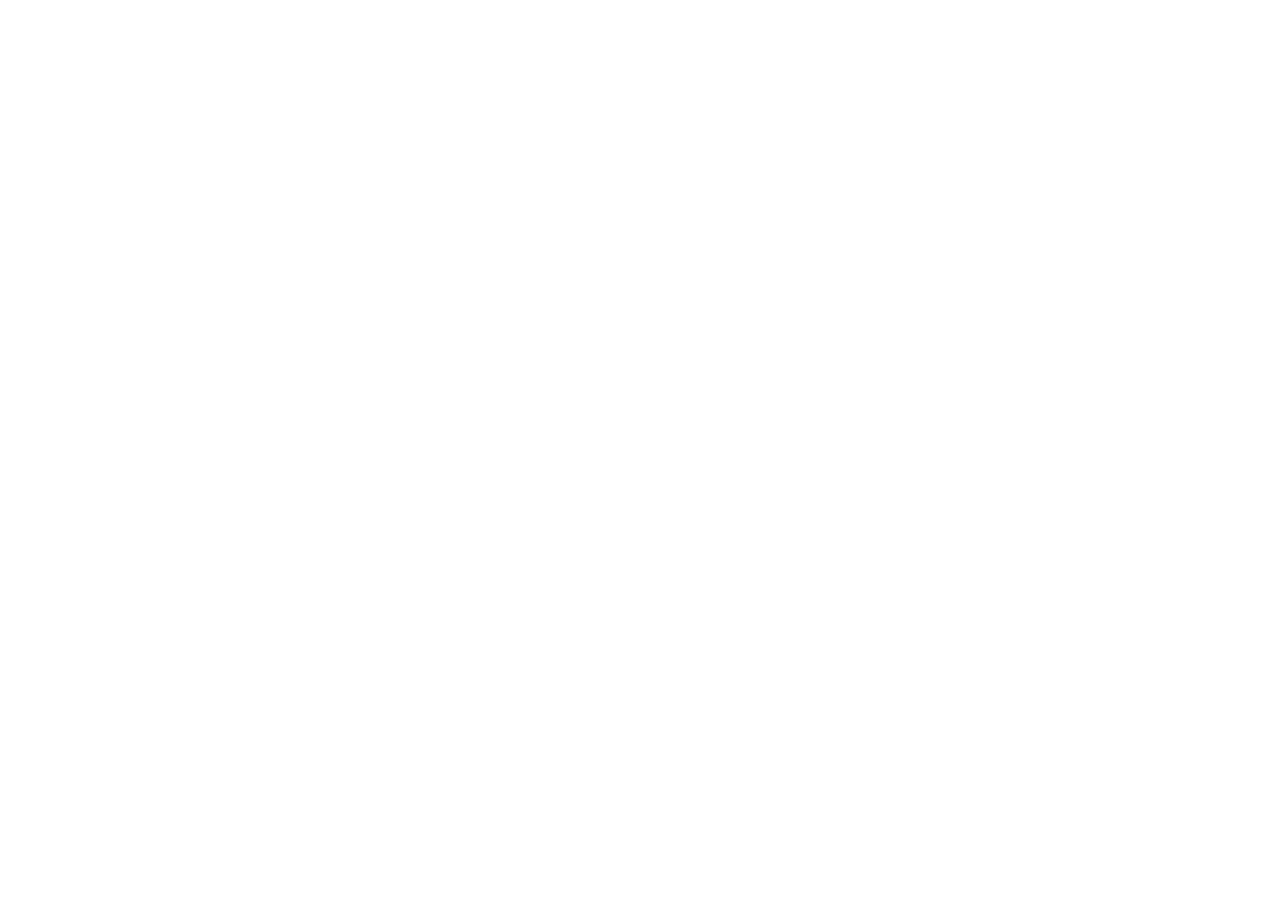
==== about.html @ 04da1d73 "first" ====
<!DOCTYPE html>
<html class="no-js">
  <head>
    <meta charset="utf-8">
    <title>Kannada Christian Songs</title>
    <meta name="description" content="">
    <meta name="HandheldFriendly" content="True">
    <meta name="MobileOptimized" content="320">
    <meta name="viewport" content="width=device-width, initial-scale=1, minimal-ui">

    <!-- Stylesheets --> 

	<link rel="stylesheet" href="css/googlefontroboto.css" type="text/css"> 
    <link rel="stylesheet" href="css/MaterialIcons.css" type="text/css">
    <link rel="stylesheet" href="css/animsition.css">
    <link rel="stylesheet" type="text/css" href="css/sweetalert.css">
    <link rel="stylesheet" href="css/material.blue-light_blue.min.css">  
    <link rel="stylesheet" href="css/swipebox.min.css">
    <link rel="stylesheet" href="css/style2.css">
  </head>

  <body>
    <div class="animsition">
     
      <!-- Header -->
      <div class="mdl-layout mdl-js-layout mdl-layout--overlay-drawer-button">
        <header class="mdl-layout__header mdl-shadow--1dp bg-white">
          <div class="mdl-layout__header-row">
            <!-- Title -->
            <span class="mdl-layout-title">Kannada Christian Songs</span>
            <!-- Spacer -->
            <div class="mdl-layout-spacer"></div>
            <!-- Right Menu -->
            <div class="mdl-textfield mdl-js-textfield mdl-textfield--expandable mdl-textfield--floating-label mdl-textfield--align-right"> 
			<!-- search
              <label class="mdl-button mdl-js-button mdl-button--icon"
                     for="fixed-header-drawer-exp">
                <i class="material-icons">search</i>
              </label>
              <div class="mdl-textfield__expandable-holder">
                <input class="mdl-textfield__input" type="text" name="sample"
                       id="fixed-header-drawer-exp" />
              </div><!-- end of search -->  </div>
            
          </div>
        </header>
        <!-- Sidebar -->
        <div class="mdl-layout__drawer">

          <!-- Top -->
          <div class="drawer-header">
            <img src="img/user.jpg" alt="">
          </div>
          
          <!-- Main Navigation -->
          <nav class="mdl-navigation">
            <div class="mdl-collapse first">
                <a class="mdl-navigation__link mdl-collapse__button">
                    <i class="material-icons mdl-collapse__icon mdl-animation--default">arrow_drop_down</i>
                    <span>Law of Christ Ministries</span>
                </a>
                <div class="mdl-collapse__content-wrapper">
                  <div class="mdl-collapse__content mdl-animation--default" style="margin-top: -156px;">
                    
                    <a class="mdl-navigation__link" href="#!">Help100churches@gmail.com</a>
                    
                  </div>
                </div>
            </div>
			
			<a class="mdl-navigation__link animsition-link" href="index.html"><i class="material-icons">&#xE88A;</i><div class="spn">Home</div></a>
            <a class="mdl-navigation__link animsition-link" href="about.html"><i class="material-icons">&#xE88E;</i><div class="spn">About us</div></a>
			<a class="mdl-navigation__link animsition-link" href="kannada-offline-home.html"><i class="material-icons">&#xE03D;</i><div class="spn">Lyrics with Chords</div></a>
			<a class="mdl-navigation__link animsition-link" href="kannada-offline-home-sbook.html"><i class="material-icons">&#xE865;</i><div class="spn">Songs Book</div></a>
			<a class="mdl-navigation__link animsition-link" href="online-home.html"><i class="material-icons">&#xE405;</i><div class="spn">Audio with Lyrics</div></a> <a class="mdl-navigation__link animsition-link" href="settings.html"><i class="material-icons">&#xE8B8;</i><div class="spn">Settings</div></a>
			
			<a class="mdl-navigation__link animsition-link" href="https://play.google.com/store/apps/dev?id=6155052346703643835"><i class="material-icons">&#xE5C3;</i><div class="spn">Our Android Apps</div></a>
			<a class="mdl-navigation__link animsition-link" href="http://freechurchwebsite.org/realisations/"><i class="material-icons">&#xE051;</i><div class="spn">Our Websites</div></a>
			<a class="mdl-navigation__link animsition-link" href="http://kannadachristiansongs.in/donations/"><i class="material-icons">&#xE8F6;</i><div class="spn">Donate</div></a>
            
            
            
          </nav>
        </div>
        
        <!-- Page Content -->
        <main class="mdl-layout__content">
 <div class="profile-image">
            <img src="img/user-bg.jpg" alt=""> <a href="index.html"> 
            <button  class="mdl-button mdl-js-button mdl-button--fab mdl-js-ripple-effect mdl-button--colored">
            <i class="material-icons white">home</i> 
            </button></a>
          </div>

          <div class="page-header bg-white">
            
            <h2 class="page-title">Law of Christ Ministries</h2>
			<div class="breadcrumb">
              <a href="#!">Founded by Bro Raju and Sharon Shetty</a>
            </div>
          </div>

          <div class="container padding-top-0 padding-bottom-32">
            <p style="font-size:15px; margin:0px;" >We are a team of spiritually elevated believers who got burden from the Lord to help His drudge through our God given talents and software skills.</p> 
			<h3> Our Vision </h3>
            <div class="highlight">
              <p>"Carry each other’s burdens, and in this way you will fulfill the LAW OF CHRIST "</p>
              <span class="little-text light-text">- Galatians <em>6:2</em></span>
            </div>
			
			<h3> Our Mission </h3>
            <div class="highlight">
              <p>Our mission is to inflate this cyber world with Word of God and win souls for his kingdom by sharing the gospel online.</p>
             
            </div>
           
			<h3> Get in touch</h3>
          <p>
		  
			 <a href="https://www.facebook.com/Rajushettyministries"><img src="img/facebook.svg" style="width:50px;height:50px;" /> </a>
			 <a href="https://twitter.com/KChristiansongs"><img src="img/twitter.svg" style="width:50px;height:50px;" /> </a>
			 <a href="https://plus.google.com/102744941827420821803"><img src="img/google-plus.svg" style="width:50px;height:50px;" /> </a>
			 <a href="https://www.youtube.com/channel/UCcGr9NouWVz1svP22--P7gw"><img src="img/youtube.svg" style="width:50px;height:50px;" /> </a>
			
		  
		  
		  </p>


           

          </div>

          <footer class="mdl-mini-footer bg-light-blue">
            <div class="mdl-mini-footer__left-section">
              <div class="mdl-logo">© Law of Christ Ministries</div>
              <ul class="mdl-mini-footer__link-list white">
                <li><a href="http://freechurchwebsite.org/">Webiste</a></li>
                <li><a href="mailto:help100churches@gmail.com?Subject=Kannada Bibles">Email</a></li>
				
				
              </ul>
            </div>
          </footer>

        </main>
      </div>
    </div>


    <script src="js/jquery-2.1.4.min.js"></script> 
	<script type="text/javascript" src="js/admob.js"></script>
    <script src="js/jquery.animsition.js"></script>
    <script src="js/sweetalert.min.js"></script> 
    <script src="js/material.js"></script>
    <script src="js/jquery.swipebox.min.js"></script>
    <script src="js/function.js"></script>
	 <script type="text/javascript" src="cordova.js"></script>
    <script type="text/javascript" src="js/index.js"></script>
    <script type="text/javascript">
        app.initialize();
    </script>
  </body>
</html>
---- css/googlefontroboto.css ----
/* cyrillic-ext */
@font-face {
  font-family: 'Roboto';
  font-style: normal;
  font-weight: 100;
  src: local('Roboto Thin'), local('Roboto-Thin'), url(http://fonts.gstatic.com/s/roboto/v15/ty9dfvLAziwdqQ2dHoyjphTbgVql8nDJpwnrE27mub0.woff2) format('woff2');
  unicode-range: U+0460-052F, U+20B4, U+2DE0-2DFF, U+A640-A69F;
}
/* cyrillic */
@font-face {
  font-family: 'Roboto';
  font-style: normal;
  font-weight: 100;
  src: local('Roboto Thin'), local('Roboto-Thin'), url(http://fonts.gstatic.com/s/roboto/v15/frNV30OaYdlFRtH2VnZZdhTbgVql8nDJpwnrE27mub0.woff2) format('woff2');
  unicode-range: U+0400-045F, U+0490-0491, U+04B0-04B1, U+2116;
}
/* greek-ext */
@font-face {
  font-family: 'Roboto';
  font-style: normal;
  font-weight: 100;
  src: local('Roboto Thin'), local('Roboto-Thin'), url(http://fonts.gstatic.com/s/roboto/v15/gwVJDERN2Amz39wrSoZ7FxTbgVql8nDJpwnrE27mub0.woff2) format('woff2');
  unicode-range: U+1F00-1FFF;
}
/* greek */
@font-face {
  font-family: 'Roboto';
  font-style: normal;
  font-weight: 100;
  src: local('Roboto Thin'), local('Roboto-Thin'), url(http://fonts.gstatic.com/s/roboto/v15/aZMswpodYeVhtRvuABJWvBTbgVql8nDJpwnrE27mub0.woff2) format('woff2');
  unicode-range: U+0370-03FF;
}
/* vietnamese */
@font-face {
  font-family: 'Roboto';
  font-style: normal;
  font-weight: 100;
  src: local('Roboto Thin'), local('Roboto-Thin'), url(http://fonts.gstatic.com/s/roboto/v15/VvXUGKZXbHtX_S_VCTLpGhTbgVql8nDJpwnrE27mub0.woff2) format('woff2');
  unicode-range: U+0102-0103, U+1EA0-1EF9, U+20AB;
}
/* latin-ext */
@font-face {
  font-family: 'Roboto';
  font-style: normal;
  font-weight: 100;
  src: local('Roboto Thin'), local('Roboto-Thin'), url(http://fonts.gstatic.com/s/roboto/v15/e7MeVAyvogMqFwwl61PKhBTbgVql8nDJpwnrE27mub0.woff2) format('woff2');
  unicode-range: U+0100-024F, U+1E00-1EFF, U+20A0-20AB, U+20AD-20CF, U+2C60-2C7F, U+A720-A7FF;
}
/* latin */
@font-face {
  font-family: 'Roboto';
  font-style: normal;
  font-weight: 100;
  src: local('Roboto Thin'), local('Roboto-Thin'), url(http://fonts.gstatic.com/s/roboto/v15/2tsd397wLxj96qwHyNIkxPesZW2xOQ-xsNqO47m55DA.woff2) format('woff2');
  unicode-range: U+0000-00FF, U+0131, U+0152-0153, U+02C6, U+02DA, U+02DC, U+2000-206F, U+2074, U+20AC, U+2212, U+2215, U+E0FF, U+EFFD, U+F000;
}
/* cyrillic-ext */
@font-face {
  font-family: 'Roboto';
  font-style: normal;
  font-weight: 300;
  src: local('Roboto Light'), local('Roboto-Light'), url(http://fonts.gstatic.com/s/roboto/v15/0eC6fl06luXEYWpBSJvXCBJtnKITppOI_IvcXXDNrsc.woff2) format('woff2');
  unicode-range: U+0460-052F, U+20B4, U+2DE0-2DFF, U+A640-A69F;
}
/* cyrillic */
@font-face {
  font-family: 'Roboto';
  font-style: normal;
  font-weight: 300;
  src: local('Roboto Light'), local('Roboto-Light'), url(http://fonts.gstatic.com/s/roboto/v15/Fl4y0QdOxyyTHEGMXX8kcRJtnKITppOI_IvcXXDNrsc.woff2) format('woff2');
  unicode-range: U+0400-045F, U+0490-0491, U+04B0-04B1, U+2116;
}
/* greek-ext */
@font-face {
  font-family: 'Roboto';
  font-style: normal;
  font-weight: 300;
  src: local('Roboto Light'), local('Roboto-Light'), url(http://fonts.gstatic.com/s/roboto/v15/-L14Jk06m6pUHB-5mXQQnRJtnKITppOI_IvcXXDNrsc.woff2) format('woff2');
  unicode-range: U+1F00-1FFF;
}
/* greek */
@font-face {
  font-family: 'Roboto';
  font-style: normal;
  font-weight: 300;
  src: local('Roboto Light'), local('Roboto-Light'), url(http://fonts.gstatic.com/s/roboto/v15/I3S1wsgSg9YCurV6PUkTORJtnKITppOI_IvcXXDNrsc.woff2) format('woff2');
  unicode-range: U+0370-03FF;
}
/* vietnamese */
@font-face {
  font-family: 'Roboto';
  font-style: normal;
  font-weight: 300;
  src: local('Roboto Light'), local('Roboto-Light'), url(http://fonts.gstatic.com/s/roboto/v15/NYDWBdD4gIq26G5XYbHsFBJtnKITppOI_IvcXXDNrsc.woff2) format('woff2');
  unicode-range: U+0102-0103, U+1EA0-1EF9, U+20AB;
}
/* latin-ext */
@font-face {
  font-family: 'Roboto';
  font-style: normal;
  font-weight: 300;
  src: local('Roboto Light'), local('Roboto-Light'), url(http://fonts.gstatic.com/s/roboto/v15/Pru33qjShpZSmG3z6VYwnRJtnKITppOI_IvcXXDNrsc.woff2) format('woff2');
  unicode-range: U+0100-024F, U+1E00-1EFF, U+20A0-20AB, U+20AD-20CF, U+2C60-2C7F, U+A720-A7FF;
}
/* latin */
@font-face {
  font-family: 'Roboto';
  font-style: normal;
  font-weight: 300;
  src: local('Roboto Light'), local('Roboto-Light'), url(http://fonts.gstatic.com/s/roboto/v15/Hgo13k-tfSpn0qi1SFdUfVtXRa8TVwTICgirnJhmVJw.woff2) format('woff2');
  unicode-range: U+0000-00FF, U+0131, U+0152-0153, U+02C6, U+02DA, U+02DC, U+2000-206F, U+2074, U+20AC, U+2212, U+2215, U+E0FF, U+EFFD, U+F000;
}
/* cyrillic-ext */
@font-face {
  font-family: 'Roboto';
  font-style: normal;
  font-weight: 400;
  src: local('Roboto'), local('Roboto-Regular'), url(http://fonts.gstatic.com/s/roboto/v15/ek4gzZ-GeXAPcSbHtCeQI_esZW2xOQ-xsNqO47m55DA.woff2) format('woff2');
  unicode-range: U+0460-052F, U+20B4, U+2DE0-2DFF, U+A640-A69F;
}
/* cyrillic */
@font-face {
  font-family: 'Roboto';
  font-style: normal;
  font-weight: 400;
  src: local('Roboto'), local('Roboto-Regular'), url(http://fonts.gstatic.com/s/roboto/v15/mErvLBYg_cXG3rLvUsKT_fesZW2xOQ-xsNqO47m55DA.woff2) format('woff2');
  unicode-range: U+0400-045F, U+0490-0491, U+04B0-04B1, U+2116;
}
/* greek-ext */
@font-face {
  font-family: 'Roboto';
  font-style: normal;
  font-weight: 400;
  src: local('Roboto'), local('Roboto-Regular'), url(http://fonts.gstatic.com/s/roboto/v15/-2n2p-_Y08sg57CNWQfKNvesZW2xOQ-xsNqO47m55DA.woff2) format('woff2');
  unicode-range: U+1F00-1FFF;
}
/* greek */
@font-face {
  font-family: 'Roboto';
  font-style: normal;
  font-weight: 400;
  src: local('Roboto'), local('Roboto-Regular'), url(http://fonts.gstatic.com/s/roboto/v15/u0TOpm082MNkS5K0Q4rhqvesZW2xOQ-xsNqO47m55DA.woff2) format('woff2');
  unicode-range: U+0370-03FF;
}
/* vietnamese */
@font-face {
  font-family: 'Roboto';
  font-style: normal;
  font-weight: 400;
  src: local('Roboto'), local('Roboto-Regular'), url(http://fonts.gstatic.com/s/roboto/v15/NdF9MtnOpLzo-noMoG0miPesZW2xOQ-xsNqO47m55DA.woff2) format('woff2');
  unicode-range: U+0102-0103, U+1EA0-1EF9, U+20AB;
}
/* latin-ext */
@font-face {
  font-family: 'Roboto';
  font-style: normal;
  font-weight: 400;
  src: local('Roboto'), local('Roboto-Regular'), url(http://fonts.gstatic.com/s/roboto/v15/Fcx7Wwv8OzT71A3E1XOAjvesZW2xOQ-xsNqO47m55DA.woff2) format('woff2');
  unicode-range: U+0100-024F, U+1E00-1EFF, U+20A0-20AB, U+20AD-20CF, U+2C60-2C7F, U+A720-A7FF;
}
/* latin */
@font-face {
  font-family: 'Roboto';
  font-style: normal;
  font-weight: 400;
  src: local('Roboto'), local('Roboto-Regular'), url(http://fonts.gstatic.com/s/roboto/v15/CWB0XYA8bzo0kSThX0UTuA.woff2) format('woff2');
  unicode-range: U+0000-00FF, U+0131, U+0152-0153, U+02C6, U+02DA, U+02DC, U+2000-206F, U+2074, U+20AC, U+2212, U+2215, U+E0FF, U+EFFD, U+F000;
}
/* cyrillic-ext */
@font-face {
  font-family: 'Roboto';
  font-style: normal;
  font-weight: 500;
  src: local('Roboto Medium'), local('Roboto-Medium'), url(http://fonts.gstatic.com/s/roboto/v15/ZLqKeelYbATG60EpZBSDyxJtnKITppOI_IvcXXDNrsc.woff2) format('woff2');
  unicode-range: U+0460-052F, U+20B4, U+2DE0-2DFF, U+A640-A69F;
}
/* cyrillic */
@font-face {
  font-family: 'Roboto';
  font-style: normal;
  font-weight: 500;
  src: local('Roboto Medium'), local('Roboto-Medium'), url(http://fonts.gstatic.com/s/roboto/v15/oHi30kwQWvpCWqAhzHcCSBJtnKITppOI_IvcXXDNrsc.woff2) format('woff2');
  unicode-range: U+0400-045F, U+0490-0491, U+04B0-04B1, U+2116;
}
/* greek-ext */
@font-face {
  font-family: 'Roboto';
  font-style: normal;
  font-weight: 500;
  src: local('Roboto Medium'), local('Roboto-Medium'), url(http://fonts.gstatic.com/s/roboto/v15/rGvHdJnr2l75qb0YND9NyBJtnKITppOI_IvcXXDNrsc.woff2) format('woff2');
  unicode-range: U+1F00-1FFF;
}
/* greek */
@font-face {
  font-family: 'Roboto';
  font-style: normal;
  font-weight: 500;
  src: local('Roboto Medium'), local('Roboto-Medium'), url(http://fonts.gstatic.com/s/roboto/v15/mx9Uck6uB63VIKFYnEMXrRJtnKITppOI_IvcXXDNrsc.woff2) format('woff2');
  unicode-range: U+0370-03FF;
}
/* vietnamese */
@font-face {
  font-family: 'Roboto';
  font-style: normal;
  font-weight: 500;
  src: local('Roboto Medium'), local('Roboto-Medium'), url(http://fonts.gstatic.com/s/roboto/v15/mbmhprMH69Zi6eEPBYVFhRJtnKITppOI_IvcXXDNrsc.woff2) format('woff2');
  unicode-range: U+0102-0103, U+1EA0-1EF9, U+20AB;
}
/* latin-ext */
@font-face {
  font-family: 'Roboto';
  font-style: normal;
  font-weight: 500;
  src: local('Roboto Medium'), local('Roboto-Medium'), url(http://fonts.gstatic.com/s/roboto/v15/oOeFwZNlrTefzLYmlVV1UBJtnKITppOI_IvcXXDNrsc.woff2) format('woff2');
  unicode-range: U+0100-024F, U+1E00-1EFF, U+20A0-20AB, U+20AD-20CF, U+2C60-2C7F, U+A720-A7FF;
}
/* latin */
@font-face {
  font-family: 'Roboto';
  font-style: normal;
  font-weight: 500;
  src: local('Roboto Medium'), local('Roboto-Medium'), url(http://fonts.gstatic.com/s/roboto/v15/RxZJdnzeo3R5zSexge8UUVtXRa8TVwTICgirnJhmVJw.woff2) format('woff2');
  unicode-range: U+0000-00FF, U+0131, U+0152-0153, U+02C6, U+02DA, U+02DC, U+2000-206F, U+2074, U+20AC, U+2212, U+2215, U+E0FF, U+EFFD, U+F000;
}
---- css/MaterialIcons.css ----
/* fallback */
@font-face {
  font-family: 'Material Icons';
  font-style: normal;
  font-weight: 400;
  src: url(/MaterialIcons-Regular.eot); /* For IE6-8 */
  src: local('Material Icons'),
       local('MaterialIcons-Regular'),
       url(./MaterialIcons-Regular.woff2) format('woff2'),
       url(./MaterialIcons-Regular.woff) format('woff'),
       url(./MaterialIcons-Regular.ttf) format('truetype');
}

.material-icons {
  font-family: 'Material Icons';
  font-weight: normal;
  font-style: normal;
  font-size: 25px;  /* Preferred icon size */
  display: inline-block;
  line-height: 1;
  text-transform: none;
  letter-spacing: normal;
  word-wrap: normal;
  white-space: nowrap;
  direction: ltr;

  /* Support for all WebKit browsers. */
  -webkit-font-smoothing: antialiased;
  /* Support for Safari and Chrome. */
  text-rendering: optimizeLegibility;

  /* Support for Firefox. */
  -moz-osx-font-smoothing: grayscale;

  /* Support for IE. */
  font-feature-settings: 'liga';
}
---- css/sweetalert.css ----
body.stop-scrolling {
  height: 100%;
  overflow: hidden; }

.sweet-overlay {
  background-color: black;
  /* IE8 */
  -ms-filter: "progid:DXImageTransform.Microsoft.Alpha(Opacity=40)";
  /* IE8 */
  background-color: rgba(0, 0, 0, 0.4);
  position: fixed;
  left: 0;
  right: 0;
  top: 0;
  bottom: 0;
  display: none;
  z-index: 10000; }

.sweet-alert {
  background-color: white;
  font-family: 'Open Sans', 'Helvetica Neue', Helvetica, Arial, sans-serif;
  width: 478px;
  padding: 17px;
  border-radius: 5px;
  text-align: center;
  position: fixed;
  left: 50%;
  top: 50%;
  margin-left: -256px;
  margin-top: -200px;
  overflow: hidden;
  display: none;
  z-index: 99999; }
  @media all and (max-width: 540px) {
    .sweet-alert {
      width: auto;
      margin-left: 0;
      margin-right: 0;
      left: 15px;
      right: 15px; } }
  .sweet-alert h2 {
    color: #575757;
    font-size: 30px;
    text-align: center;
    font-weight: 600;
    text-transform: none;
    position: relative;
    margin: 25px 0;
    padding: 0;
    line-height: 40px;
    display: block; }
  .sweet-alert p {
    color: #797979;
    font-size: 16px;
    text-align: center;
    font-weight: 300;
    position: relative;
    text-align: inherit;
    float: none;
    margin: 0;
    padding: 0;
    line-height: normal; }
  .sweet-alert fieldset {
    border: none;
    position: relative; }
  .sweet-alert .sa-error-container {
    background-color: #f1f1f1;
    margin-left: -17px;
    margin-right: -17px;
    overflow: hidden;
    padding: 0 10px;
    max-height: 0;
    webkit-transition: padding 0.15s, max-height 0.15s;
    transition: padding 0.15s, max-height 0.15s; }
    .sweet-alert .sa-error-container.show {
      padding: 10px 0;
      max-height: 100px;
      webkit-transition: padding 0.2s, max-height 0.2s;
      transition: padding 0.25s, max-height 0.25s; }
    .sweet-alert .sa-error-container .icon {
      display: inline-block;
      width: 24px;
      height: 24px;
      border-radius: 50%;
      background-color: #ea7d7d;
      color: white;
      line-height: 24px;
      text-align: center;
      margin-right: 3px; }
    .sweet-alert .sa-error-container p {
      display: inline-block; }
  .sweet-alert .sa-input-error {
    position: absolute;
    top: 29px;
    right: 26px;
    width: 20px;
    height: 20px;
    opacity: 0;
    -webkit-transform: scale(0.5);
    transform: scale(0.5);
    -webkit-transform-origin: 50% 50%;
    transform-origin: 50% 50%;
    -webkit-transition: all 0.1s;
    transition: all 0.1s; }
    .sweet-alert .sa-input-error::before, .sweet-alert .sa-input-error::after {
      content: "";
      width: 20px;
      height: 6px;
      background-color: #f06e57;
      border-radius: 3px;
      position: absolute;
      top: 50%;
      margin-top: -4px;
      left: 50%;
      margin-left: -9px; }
    .sweet-alert .sa-input-error::before {
      -webkit-transform: rotate(-45deg);
      transform: rotate(-45deg); }
    .sweet-alert .sa-input-error::after {
      -webkit-transform: rotate(45deg);
      transform: rotate(45deg); }
    .sweet-alert .sa-input-error.show {
      opacity: 1;
      -webkit-transform: scale(1);
      transform: scale(1); }
  .sweet-alert input {
    width: 100%;
    box-sizing: border-box;
    border-radius: 3px;
    border: 1px solid #d7d7d7;
    height: 43px;
    margin-top: 10px;
    margin-bottom: 17px;
    font-size: 18px;
    box-shadow: inset 0px 1px 1px rgba(0, 0, 0, 0.06);
    padding: 0 12px;
    display: none;
    -webkit-transition: all 0.3s;
    transition: all 0.3s; }
    .sweet-alert input:focus {
      outline: none;
      box-shadow: 0px 0px 3px #c4e6f5;
      border: 1px solid #b4dbed; }
      .sweet-alert input:focus::-moz-placeholder {
        transition: opacity 0.3s 0.03s ease;
        opacity: 0.5; }
      .sweet-alert input:focus:-ms-input-placeholder {
        transition: opacity 0.3s 0.03s ease;
        opacity: 0.5; }
      .sweet-alert input:focus::-webkit-input-placeholder {
        transition: opacity 0.3s 0.03s ease;
        opacity: 0.5; }
    .sweet-alert input::-moz-placeholder {
      color: #bdbdbd; }
    .sweet-alert input:-ms-input-placeholder {
      color: #bdbdbd; }
    .sweet-alert input::-webkit-input-placeholder {
      color: #bdbdbd; }
  .sweet-alert.show-input input {
    display: block; }
  .sweet-alert .sa-confirm-button-container {
    display: inline-block;
    position: relative; }
  .sweet-alert .la-ball-fall {
    position: absolute;
    left: 50%;
    top: 50%;
    margin-left: -27px;
    margin-top: 4px;
    opacity: 0;
    visibility: hidden; }
  .sweet-alert button {
    background-color: #8CD4F5;
    color: white;
    border: none;
    box-shadow: none;
    font-size: 17px;
    font-weight: 500;
    -webkit-border-radius: 4px;
    border-radius: 5px;
    padding: 10px 32px;
    margin: 26px 5px 0 5px;
    cursor: pointer; }
    .sweet-alert button:focus {
      outline: none;
      box-shadow: 0 0 2px rgba(128, 179, 235, 0.5), inset 0 0 0 1px rgba(0, 0, 0, 0.05); }
    .sweet-alert button:hover {
      background-color: #7ecff4; }
    .sweet-alert button:active {
      background-color: #5dc2f1; }
    .sweet-alert button.cancel {
      background-color: #C1C1C1; }
      .sweet-alert button.cancel:hover {
        background-color: #b9b9b9; }
      .sweet-alert button.cancel:active {
        background-color: #a8a8a8; }
      .sweet-alert button.cancel:focus {
        box-shadow: rgba(197, 205, 211, 0.8) 0px 0px 2px, rgba(0, 0, 0, 0.0470588) 0px 0px 0px 1px inset !important; }
    .sweet-alert button[disabled] {
      opacity: .6;
      cursor: default; }
    .sweet-alert button.confirm[disabled] {
      color: transparent; }
      .sweet-alert button.confirm[disabled] ~ .la-ball-fall {
        opacity: 1;
        visibility: visible;
        transition-delay: 0s; }
    .sweet-alert button::-moz-focus-inner {
      border: 0; }
  .sweet-alert[data-has-cancel-button=false] button {
    box-shadow: none !important; }
  .sweet-alert[data-has-confirm-button=false][data-has-cancel-button=false] {
    padding-bottom: 40px; }
  .sweet-alert .sa-icon {
    width: 80px;
    height: 80px;
    border: 4px solid gray;
    -webkit-border-radius: 40px;
    border-radius: 40px;
    border-radius: 50%;
    margin: 20px auto;
    padding: 0;
    position: relative;
    box-sizing: content-box; }
    .sweet-alert .sa-icon.sa-error {
      border-color: #F27474; }
      .sweet-alert .sa-icon.sa-error .sa-x-mark {
        position: relative;
        display: block; }
      .sweet-alert .sa-icon.sa-error .sa-line {
        position: absolute;
        height: 5px;
        width: 47px;
        background-color: #F27474;
        display: block;
        top: 37px;
        border-radius: 2px; }
        .sweet-alert .sa-icon.sa-error .sa-line.sa-left {
          -webkit-transform: rotate(45deg);
          transform: rotate(45deg);
          left: 17px; }
        .sweet-alert .sa-icon.sa-error .sa-line.sa-right {
          -webkit-transform: rotate(-45deg);
          transform: rotate(-45deg);
          right: 16px; }
    .sweet-alert .sa-icon.sa-warning {
      border-color: #F8BB86; }
      .sweet-alert .sa-icon.sa-warning .sa-body {
        position: absolute;
        width: 5px;
        height: 47px;
        left: 50%;
        top: 10px;
        -webkit-border-radius: 2px;
        border-radius: 2px;
        margin-left: -2px;
        background-color: #F8BB86; }
      .sweet-alert .sa-icon.sa-warning .sa-dot {
        position: absolute;
        width: 7px;
        height: 7px;
        -webkit-border-radius: 50%;
        border-radius: 50%;
        margin-left: -3px;
        left: 50%;
        bottom: 10px;
        background-color: #F8BB86; }
    .sweet-alert .sa-icon.sa-info {
      border-color: #C9DAE1; }
      .sweet-alert .sa-icon.sa-info::before {
        content: "";
        position: absolute;
        width: 5px;
        height: 29px;
        left: 50%;
        bottom: 17px;
        border-radius: 2px;
        margin-left: -2px;
        background-color: #C9DAE1; }
      .sweet-alert .sa-icon.sa-info::after {
        content: "";
        position: absolute;
        width: 7px;
        height: 7px;
        border-radius: 50%;
        margin-left: -3px;
        top: 19px;
        background-color: #C9DAE1; }
    .sweet-alert .sa-icon.sa-success {
      border-color: #A5DC86; }
      .sweet-alert .sa-icon.sa-success::before, .sweet-alert .sa-icon.sa-success::after {
        content: '';
        -webkit-border-radius: 40px;
        border-radius: 40px;
        border-radius: 50%;
        position: absolute;
        width: 60px;
        height: 120px;
        background: white;
        -webkit-transform: rotate(45deg);
        transform: rotate(45deg); }
      .sweet-alert .sa-icon.sa-success::before {
        -webkit-border-radius: 120px 0 0 120px;
        border-radius: 120px 0 0 120px;
        top: -7px;
        left: -33px;
        -webkit-transform: rotate(-45deg);
        transform: rotate(-45deg);
        -webkit-transform-origin: 60px 60px;
        transform-origin: 60px 60px; }
      .sweet-alert .sa-icon.sa-success::after {
        -webkit-border-radius: 0 120px 120px 0;
        border-radius: 0 120px 120px 0;
        top: -11px;
        left: 30px;
        -webkit-transform: rotate(-45deg);
        transform: rotate(-45deg);
        -webkit-transform-origin: 0px 60px;
        transform-origin: 0px 60px; }
      .sweet-alert .sa-icon.sa-success .sa-placeholder {
        width: 80px;
        height: 80px;
        border: 4px solid rgba(165, 220, 134, 0.2);
        -webkit-border-radius: 40px;
        border-radius: 40px;
        border-radius: 50%;
        box-sizing: content-box;
        position: absolute;
        left: -4px;
        top: -4px;
        z-index: 2; }
      .sweet-alert .sa-icon.sa-success .sa-fix {
        width: 5px;
        height: 90px;
        background-color: white;
        position: absolute;
        left: 28px;
        top: 8px;
        z-index: 1;
        -webkit-transform: rotate(-45deg);
        transform: rotate(-45deg); }
      .sweet-alert .sa-icon.sa-success .sa-line {
        height: 5px;
        background-color: #A5DC86;
        display: block;
        border-radius: 2px;
        position: absolute;
        z-index: 2; }
        .sweet-alert .sa-icon.sa-success .sa-line.sa-tip {
          width: 25px;
          left: 14px;
          top: 46px;
          -webkit-transform: rotate(45deg);
          transform: rotate(45deg); }
        .sweet-alert .sa-icon.sa-success .sa-line.sa-long {
          width: 47px;
          right: 8px;
          top: 38px;
          -webkit-transform: rotate(-45deg);
          transform: rotate(-45deg); }
    .sweet-alert .sa-icon.sa-custom {
      background-size: contain;
      border-radius: 0;
      border: none;
      background-position: center center;
      background-repeat: no-repeat; }

/*
 * Animations
 */
@-webkit-keyframes showSweetAlert {
  0% {
    transform: scale(0.7);
    -webkit-transform: scale(0.7); }
  45% {
    transform: scale(1.05);
    -webkit-transform: scale(1.05); }
  80% {
    transform: scale(0.95);
    -webkit-transform: scale(0.95); }
  100% {
    transform: scale(1);
    -webkit-transform: scale(1); } }

@keyframes showSweetAlert {
  0% {
    transform: scale(0.7);
    -webkit-transform: scale(0.7); }
  45% {
    transform: scale(1.05);
    -webkit-transform: scale(1.05); }
  80% {
    transform: scale(0.95);
    -webkit-transform: scale(0.95); }
  100% {
    transform: scale(1);
    -webkit-transform: scale(1); } }

@-webkit-keyframes hideSweetAlert {
  0% {
    transform: scale(1);
    -webkit-transform: scale(1); }
  100% {
    transform: scale(0.5);
    -webkit-transform: scale(0.5); } }

@keyframes hideSweetAlert {
  0% {
    transform: scale(1);
    -webkit-transform: scale(1); }
  100% {
    transform: scale(0.5);
    -webkit-transform: scale(0.5); } }

@-webkit-keyframes slideFromTop {
  0% {
    top: 0%; }
  100% {
    top: 50%; } }

@keyframes slideFromTop {
  0% {
    top: 0%; }
  100% {
    top: 50%; } }

@-webkit-keyframes slideToTop {
  0% {
    top: 50%; }
  100% {
    top: 0%; } }

@keyframes slideToTop {
  0% {
    top: 50%; }
  100% {
    top: 0%; } }

@-webkit-keyframes slideFromBottom {
  0% {
    top: 70%; }
  100% {
    top: 50%; } }

@keyframes slideFromBottom {
  0% {
    top: 70%; }
  100% {
    top: 50%; } }

@-webkit-keyframes slideToBottom {
  0% {
    top: 50%; }
  100% {
    top: 70%; } }

@keyframes slideToBottom {
  0% {
    top: 50%; }
  100% {
    top: 70%; } }

.showSweetAlert[data-animation=pop] {
  -webkit-animation: showSweetAlert 0.3s;
  animation: showSweetAlert 0.3s; }

.showSweetAlert[data-animation=none] {
  -webkit-animation: none;
  animation: none; }

.showSweetAlert[data-animation=slide-from-top] {
  -webkit-animation: slideFromTop 0.3s;
  animation: slideFromTop 0.3s; }

.showSweetAlert[data-animation=slide-from-bottom] {
  -webkit-animation: slideFromBottom 0.3s;
  animation: slideFromBottom 0.3s; }

.hideSweetAlert[data-animation=pop] {
  -webkit-animation: hideSweetAlert 0.2s;
  animation: hideSweetAlert 0.2s; }

.hideSweetAlert[data-animation=none] {
  -webkit-animation: none;
  animation: none; }

.hideSweetAlert[data-animation=slide-from-top] {
  -webkit-animation: slideToTop 0.4s;
  animation: slideToTop 0.4s; }

.hideSweetAlert[data-animation=slide-from-bottom] {
  -webkit-animation: slideToBottom 0.3s;
  animation: slideToBottom 0.3s; }

@-webkit-keyframes animateSuccessTip {
  0% {
    width: 0;
    left: 1px;
    top: 19px; }
  54% {
    width: 0;
    left: 1px;
    top: 19px; }
  70% {
    width: 50px;
    left: -8px;
    top: 37px; }
  84% {
    width: 17px;
    left: 21px;
    top: 48px; }
  100% {
    width: 25px;
    left: 14px;
    top: 45px; } }

@keyframes animateSuccessTip {
  0% {
    width: 0;
    left: 1px;
    top: 19px; }
  54% {
    width: 0;
    left: 1px;
    top: 19px; }
  70% {
    width: 50px;
    left: -8px;
    top: 37px; }
  84% {
    width: 17px;
    left: 21px;
    top: 48px; }
  100% {
    width: 25px;
    left: 14px;
    top: 45px; } }

@-webkit-keyframes animateSuccessLong {
  0% {
    width: 0;
    right: 46px;
    top: 54px; }
  65% {
    width: 0;
    right: 46px;
    top: 54px; }
  84% {
    width: 55px;
    right: 0px;
    top: 35px; }
  100% {
    width: 47px;
    right: 8px;
    top: 38px; } }

@keyframes animateSuccessLong {
  0% {
    width: 0;
    right: 46px;
    top: 54px; }
  65% {
    width: 0;
    right: 46px;
    top: 54px; }
  84% {
    width: 55px;
    right: 0px;
    top: 35px; }
  100% {
    width: 47px;
    right: 8px;
    top: 38px; } }

@-webkit-keyframes rotatePlaceholder {
  0% {
    transform: rotate(-45deg);
    -webkit-transform: rotate(-45deg); }
  5% {
    transform: rotate(-45deg);
    -webkit-transform: rotate(-45deg); }
  12% {
    transform: rotate(-405deg);
    -webkit-transform: rotate(-405deg); }
  100% {
    transform: rotate(-405deg);
    -webkit-transform: rotate(-405deg); } }

@keyframes rotatePlaceholder {
  0% {
    transform: rotate(-45deg);
    -webkit-transform: rotate(-45deg); }
  5% {
    transform: rotate(-45deg);
    -webkit-transform: rotate(-45deg); }
  12% {
    transform: rotate(-405deg);
    -webkit-transform: rotate(-405deg); }
  100% {
    transform: rotate(-405deg);
    -webkit-transform: rotate(-405deg); } }

.animateSuccessTip {
  -webkit-animation: animateSuccessTip 0.75s;
  animation: animateSuccessTip 0.75s; }

.animateSuccessLong {
  -webkit-animation: animateSuccessLong 0.75s;
  animation: animateSuccessLong 0.75s; }

.sa-icon.sa-success.animate::after {
  -webkit-animation: rotatePlaceholder 4.25s ease-in;
  animation: rotatePlaceholder 4.25s ease-in; }

@-webkit-keyframes animateErrorIcon {
  0% {
    transform: rotateX(100deg);
    -webkit-transform: rotateX(100deg);
    opacity: 0; }
  100% {
    transform: rotateX(0deg);
    -webkit-transform: rotateX(0deg);
    opacity: 1; } }

@keyframes animateErrorIcon {
  0% {
    transform: rotateX(100deg);
    -webkit-transform: rotateX(100deg);
    opacity: 0; }
  100% {
    transform: rotateX(0deg);
    -webkit-transform: rotateX(0deg);
    opacity: 1; } }

.animateErrorIcon {
  -webkit-animation: animateErrorIcon 0.5s;
  animation: animateErrorIcon 0.5s; }

@-webkit-keyframes animateXMark {
  0% {
    transform: scale(0.4);
    -webkit-transform: scale(0.4);
    margin-top: 26px;
    opacity: 0; }
  50% {
    transform: scale(0.4);
    -webkit-transform: scale(0.4);
    margin-top: 26px;
    opacity: 0; }
  80% {
    transform: scale(1.15);
    -webkit-transform: scale(1.15);
    margin-top: -6px; }
  100% {
    transform: scale(1);
    -webkit-transform: scale(1);
    margin-top: 0;
    opacity: 1; } }

@keyframes animateXMark {
  0% {
    transform: scale(0.4);
    -webkit-transform: scale(0.4);
    margin-top: 26px;
    opacity: 0; }
  50% {
    transform: scale(0.4);
    -webkit-transform: scale(0.4);
    margin-top: 26px;
    opacity: 0; }
  80% {
    transform: scale(1.15);
    -webkit-transform: scale(1.15);
    margin-top: -6px; }
  100% {
    transform: scale(1);
    -webkit-transform: scale(1);
    margin-top: 0;
    opacity: 1; } }

.animateXMark {
  -webkit-animation: animateXMark 0.5s;
  animation: animateXMark 0.5s; }

@-webkit-keyframes pulseWarning {
  0% {
    border-color: #F8D486; }
  100% {
    border-color: #F8BB86; } }

@keyframes pulseWarning {
  0% {
    border-color: #F8D486; }
  100% {
    border-color: #F8BB86; } }

.pulseWarning {
  -webkit-animation: pulseWarning 0.75s infinite alternate;
  animation: pulseWarning 0.75s infinite alternate; }

@-webkit-keyframes pulseWarningIns {
  0% {
    background-color: #F8D486; }
  100% {
    background-color: #F8BB86; } }

@keyframes pulseWarningIns {
  0% {
    background-color: #F8D486; }
  100% {
    background-color: #F8BB86; } }

.pulseWarningIns {
  -webkit-animation: pulseWarningIns 0.75s infinite alternate;
  animation: pulseWarningIns 0.75s infinite alternate; }

@-webkit-keyframes rotate-loading {
  0% {
    transform: rotate(0deg); }
  100% {
    transform: rotate(360deg); } }

@keyframes rotate-loading {
  0% {
    transform: rotate(0deg); }
  100% {
    transform: rotate(360deg); } }

/* Internet Explorer 9 has some special quirks that are fixed here */
/* The icons are not animated. */
/* This file is automatically merged into sweet-alert.min.js through Gulp */
/* Error icon */
.sweet-alert .sa-icon.sa-error .sa-line.sa-left {
  -ms-transform: rotate(45deg) \9; }

.sweet-alert .sa-icon.sa-error .sa-line.sa-right {
  -ms-transform: rotate(-45deg) \9; }

/* Success icon */
.sweet-alert .sa-icon.sa-success {
  border-color: transparent\9; }

.sweet-alert .sa-icon.sa-success .sa-line.sa-tip {
  -ms-transform: rotate(45deg) \9; }

.sweet-alert .sa-icon.sa-success .sa-line.sa-long {
  -ms-transform: rotate(-45deg) \9; }

/*!
 * Load Awesome v1.1.0 (http://github.danielcardoso.net/load-awesome/)
 * Copyright 2015 Daniel Cardoso <@DanielCardoso>
 * Licensed under MIT
 */
.la-ball-fall,
.la-ball-fall > div {
  position: relative;
  -webkit-box-sizing: border-box;
  -moz-box-sizing: border-box;
  box-sizing: border-box; }

.la-ball-fall {
  display: block;
  font-size: 0;
  color: #fff; }

.la-ball-fall.la-dark {
  color: #333; }

.la-ball-fall > div {
  display: inline-block;
  float: none;
  background-color: currentColor;
  border: 0 solid currentColor; }

.la-ball-fall {
  width: 54px;
  height: 18px; }

.la-ball-fall > div {
  width: 10px;
  height: 10px;
  margin: 4px;
  border-radius: 100%;
  opacity: 0;
  -webkit-animation: ball-fall 1s ease-in-out infinite;
  -moz-animation: ball-fall 1s ease-in-out infinite;
  -o-animation: ball-fall 1s ease-in-out infinite;
  animation: ball-fall 1s ease-in-out infinite; }

.la-ball-fall > div:nth-child(1) {
  -webkit-animation-delay: -200ms;
  -moz-animation-delay: -200ms;
  -o-animation-delay: -200ms;
  animation-delay: -200ms; }

.la-ball-fall > div:nth-child(2) {
  -webkit-animation-delay: -100ms;
  -moz-animation-delay: -100ms;
  -o-animation-delay: -100ms;
  animation-delay: -100ms; }

.la-ball-fall > div:nth-child(3) {
  -webkit-animation-delay: 0ms;
  -moz-animation-delay: 0ms;
  -o-animation-delay: 0ms;
  animation-delay: 0ms; }

.la-ball-fall.la-sm {
  width: 26px;
  height: 8px; }

.la-ball-fall.la-sm > div {
  width: 4px;
  height: 4px;
  margin: 2px; }

.la-ball-fall.la-2x {
  width: 108px;
  height: 36px; }

.la-ball-fall.la-2x > div {
  width: 20px;
  height: 20px;
  margin: 8px; }

.la-ball-fall.la-3x {
  width: 162px;
  height: 54px; }

.la-ball-fall.la-3x > div {
  width: 30px;
  height: 30px;
  margin: 12px; }

/*
 * Animation
 */
@-webkit-keyframes ball-fall {
  0% {
    opacity: 0;
    -webkit-transform: translateY(-145%);
    transform: translateY(-145%); }
  10% {
    opacity: .5; }
  20% {
    opacity: 1;
    -webkit-transform: translateY(0);
    transform: translateY(0); }
  80% {
    opacity: 1;
    -webkit-transform: translateY(0);
    transform: translateY(0); }
  90% {
    opacity: .5; }
  100% {
    opacity: 0;
    -webkit-transform: translateY(145%);
    transform: translateY(145%); } }

@-moz-keyframes ball-fall {
  0% {
    opacity: 0;
    -moz-transform: translateY(-145%);
    transform: translateY(-145%); }
  10% {
    opacity: .5; }
  20% {
    opacity: 1;
    -moz-transform: translateY(0);
    transform: translateY(0); }
  80% {
    opacity: 1;
    -moz-transform: translateY(0);
    transform: translateY(0); }
  90% {
    opacity: .5; }
  100% {
    opacity: 0;
    -moz-transform: translateY(145%);
    transform: translateY(145%); } }

@-o-keyframes ball-fall {
  0% {
    opacity: 0;
    -o-transform: translateY(-145%);
    transform: translateY(-145%); }
  10% {
    opacity: .5; }
  20% {
    opacity: 1;
    -o-transform: translateY(0);
    transform: translateY(0); }
  80% {
    opacity: 1;
    -o-transform: translateY(0);
    transform: translateY(0); }
  90% {
    opacity: .5; }
  100% {
    opacity: 0;
    -o-transform: translateY(145%);
    transform: translateY(145%); } }

@keyframes ball-fall {
  0% {
    opacity: 0;
    -webkit-transform: translateY(-145%);
    -moz-transform: translateY(-145%);
    -o-transform: translateY(-145%);
    transform: translateY(-145%); }
  10% {
    opacity: .5; }
  20% {
    opacity: 1;
    -webkit-transform: translateY(0);
    -moz-transform: translateY(0);
    -o-transform: translateY(0);
    transform: translateY(0); }
  80% {
    opacity: 1;
    -webkit-transform: translateY(0);
    -moz-transform: translateY(0);
    -o-transform: translateY(0);
    transform: translateY(0); }
  90% {
    opacity: .5; }
  100% {
    opacity: 0;
    -webkit-transform: translateY(145%);
    -moz-transform: translateY(145%);
    -o-transform: translateY(145%);
    transform: translateY(145%); } }
---- css/material.blue-light_blue.min.css ----
/**
 * material-design-lite - Material Design Components in CSS, JS and HTML
 * @version v1.0.2
 * @license Apache-2.0
 * @copyright 2015 Google, Inc.
 * @link https://github.com/google/material-design-lite
 */
@charset "UTF-8";html{color:rgba(0,0,0,.87)}::-moz-selection{background:#b3d4fc;text-shadow:none}::selection{background:#b3d4fc;text-shadow:none}hr{display:block;height:1px;border:0;border-top:1px solid #ccc;margin:1em 0;padding:0}audio,canvas,img,svg,video{vertical-align:middle}fieldset{border:0;margin:0;padding:0}textarea{resize:vertical}.browsehappy{margin:.2em 0;background:#ccc;color:#000;padding:.2em 0}.hidden{display:none!important;visibility:hidden}.visuallyhidden{border:0;clip:rect(0 0 0 0);height:1px;margin:-1px;overflow:hidden;padding:0;position:absolute;width:1px}.visuallyhidden.focusable:active,.visuallyhidden.focusable:focus{clip:auto;height:auto;margin:0;overflow:visible;position:static;width:auto}.invisible{visibility:hidden}.clearfix:before,.clearfix:after{content:" ";display:table}.clearfix:after{clear:both}@media print{*,*:before,*:after{background:transparent!important;color:#000!important;box-shadow:none!important;text-shadow:none!important}a,a:visited{text-decoration:underline}a[href]:after{content:" (" attr(href)")"}abbr[title]:after{content:" (" attr(title)")"}a[href^="#"]:after,a[href^="javascript:"]:after{content:""}pre,blockquote{border:1px solid #999;page-break-inside:avoid}thead{display:table-header-group}tr,img{page-break-inside:avoid}img{max-width:100%!important}p,h2,h3{orphans:3;widows:3}h2,h3{page-break-after:avoid}}a,.mdl-accordion,.mdl-button,.mdl-card,.mdl-checkbox,.mdl-dropdown-menu,.mdl-icon-toggle,.mdl-item,.mdl-radio,.mdl-slider,.mdl-switch,.mdl-tabs__tab{-webkit-tap-highlight-color:transparent;-webkit-tap-highlight-color:rgba(255,255,255,0)}html{width:100%;height:100%;-ms-touch-action:manipulation;touch-action:manipulation}body{width:100%;min-height:100%}main{display:block}*[hidden]{display:none!important}html,body{font-family:"Helvetica","Arial",sans-serif;font-size:14px;font-weight:400;line-height:20px}h1,h2,h3,h4,h5,h6,p{padding:0}h1 small,h2 small,h3 small,h4 small,h5 small,h6 small{font-family:"Roboto","Helvetica","Arial",sans-serif;font-weight:400;line-height:1.35;letter-spacing:-.02em;opacity:.54;font-size:.6em}h1{font-size:56px;line-height:1.35;letter-spacing:-.02em;margin:24px 0}h1,h2{font-family:"Roboto","Helvetica","Arial",sans-serif;font-weight:400}h2{font-size:45px;line-height:48px}h2,h3{margin:24px 0}h3{font-size:34px;line-height:40px}h3,h4{font-family:"Roboto","Helvetica","Arial",sans-serif;font-weight:400}h4{font-size:24px;line-height:32px;-moz-osx-font-smoothing:grayscale;margin:24px 0 16px}h5{font-size:20px;font-weight:500;line-height:1;letter-spacing:.02em}h5,h6{font-family:"Roboto","Helvetica","Arial",sans-serif;margin:24px 0 16px}h6{font-size:16px;letter-spacing:.04em}h6,p{font-weight:400;line-height:24px}p{font-size:14px;letter-spacing:0;margin:0 0 16px}a{color:rgb(64,196,255);font-weight:500}blockquote{font-family:"Roboto","Helvetica","Arial",sans-serif;position:relative;font-size:24px;font-weight:300;font-style:italic;line-height:1.35;letter-spacing:.08em}blockquote:before{position:absolute;left:-.5em;content:'â€œ'}blockquote:after{content:'â€';margin-left:-.05em}mark{background-color:#f4ff81}dt{font-weight:700}address{font-size:12px;line-height:1;font-style:normal}address,ul,ol{font-weight:400;letter-spacing:0}ul,ol{font-size:14px;line-height:24px}.mdl-typography--display-4,.mdl-typography--display-4-color-contrast{font-family:"Roboto","Helvetica","Arial",sans-serif;font-size:112px;font-weight:300;line-height:1;letter-spacing:-.04em}.mdl-typography--display-4-color-contrast{opacity:.54}.mdl-typography--display-3,.mdl-typography--display-3-color-contrast{font-family:"Roboto","Helvetica","Arial",sans-serif;font-size:56px;font-weight:400;line-height:1.35;letter-spacing:-.02em}.mdl-typography--display-3-color-contrast{opacity:.54}.mdl-typography--display-2,.mdl-typography--display-2-color-contrast{font-family:"Roboto","Helvetica","Arial",sans-serif;font-size:45px;font-weight:400;line-height:48px}.mdl-typography--display-2-color-contrast{opacity:.54}.mdl-typography--display-1,.mdl-typography--display-1-color-contrast{font-family:"Roboto","Helvetica","Arial",sans-serif;font-size:34px;font-weight:400;line-height:40px}.mdl-typography--display-1-color-contrast{opacity:.54}.mdl-typography--headline,.mdl-typography--headline-color-contrast{font-family:"Roboto","Helvetica","Arial",sans-serif;font-size:24px;font-weight:400;line-height:32px;-moz-osx-font-smoothing:grayscale}.mdl-typography--headline-color-contrast{opacity:.87}.mdl-typography--title,.mdl-typography--title-color-contrast{font-family:"Roboto","Helvetica","Arial",sans-serif;font-size:20px;font-weight:500;line-height:1;letter-spacing:.02em}.mdl-typography--title-color-contrast{opacity:.87}.mdl-typography--subhead,.mdl-typography--subhead-color-contrast{font-family:"Roboto","Helvetica","Arial",sans-serif;font-size:16px;font-weight:400;line-height:24px;letter-spacing:.04em}.mdl-typography--subhead-color-contrast{opacity:.87}.mdl-typography--body-2,.mdl-typography--body-2-color-contrast{font-size:14px;font-weight:700;line-height:24px;letter-spacing:0}.mdl-typography--body-2-color-contrast{opacity:.87}.mdl-typography--body-1,.mdl-typography--body-1-color-contrast{font-size:14px;font-weight:400;line-height:24px;letter-spacing:0}.mdl-typography--body-1-color-contrast{opacity:.87}.mdl-typography--body-2-force-preferred-font,.mdl-typography--body-2-force-preferred-font-color-contrast{font-family:"Roboto","Helvetica","Arial",sans-serif;font-size:14px;font-weight:500;line-height:24px;letter-spacing:0}.mdl-typography--body-2-force-preferred-font-color-contrast{opacity:.87}.mdl-typography--body-1-force-preferred-font,.mdl-typography--body-1-force-preferred-font-color-contrast{font-family:"Roboto","Helvetica","Arial",sans-serif;font-size:14px;font-weight:400;line-height:24px;letter-spacing:0}.mdl-typography--body-1-force-preferred-font-color-contrast{opacity:.87}.mdl-typography--caption,.mdl-typography--caption-force-preferred-font{font-size:12px;font-weight:400;line-height:1;letter-spacing:0}.mdl-typography--caption-force-preferred-font{font-family:"Roboto","Helvetica","Arial",sans-serif}.mdl-typography--caption-color-contrast,.mdl-typography--caption-force-preferred-font-color-contrast{font-size:12px;font-weight:400;line-height:1;letter-spacing:0;opacity:.54}.mdl-typography--caption-force-preferred-font-color-contrast,.mdl-typography--menu{font-family:"Roboto","Helvetica","Arial",sans-serif}.mdl-typography--menu{font-size:14px;font-weight:500;line-height:1;letter-spacing:0}.mdl-typography--menu-color-contrast{opacity:.87}.mdl-typography--menu-color-contrast,.mdl-typography--button,.mdl-typography--button-color-contrast{font-family:"Roboto","Helvetica","Arial",sans-serif;font-size:14px;font-weight:500;line-height:1;letter-spacing:0}.mdl-typography--button,.mdl-typography--button-color-contrast{text-transform:uppercase}.mdl-typography--button-color-contrast{opacity:.87}.mdl-typography--text-left{text-align:left}.mdl-typography--text-right{text-align:right}.mdl-typography--text-center{text-align:center}.mdl-typography--text-justify{text-align:justify}.mdl-typography--text-nowrap{white-space:nowrap}.mdl-typography--text-lowercase{text-transform:lowercase}.mdl-typography--text-uppercase{text-transform:uppercase}.mdl-typography--text-capitalize{text-transform:capitalize}.mdl-typography--font-thin{font-weight:200!important}.mdl-typography--font-light{font-weight:300!important}.mdl-typography--font-regular{font-weight:400!important}.mdl-typography--font-medium{font-weight:500!important}.mdl-typography--font-bold{font-weight:700!important}.mdl-typography--font-black{font-weight:900!important}.mdl-color-text--red{color:#f44336 !important}.mdl-color--red{background-color:#f44336 !important}.mdl-color-text--red-50{color:#ffebee !important}.mdl-color--red-50{background-color:#ffebee !important}.mdl-color-text--red-100{color:#ffcdd2 !important}.mdl-color--red-100{background-color:#ffcdd2 !important}.mdl-color-text--red-200{color:#ef9a9a !important}.mdl-color--red-200{background-color:#ef9a9a !important}.mdl-color-text--red-300{color:#e57373 !important}.mdl-color--red-300{background-color:#e57373 !important}.mdl-color-text--red-400{color:#ef5350 !important}.mdl-color--red-400{background-color:#ef5350 !important}.mdl-color-text--red-500{color:#f44336 !important}.mdl-color--red-500{background-color:#f44336 !important}.mdl-color-text--red-600{color:#e53935 !important}.mdl-color--red-600{background-color:#e53935 !important}.mdl-color-text--red-700{color:#d32f2f !important}.mdl-color--red-700{background-color:#d32f2f !important}.mdl-color-text--red-800{color:#c62828 !important}.mdl-color--red-800{background-color:#c62828 !important}.mdl-color-text--red-900{color:#b71c1c !important}.mdl-color--red-900{background-color:#b71c1c !important}.mdl-color-text--red-A100{color:#ff8a80 !important}.mdl-color--red-A100{background-color:#ff8a80 !important}.mdl-color-text--red-A200{color:#ff5252 !important}.mdl-color--red-A200{background-color:#ff5252 !important}.mdl-color-text--red-A400{color:#ff1744 !important}.mdl-color--red-A400{background-color:#ff1744 !important}.mdl-color-text--red-A700{color:#d50000 !important}.mdl-color--red-A700{background-color:#d50000 !important}.mdl-color-text--pink{color:#e91e63 !important}.mdl-color--pink{background-color:#e91e63 !important}.mdl-color-text--pink-50{color:#fce4ec !important}.mdl-color--pink-50{background-color:#fce4ec !important}.mdl-color-text--pink-100{color:#f8bbd0 !important}.mdl-color--pink-100{background-color:#f8bbd0 !important}.mdl-color-text--pink-200{color:#f48fb1 !important}.mdl-color--pink-200{background-color:#f48fb1 !important}.mdl-color-text--pink-300{color:#f06292 !important}.mdl-color--pink-300{background-color:#f06292 !important}.mdl-color-text--pink-400{color:#ec407a !important}.mdl-color--pink-400{background-color:#ec407a !important}.mdl-color-text--pink-500{color:#e91e63 !important}.mdl-color--pink-500{background-color:#e91e63 !important}.mdl-color-text--pink-600{color:#d81b60 !important}.mdl-color--pink-600{background-color:#d81b60 !important}.mdl-color-text--pink-700{color:#c2185b !important}.mdl-color--pink-700{background-color:#c2185b !important}.mdl-color-text--pink-800{color:#ad1457 !important}.mdl-color--pink-800{background-color:#ad1457 !important}.mdl-color-text--pink-900{color:#880e4f !important}.mdl-color--pink-900{background-color:#880e4f !important}.mdl-color-text--pink-A100{color:#ff80ab !important}.mdl-color--pink-A100{background-color:#ff80ab !important}.mdl-color-text--pink-A200{color:#ff4081 !important}.mdl-color--pink-A200{background-color:#ff4081 !important}.mdl-color-text--pink-A400{color:#f50057 !important}.mdl-color--pink-A400{background-color:#f50057 !important}.mdl-color-text--pink-A700{color:#c51162 !important}.mdl-color--pink-A700{background-color:#c51162 !important}.mdl-color-text--purple{color:#9c27b0 !important}.mdl-color--purple{background-color:#9c27b0 !important}.mdl-color-text--purple-50{color:#f3e5f5 !important}.mdl-color--purple-50{background-color:#f3e5f5 !important}.mdl-color-text--purple-100{color:#e1bee7 !important}.mdl-color--purple-100{background-color:#e1bee7 !important}.mdl-color-text--purple-200{color:#ce93d8 !important}.mdl-color--purple-200{background-color:#ce93d8 !important}.mdl-color-text--purple-300{color:#ba68c8 !important}.mdl-color--purple-300{background-color:#ba68c8 !important}.mdl-color-text--purple-400{color:#ab47bc !important}.mdl-color--purple-400{background-color:#ab47bc !important}.mdl-color-text--purple-500{color:#9c27b0 !important}.mdl-color--purple-500{background-color:#9c27b0 !important}.mdl-color-text--purple-600{color:#8e24aa !important}.mdl-color--purple-600{background-color:#8e24aa !important}.mdl-color-text--purple-700{color:#7b1fa2 !important}.mdl-color--purple-700{background-color:#7b1fa2 !important}.mdl-color-text--purple-800{color:#6a1b9a !important}.mdl-color--purple-800{background-color:#6a1b9a !important}.mdl-color-text--purple-900{color:#4a148c !important}.mdl-color--purple-900{background-color:#4a148c !important}.mdl-color-text--purple-A100{color:#ea80fc !important}.mdl-color--purple-A100{background-color:#ea80fc !important}.mdl-color-text--purple-A200{color:#e040fb !important}.mdl-color--purple-A200{background-color:#e040fb !important}.mdl-color-text--purple-A400{color:#d500f9 !important}.mdl-color--purple-A400{background-color:#d500f9 !important}.mdl-color-text--purple-A700{color:#a0f !important}.mdl-color--purple-A700{background-color:#a0f !important}.mdl-color-text--deep-purple{color:#673ab7 !important}.mdl-color--deep-purple{background-color:#673ab7 !important}.mdl-color-text--deep-purple-50{color:#ede7f6 !important}.mdl-color--deep-purple-50{background-color:#ede7f6 !important}.mdl-color-text--deep-purple-100{color:#d1c4e9 !important}.mdl-color--deep-purple-100{background-color:#d1c4e9 !important}.mdl-color-text--deep-purple-200{color:#b39ddb !important}.mdl-color--deep-purple-200{background-color:#b39ddb !important}.mdl-color-text--deep-purple-300{color:#9575cd !important}.mdl-color--deep-purple-300{background-color:#9575cd !important}.mdl-color-text--deep-purple-400{color:#7e57c2 !important}.mdl-color--deep-purple-400{background-color:#7e57c2 !important}.mdl-color-text--deep-purple-500{color:#673ab7 !important}.mdl-color--deep-purple-500{background-color:#673ab7 !important}.mdl-color-text--deep-purple-600{color:#5e35b1 !important}.mdl-color--deep-purple-600{background-color:#5e35b1 !important}.mdl-color-text--deep-purple-700{color:#512da8 !important}.mdl-color--deep-purple-700{background-color:#512da8 !important}.mdl-color-text--deep-purple-800{color:#4527a0 !important}.mdl-color--deep-purple-800{background-color:#4527a0 !important}.mdl-color-text--deep-purple-900{color:#311b92 !important}.mdl-color--deep-purple-900{background-color:#311b92 !important}.mdl-color-text--deep-purple-A100{color:#b388ff !important}.mdl-color--deep-purple-A100{background-color:#b388ff !important}.mdl-color-text--deep-purple-A200{color:#7c4dff !important}.mdl-color--deep-purple-A200{background-color:#7c4dff !important}.mdl-color-text--deep-purple-A400{color:#651fff !important}.mdl-color--deep-purple-A400{background-color:#651fff !important}.mdl-color-text--deep-purple-A700{color:#6200ea !important}.mdl-color--deep-purple-A700{background-color:#6200ea !important}.mdl-color-text--indigo{color:#3f51b5 !important}.mdl-color--indigo{background-color:#3f51b5 !important}.mdl-color-text--indigo-50{color:#e8eaf6 !important}.mdl-color--indigo-50{background-color:#e8eaf6 !important}.mdl-color-text--indigo-100{color:#c5cae9 !important}.mdl-color--indigo-100{background-color:#c5cae9 !important}.mdl-color-text--indigo-200{color:#9fa8da !important}.mdl-color--indigo-200{background-color:#9fa8da !important}.mdl-color-text--indigo-300{color:#7986cb !important}.mdl-color--indigo-300{background-color:#7986cb !important}.mdl-color-text--indigo-400{color:#5c6bc0 !important}.mdl-color--indigo-400{background-color:#5c6bc0 !important}.mdl-color-text--indigo-500{color:#3f51b5 !important}.mdl-color--indigo-500{background-color:#3f51b5 !important}.mdl-color-text--indigo-600{color:#3949ab !important}.mdl-color--indigo-600{background-color:#3949ab !important}.mdl-color-text--indigo-700{color:#303f9f !important}.mdl-color--indigo-700{background-color:#303f9f !important}.mdl-color-text--indigo-800{color:#283593 !important}.mdl-color--indigo-800{background-color:#283593 !important}.mdl-color-text--indigo-900{color:#1a237e !important}.mdl-color--indigo-900{background-color:#1a237e !important}.mdl-color-text--indigo-A100{color:#8c9eff !important}.mdl-color--indigo-A100{background-color:#8c9eff !important}.mdl-color-text--indigo-A200{color:#536dfe !important}.mdl-color--indigo-A200{background-color:#536dfe !important}.mdl-color-text--indigo-A400{color:#3d5afe !important}.mdl-color--indigo-A400{background-color:#3d5afe !important}.mdl-color-text--indigo-A700{color:#304ffe !important}.mdl-color--indigo-A700{background-color:#304ffe !important}.mdl-color-text--blue{color:#2196f3 !important}.mdl-color--blue{background-color:#2196f3 !important}.mdl-color-text--blue-50{color:#e3f2fd !important}.mdl-color--blue-50{background-color:#e3f2fd !important}.mdl-color-text--blue-100{color:#bbdefb !important}.mdl-color--blue-100{background-color:#bbdefb !important}.mdl-color-text--blue-200{color:#90caf9 !important}.mdl-color--blue-200{background-color:#90caf9 !important}.mdl-color-text--blue-300{color:#64b5f6 !important}.mdl-color--blue-300{background-color:#64b5f6 !important}.mdl-color-text--blue-400{color:#42a5f5 !important}.mdl-color--blue-400{background-color:#42a5f5 !important}.mdl-color-text--blue-500{color:#2196f3 !important}.mdl-color--blue-500{background-color:#2196f3 !important}.mdl-color-text--blue-600{color:#1e88e5 !important}.mdl-color--blue-600{background-color:#1e88e5 !important}.mdl-color-text--blue-700{color:#1976d2 !important}.mdl-color--blue-700{background-color:#1976d2 !important}.mdl-color-text--blue-800{color:#1565c0 !important}.mdl-color--blue-800{background-color:#1565c0 !important}.mdl-color-text--blue-900{color:#0d47a1 !important}.mdl-color--blue-900{background-color:#0d47a1 !important}.mdl-color-text--blue-A100{color:#82b1ff !important}.mdl-color--blue-A100{background-color:#82b1ff !important}.mdl-color-text--blue-A200{color:#448aff !important}.mdl-color--blue-A200{background-color:#448aff !important}.mdl-color-text--blue-A400{color:#2979ff !important}.mdl-color--blue-A400{background-color:#2979ff !important}.mdl-color-text--blue-A700{color:#2962ff !important}.mdl-color--blue-A700{background-color:#2962ff !important}.mdl-color-text--light-blue{color:#03a9f4 !important}.mdl-color--light-blue{background-color:#03a9f4 !important}.mdl-color-text--light-blue-50{color:#e1f5fe !important}.mdl-color--light-blue-50{background-color:#e1f5fe !important}.mdl-color-text--light-blue-100{color:#b3e5fc !important}.mdl-color--light-blue-100{background-color:#b3e5fc !important}.mdl-color-text--light-blue-200{color:#81d4fa !important}.mdl-color--light-blue-200{background-color:#81d4fa !important}.mdl-color-text--light-blue-300{color:#4fc3f7 !important}.mdl-color--light-blue-300{background-color:#4fc3f7 !important}.mdl-color-text--light-blue-400{color:#29b6f6 !important}.mdl-color--light-blue-400{background-color:#29b6f6 !important}.mdl-color-text--light-blue-500{color:#03a9f4 !important}.mdl-color--light-blue-500{background-color:#03a9f4 !important}.mdl-color-text--light-blue-600{color:#039be5 !important}.mdl-color--light-blue-600{background-color:#039be5 !important}.mdl-color-text--light-blue-700{color:#0288d1 !important}.mdl-color--light-blue-700{background-color:#0288d1 !important}.mdl-color-text--light-blue-800{color:#0277bd !important}.mdl-color--light-blue-800{background-color:#0277bd !important}.mdl-color-text--light-blue-900{color:#01579b !important}.mdl-color--light-blue-900{background-color:#01579b !important}.mdl-color-text--light-blue-A100{color:#80d8ff !important}.mdl-color--light-blue-A100{background-color:#80d8ff !important}.mdl-color-text--light-blue-A200{color:#40c4ff !important}.mdl-color--light-blue-A200{background-color:#40c4ff !important}.mdl-color-text--light-blue-A400{color:#00b0ff !important}.mdl-color--light-blue-A400{background-color:#00b0ff !important}.mdl-color-text--light-blue-A700{color:#0091ea !important}.mdl-color--light-blue-A700{background-color:#0091ea !important}.mdl-color-text--cyan{color:#00bcd4 !important}.mdl-color--cyan{background-color:#00bcd4 !important}.mdl-color-text--cyan-50{color:#e0f7fa !important}.mdl-color--cyan-50{background-color:#e0f7fa !important}.mdl-color-text--cyan-100{color:#b2ebf2 !important}.mdl-color--cyan-100{background-color:#b2ebf2 !important}.mdl-color-text--cyan-200{color:#80deea !important}.mdl-color--cyan-200{background-color:#80deea !important}.mdl-color-text--cyan-300{color:#4dd0e1 !important}.mdl-color--cyan-300{background-color:#4dd0e1 !important}.mdl-color-text--cyan-400{color:#26c6da !important}.mdl-color--cyan-400{background-color:#26c6da !important}.mdl-color-text--cyan-500{color:#00bcd4 !important}.mdl-color--cyan-500{background-color:#00bcd4 !important}.mdl-color-text--cyan-600{color:#00acc1 !important}.mdl-color--cyan-600{background-color:#00acc1 !important}.mdl-color-text--cyan-700{color:#0097a7 !important}.mdl-color--cyan-700{background-color:#0097a7 !important}.mdl-color-text--cyan-800{color:#00838f !important}.mdl-color--cyan-800{background-color:#00838f !important}.mdl-color-text--cyan-900{color:#006064 !important}.mdl-color--cyan-900{background-color:#006064 !important}.mdl-color-text--cyan-A100{color:#84ffff !important}.mdl-color--cyan-A100{background-color:#84ffff !important}.mdl-color-text--cyan-A200{color:#18ffff !important}.mdl-color--cyan-A200{background-color:#18ffff !important}.mdl-color-text--cyan-A400{color:#00e5ff !important}.mdl-color--cyan-A400{background-color:#00e5ff !important}.mdl-color-text--cyan-A700{color:#00b8d4 !important}.mdl-color--cyan-A700{background-color:#00b8d4 !important}.mdl-color-text--teal{color:#009688 !important}.mdl-color--teal{background-color:#009688 !important}.mdl-color-text--teal-50{color:#e0f2f1 !important}.mdl-color--teal-50{background-color:#e0f2f1 !important}.mdl-color-text--teal-100{color:#b2dfdb !important}.mdl-color--teal-100{background-color:#b2dfdb !important}.mdl-color-text--teal-200{color:#80cbc4 !important}.mdl-color--teal-200{background-color:#80cbc4 !important}.mdl-color-text--teal-300{color:#4db6ac !important}.mdl-color--teal-300{background-color:#4db6ac !important}.mdl-color-text--teal-400{color:#26a69a !important}.mdl-color--teal-400{background-color:#26a69a !important}.mdl-color-text--teal-500{color:#009688 !important}.mdl-color--teal-500{background-color:#009688 !important}.mdl-color-text--teal-600{color:#00897b !important}.mdl-color--teal-600{background-color:#00897b !important}.mdl-color-text--teal-700{color:#00796b !important}.mdl-color--teal-700{background-color:#00796b !important}.mdl-color-text--teal-800{color:#00695c !important}.mdl-color--teal-800{background-color:#00695c !important}.mdl-color-text--teal-900{color:#004d40 !important}.mdl-color--teal-900{background-color:#004d40 !important}.mdl-color-text--teal-A100{color:#a7ffeb !important}.mdl-color--teal-A100{background-color:#a7ffeb !important}.mdl-color-text--teal-A200{color:#64ffda !important}.mdl-color--teal-A200{background-color:#64ffda !important}.mdl-color-text--teal-A400{color:#1de9b6 !important}.mdl-color--teal-A400{background-color:#1de9b6 !important}.mdl-color-text--teal-A700{color:#00bfa5 !important}.mdl-color--teal-A700{background-color:#00bfa5 !important}.mdl-color-text--green{color:#4caf50 !important}.mdl-color--green{background-color:#4caf50 !important}.mdl-color-text--green-50{color:#e8f5e9 !important}.mdl-color--green-50{background-color:#e8f5e9 !important}.mdl-color-text--green-100{color:#c8e6c9 !important}.mdl-color--green-100{background-color:#c8e6c9 !important}.mdl-color-text--green-200{color:#a5d6a7 !important}.mdl-color--green-200{background-color:#a5d6a7 !important}.mdl-color-text--green-300{color:#81c784 !important}.mdl-color--green-300{background-color:#81c784 !important}.mdl-color-text--green-400{color:#66bb6a !important}.mdl-color--green-400{background-color:#66bb6a !important}.mdl-color-text--green-500{color:#4caf50 !important}.mdl-color--green-500{background-color:#4caf50 !important}.mdl-color-text--green-600{color:#43a047 !important}.mdl-color--green-600{background-color:#43a047 !important}.mdl-color-text--green-700{color:#388e3c !important}.mdl-color--green-700{background-color:#388e3c !important}.mdl-color-text--green-800{color:#2e7d32 !important}.mdl-color--green-800{background-color:#2e7d32 !important}.mdl-color-text--green-900{color:#1b5e20 !important}.mdl-color--green-900{background-color:#1b5e20 !important}.mdl-color-text--green-A100{color:#b9f6ca !important}.mdl-color--green-A100{background-color:#b9f6ca !important}.mdl-color-text--green-A200{color:#69f0ae !important}.mdl-color--green-A200{background-color:#69f0ae !important}.mdl-color-text--green-A400{color:#00e676 !important}.mdl-color--green-A400{background-color:#00e676 !important}.mdl-color-text--green-A700{color:#00c853 !important}.mdl-color--green-A700{background-color:#00c853 !important}.mdl-color-text--light-green{color:#8bc34a !important}.mdl-color--light-green{background-color:#8bc34a !important}.mdl-color-text--light-green-50{color:#f1f8e9 !important}.mdl-color--light-green-50{background-color:#f1f8e9 !important}.mdl-color-text--light-green-100{color:#dcedc8 !important}.mdl-color--light-green-100{background-color:#dcedc8 !important}.mdl-color-text--light-green-200{color:#c5e1a5 !important}.mdl-color--light-green-200{background-color:#c5e1a5 !important}.mdl-color-text--light-green-300{color:#aed581 !important}.mdl-color--light-green-300{background-color:#aed581 !important}.mdl-color-text--light-green-400{color:#9ccc65 !important}.mdl-color--light-green-400{background-color:#9ccc65 !important}.mdl-color-text--light-green-500{color:#8bc34a !important}.mdl-color--light-green-500{background-color:#8bc34a !important}.mdl-color-text--light-green-600{color:#7cb342 !important}.mdl-color--light-green-600{background-color:#7cb342 !important}.mdl-color-text--light-green-700{color:#689f38 !important}.mdl-color--light-green-700{background-color:#689f38 !important}.mdl-color-text--light-green-800{color:#558b2f !important}.mdl-color--light-green-800{background-color:#558b2f !important}.mdl-color-text--light-green-900{color:#33691e !important}.mdl-color--light-green-900{background-color:#33691e !important}.mdl-color-text--light-green-A100{color:#ccff90 !important}.mdl-color--light-green-A100{background-color:#ccff90 !important}.mdl-color-text--light-green-A200{color:#b2ff59 !important}.mdl-color--light-green-A200{background-color:#b2ff59 !important}.mdl-color-text--light-green-A400{color:#76ff03 !important}.mdl-color--light-green-A400{background-color:#76ff03 !important}.mdl-color-text--light-green-A700{color:#64dd17 !important}.mdl-color--light-green-A700{background-color:#64dd17 !important}.mdl-color-text--lime{color:#cddc39 !important}.mdl-color--lime{background-color:#cddc39 !important}.mdl-color-text--lime-50{color:#f9fbe7 !important}.mdl-color--lime-50{background-color:#f9fbe7 !important}.mdl-color-text--lime-100{color:#f0f4c3 !important}.mdl-color--lime-100{background-color:#f0f4c3 !important}.mdl-color-text--lime-200{color:#e6ee9c !important}.mdl-color--lime-200{background-color:#e6ee9c !important}.mdl-color-text--lime-300{color:#dce775 !important}.mdl-color--lime-300{background-color:#dce775 !important}.mdl-color-text--lime-400{color:#d4e157 !important}.mdl-color--lime-400{background-color:#d4e157 !important}.mdl-color-text--lime-500{color:#cddc39 !important}.mdl-color--lime-500{background-color:#cddc39 !important}.mdl-color-text--lime-600{color:#c0ca33 !important}.mdl-color--lime-600{background-color:#c0ca33 !important}.mdl-color-text--lime-700{color:#afb42b !important}.mdl-color--lime-700{background-color:#afb42b !important}.mdl-color-text--lime-800{color:#9e9d24 !important}.mdl-color--lime-800{background-color:#9e9d24 !important}.mdl-color-text--lime-900{color:#827717 !important}.mdl-color--lime-900{background-color:#827717 !important}.mdl-color-text--lime-A100{color:#f4ff81 !important}.mdl-color--lime-A100{background-color:#f4ff81 !important}.mdl-color-text--lime-A200{color:#eeff41 !important}.mdl-color--lime-A200{background-color:#eeff41 !important}.mdl-color-text--lime-A400{color:#c6ff00 !important}.mdl-color--lime-A400{background-color:#c6ff00 !important}.mdl-color-text--lime-A700{color:#aeea00 !important}.mdl-color--lime-A700{background-color:#aeea00 !important}.mdl-color-text--yellow{color:#ffeb3b !important}.mdl-color--yellow{background-color:#ffeb3b !important}.mdl-color-text--yellow-50{color:#fffde7 !important}.mdl-color--yellow-50{background-color:#fffde7 !important}.mdl-color-text--yellow-100{color:#fff9c4 !important}.mdl-color--yellow-100{background-color:#fff9c4 !important}.mdl-color-text--yellow-200{color:#fff59d !important}.mdl-color--yellow-200{background-color:#fff59d !important}.mdl-color-text--yellow-300{color:#fff176 !important}.mdl-color--yellow-300{background-color:#fff176 !important}.mdl-color-text--yellow-400{color:#ffee58 !important}.mdl-color--yellow-400{background-color:#ffee58 !important}.mdl-color-text--yellow-500{color:#ffeb3b !important}.mdl-color--yellow-500{background-color:#ffeb3b !important}.mdl-color-text--yellow-600{color:#fdd835 !important}.mdl-color--yellow-600{background-color:#fdd835 !important}.mdl-color-text--yellow-700{color:#fbc02d !important}.mdl-color--yellow-700{background-color:#fbc02d !important}.mdl-color-text--yellow-800{color:#f9a825 !important}.mdl-color--yellow-800{background-color:#f9a825 !important}.mdl-color-text--yellow-900{color:#f57f17 !important}.mdl-color--yellow-900{background-color:#f57f17 !important}.mdl-color-text--yellow-A100{color:#ffff8d !important}.mdl-color--yellow-A100{background-color:#ffff8d !important}.mdl-color-text--yellow-A200{color:#ff0 !important}.mdl-color--yellow-A200{background-color:#ff0 !important}.mdl-color-text--yellow-A400{color:#ffea00 !important}.mdl-color--yellow-A400{background-color:#ffea00 !important}.mdl-color-text--yellow-A700{color:#ffd600 !important}.mdl-color--yellow-A700{background-color:#ffd600 !important}.mdl-color-text--amber{color:#ffc107 !important}.mdl-color--amber{background-color:#ffc107 !important}.mdl-color-text--amber-50{color:#fff8e1 !important}.mdl-color--amber-50{background-color:#fff8e1 !important}.mdl-color-text--amber-100{color:#ffecb3 !important}.mdl-color--amber-100{background-color:#ffecb3 !important}.mdl-color-text--amber-200{color:#ffe082 !important}.mdl-color--amber-200{background-color:#ffe082 !important}.mdl-color-text--amber-300{color:#ffd54f !important}.mdl-color--amber-300{background-color:#ffd54f !important}.mdl-color-text--amber-400{color:#ffca28 !important}.mdl-color--amber-400{background-color:#ffca28 !important}.mdl-color-text--amber-500{color:#ffc107 !important}.mdl-color--amber-500{background-color:#ffc107 !important}.mdl-color-text--amber-600{color:#ffb300 !important}.mdl-color--amber-600{background-color:#ffb300 !important}.mdl-color-text--amber-700{color:#ffa000 !important}.mdl-color--amber-700{background-color:#ffa000 !important}.mdl-color-text--amber-800{color:#ff8f00 !important}.mdl-color--amber-800{background-color:#ff8f00 !important}.mdl-color-text--amber-900{color:#ff6f00 !important}.mdl-color--amber-900{background-color:#ff6f00 !important}.mdl-color-text--amber-A100{color:#ffe57f !important}.mdl-color--amber-A100{background-color:#ffe57f !important}.mdl-color-text--amber-A200{color:#ffd740 !important}.mdl-color--amber-A200{background-color:#ffd740 !important}.mdl-color-text--amber-A400{color:#ffc400 !important}.mdl-color--amber-A400{background-color:#ffc400 !important}.mdl-color-text--amber-A700{color:#ffab00 !important}.mdl-color--amber-A700{background-color:#ffab00 !important}.mdl-color-text--orange{color:#ff9800 !important}.mdl-color--orange{background-color:#ff9800 !important}.mdl-color-text--orange-50{color:#fff3e0 !important}.mdl-color--orange-50{background-color:#fff3e0 !important}.mdl-color-text--orange-100{color:#ffe0b2 !important}.mdl-color--orange-100{background-color:#ffe0b2 !important}.mdl-color-text--orange-200{color:#ffcc80 !important}.mdl-color--orange-200{background-color:#ffcc80 !important}.mdl-color-text--orange-300{color:#ffb74d !important}.mdl-color--orange-300{background-color:#ffb74d !important}.mdl-color-text--orange-400{color:#ffa726 !important}.mdl-color--orange-400{background-color:#ffa726 !important}.mdl-color-text--orange-500{color:#ff9800 !important}.mdl-color--orange-500{background-color:#ff9800 !important}.mdl-color-text--orange-600{color:#fb8c00 !important}.mdl-color--orange-600{background-color:#fb8c00 !important}.mdl-color-text--orange-700{color:#f57c00 !important}.mdl-color--orange-700{background-color:#f57c00 !important}.mdl-color-text--orange-800{color:#ef6c00 !important}.mdl-color--orange-800{background-color:#ef6c00 !important}.mdl-color-text--orange-900{color:#e65100 !important}.mdl-color--orange-900{background-color:#e65100 !important}.mdl-color-text--orange-A100{color:#ffd180 !important}.mdl-color--orange-A100{background-color:#ffd180 !important}.mdl-color-text--orange-A200{color:#ffab40 !important}.mdl-color--orange-A200{background-color:#ffab40 !important}.mdl-color-text--orange-A400{color:#ff9100 !important}.mdl-color--orange-A400{background-color:#ff9100 !important}.mdl-color-text--orange-A700{color:#ff6d00 !important}.mdl-color--orange-A700{background-color:#ff6d00 !important}.mdl-color-text--deep-orange{color:#ff5722 !important}.mdl-color--deep-orange{background-color:#ff5722 !important}.mdl-color-text--deep-orange-50{color:#fbe9e7 !important}.mdl-color--deep-orange-50{background-color:#fbe9e7 !important}.mdl-color-text--deep-orange-100{color:#ffccbc !important}.mdl-color--deep-orange-100{background-color:#ffccbc !important}.mdl-color-text--deep-orange-200{color:#ffab91 !important}.mdl-color--deep-orange-200{background-color:#ffab91 !important}.mdl-color-text--deep-orange-300{color:#ff8a65 !important}.mdl-color--deep-orange-300{background-color:#ff8a65 !important}.mdl-color-text--deep-orange-400{color:#ff7043 !important}.mdl-color--deep-orange-400{background-color:#ff7043 !important}.mdl-color-text--deep-orange-500{color:#ff5722 !important}.mdl-color--deep-orange-500{background-color:#ff5722 !important}.mdl-color-text--deep-orange-600{color:#f4511e !important}.mdl-color--deep-orange-600{background-color:#f4511e !important}.mdl-color-text--deep-orange-700{color:#e64a19 !important}.mdl-color--deep-orange-700{background-color:#e64a19 !important}.mdl-color-text--deep-orange-800{color:#d84315 !important}.mdl-color--deep-orange-800{background-color:#d84315 !important}.mdl-color-text--deep-orange-900{color:#bf360c !important}.mdl-color--deep-orange-900{background-color:#bf360c !important}.mdl-color-text--deep-orange-A100{color:#ff9e80 !important}.mdl-color--deep-orange-A100{background-color:#ff9e80 !important}.mdl-color-text--deep-orange-A200{color:#ff6e40 !important}.mdl-color--deep-orange-A200{background-color:#ff6e40 !important}.mdl-color-text--deep-orange-A400{color:#ff3d00 !important}.mdl-color--deep-orange-A400{background-color:#ff3d00 !important}.mdl-color-text--deep-orange-A700{color:#dd2c00 !important}.mdl-color--deep-orange-A700{background-color:#dd2c00 !important}.mdl-color-text--brown{color:#795548 !important}.mdl-color--brown{background-color:#795548 !important}.mdl-color-text--brown-50{color:#efebe9 !important}.mdl-color--brown-50{background-color:#efebe9 !important}.mdl-color-text--brown-100{color:#d7ccc8 !important}.mdl-color--brown-100{background-color:#d7ccc8 !important}.mdl-color-text--brown-200{color:#bcaaa4 !important}.mdl-color--brown-200{background-color:#bcaaa4 !important}.mdl-color-text--brown-300{color:#a1887f !important}.mdl-color--brown-300{background-color:#a1887f !important}.mdl-color-text--brown-400{color:#8d6e63 !important}.mdl-color--brown-400{background-color:#8d6e63 !important}.mdl-color-text--brown-500{color:#795548 !important}.mdl-color--brown-500{background-color:#795548 !important}.mdl-color-text--brown-600{color:#6d4c41 !important}.mdl-color--brown-600{background-color:#6d4c41 !important}.mdl-color-text--brown-700{color:#5d4037 !important}.mdl-color--brown-700{background-color:#5d4037 !important}.mdl-color-text--brown-800{color:#4e342e !important}.mdl-color--brown-800{background-color:#4e342e !important}.mdl-color-text--brown-900{color:#3e2723 !important}.mdl-color--brown-900{background-color:#3e2723 !important}.mdl-color-text--grey{color:#9e9e9e !important}.mdl-color--grey{background-color:#9e9e9e !important}.mdl-color-text--grey-50{color:#fafafa !important}.mdl-color--grey-50{background-color:#fafafa !important}.mdl-color-text--grey-100{color:#f5f5f5 !important}.mdl-color--grey-100{background-color:#f5f5f5 !important}.mdl-color-text--grey-200{color:#eee !important}.mdl-color--grey-200{background-color:#eee !important}.mdl-color-text--grey-300{color:#e0e0e0 !important}.mdl-color--grey-300{background-color:#e0e0e0 !important}.mdl-color-text--grey-400{color:#bdbdbd !important}.mdl-color--grey-400{background-color:#bdbdbd !important}.mdl-color-text--grey-500{color:#9e9e9e !important}.mdl-color--grey-500{background-color:#9e9e9e !important}.mdl-color-text--grey-600{color:#757575 !important}.mdl-color--grey-600{background-color:#757575 !important}.mdl-color-text--grey-700{color:#616161 !important}.mdl-color--grey-700{background-color:#616161 !important}.mdl-color-text--grey-800{color:#424242 !important}.mdl-color--grey-800{background-color:#424242 !important}.mdl-color-text--grey-900{color:#212121 !important}.mdl-color--grey-900{background-color:#212121 !important}.mdl-color-text--blue-grey{color:#607d8b !important}.mdl-color--blue-grey{background-color:#607d8b !important}.mdl-color-text--blue-grey-50{color:#eceff1 !important}.mdl-color--blue-grey-50{background-color:#eceff1 !important}.mdl-color-text--blue-grey-100{color:#cfd8dc !important}.mdl-color--blue-grey-100{background-color:#cfd8dc !important}.mdl-color-text--blue-grey-200{color:#b0bec5 !important}.mdl-color--blue-grey-200{background-color:#b0bec5 !important}.mdl-color-text--blue-grey-300{color:#90a4ae !important}.mdl-color--blue-grey-300{background-color:#90a4ae !important}.mdl-color-text--blue-grey-400{color:#78909c !important}.mdl-color--blue-grey-400{background-color:#78909c !important}.mdl-color-text--blue-grey-500{color:#607d8b !important}.mdl-color--blue-grey-500{background-color:#607d8b !important}.mdl-color-text--blue-grey-600{color:#546e7a !important}.mdl-color--blue-grey-600{background-color:#546e7a !important}.mdl-color-text--blue-grey-700{color:#455a64 !important}.mdl-color--blue-grey-700{background-color:#455a64 !important}.mdl-color-text--blue-grey-800{color:#37474f !important}.mdl-color--blue-grey-800{background-color:#37474f !important}.mdl-color-text--blue-grey-900{color:#263238 !important}.mdl-color--blue-grey-900{background-color:#263238 !important}.mdl-color--black{background-color:#000 !important}.mdl-color-text--black{color:#000 !important}.mdl-color--white{background-color:#fff !important}.mdl-color-text--white{color:#fff !important}.mdl-color--primary{background-color:rgb(33,150,243)!important}.mdl-color--primary-contrast{background-color:rgb(255,255,255)!important}.mdl-color--primary-dark{background-color:rgb(25,118,210)!important}.mdl-color--accent{background-color:rgb(64,196,255)!important}.mdl-color--accent-contrast{background-color:rgb(66,66,66)!important}.mdl-color-text--primary{color:rgb(33,150,243)!important}.mdl-color-text--primary-contrast{color:rgb(255,255,255)!important}.mdl-color-text--primary-dark{color:rgb(25,118,210)!important}.mdl-color-text--accent{color:rgb(64,196,255)!important}.mdl-color-text--accent-contrast{color:rgb(66,66,66)!important}.mdl-ripple{background:#000;border-radius:50%;height:50px;left:0;opacity:0;pointer-events:none;position:absolute;top:0;-webkit-transform:translate(-50%,-50%);-ms-transform:translate(-50%,-50%);transform:translate(-50%,-50%);width:50px;overflow:hidden}.mdl-ripple.is-animating{-webkit-transition:-webkit-transform .3s cubic-bezier(0,0,.2,1),width .3s cubic-bezier(0,0,.2,1),height .3s cubic-bezier(0,0,.2,1),opacity .6s cubic-bezier(0,0,.2,1);transition:transform .3s cubic-bezier(0,0,.2,1),width .3s cubic-bezier(0,0,.2,1),height .3s cubic-bezier(0,0,.2,1),opacity .6s cubic-bezier(0,0,.2,1)}.mdl-ripple.is-visible{opacity:.3}.mdl-animation--default,.mdl-animation--fast-out-slow-in{-webkit-transition-timing-function:cubic-bezier(.4,0,.2,1);transition-timing-function:cubic-bezier(.4,0,.2,1)}.mdl-animation--linear-out-slow-in{-webkit-transition-timing-function:cubic-bezier(0,0,.2,1);transition-timing-function:cubic-bezier(0,0,.2,1)}.mdl-animation--fast-out-linear-in{-webkit-transition-timing-function:cubic-bezier(.4,0,1,1);transition-timing-function:cubic-bezier(.4,0,1,1)}.mdl-badge{position:relative;white-space:nowrap;margin-right:24px}.mdl-badge:not([data-badge]){margin-right:auto}.mdl-badge[data-badge]:after{content:attr(data-badge);display:-webkit-box;display:-webkit-flex;display:-ms-flexbox;display:flex;-webkit-box-orient:horizontal;-webkit-box-direction:normal;-webkit-flex-direction:row;-ms-flex-direction:row;flex-direction:row;-webkit-flex-wrap:wrap;-ms-flex-wrap:wrap;flex-wrap:wrap;-webkit-box-pack:center;-webkit-justify-content:center;-ms-flex-pack:center;justify-content:center;-webkit-align-content:center;-ms-flex-line-pack:center;align-content:center;-webkit-box-align:center;-webkit-align-items:center;-ms-flex-align:center;align-items:center;position:absolute;top:-11px;right:-24px;font-family:"Roboto","Helvetica","Arial",sans-serif;font-weight:600;font-size:12px;width:22px;height:22px;border-radius:50%;background:rgb(64,196,255);color:#fff}.mdl-button .mdl-badge[data-badge]:after{top:-10px;right:-5px}.mdl-badge.mdl-badge--no-background[data-badge]:after{color:rgb(64,196,255);background:rgba(255,255,255,.2);box-shadow:0 0 1px gray}.mdl-button{background:0 0;border:none;border-radius:2px;color:#000;display:block;position:relative;height:36px;min-width:64px;padding:0 8px;display:inline-block;font-family:"Roboto","Helvetica","Arial",sans-serif;font-size:14px;font-weight:500;text-transform:uppercase;letter-spacing:0;overflow:hidden;will-change:box-shadow,transform;-webkit-transition:box-shadow .2s cubic-bezier(.4,0,1,1),background-color .2s cubic-bezier(.4,0,.2,1),color .2s cubic-bezier(.4,0,.2,1);transition:box-shadow .2s cubic-bezier(.4,0,1,1),background-color .2s cubic-bezier(.4,0,.2,1),color .2s cubic-bezier(.4,0,.2,1);outline:none;cursor:pointer;text-decoration:none;text-align:center;line-height:36px;vertical-align:middle}.mdl-button::-moz-focus-inner{border:0}.mdl-button:hover{background-color:rgba(158,158,158,.2)}.mdl-button:focus:not(:active){background-color:rgba(0,0,0,.12)}.mdl-button:active{background-color:rgba(158,158,158,.4)}.mdl-button.mdl-button--colored{color:rgb(33,150,243)}.mdl-button.mdl-button--colored:focus:not(:active){background-color:rgba(0,0,0,.12)}input.mdl-button[type="submit"]{-webkit-appearance:none}.mdl-button--raised{background:rgba(158,158,158,.2);box-shadow:0 2px 2px 0 rgba(0,0,0,.14),0 3px 1px -2px rgba(0,0,0,.2),0 1px 5px 0 rgba(0,0,0,.12)}.mdl-button--raised:active{box-shadow:0 4px 5px 0 rgba(0,0,0,.14),0 1px 10px 0 rgba(0,0,0,.12),0 2px 4px -1px rgba(0,0,0,.2);background-color:rgba(158,158,158,.4)}.mdl-button--raised:focus:not(:active){box-shadow:0 0 8px rgba(0,0,0,.18),0 8px 16px rgba(0,0,0,.36);background-color:rgba(158,158,158,.4)}.mdl-button--raised.mdl-button--colored{background:rgb(33,150,243);color:rgb(255,255,255)}.mdl-button--raised.mdl-button--colored:hover{background-color:rgb(33,150,243)}.mdl-button--raised.mdl-button--colored:active{background-color:rgb(33,150,243)}.mdl-button--raised.mdl-button--colored:focus:not(:active){background-color:rgb(33,150,243)}.mdl-button--raised.mdl-button--colored .mdl-ripple{background:rgb(255,255,255)}.mdl-button--fab{border-radius:50%;font-size:24px;height:56px;margin:auto;min-width:56px;width:56px;padding:0;overflow:hidden;background:rgba(158,158,158,.2);box-shadow:0 1px 1.5px 0 rgba(0,0,0,.12),0 1px 1px 0 rgba(0,0,0,.24);position:relative;line-height:normal}.mdl-button--fab .material-icons{position:absolute;top:50%;left:50%;-webkit-transform:translate(-12px,-12px);-ms-transform:translate(-12px,-12px);transform:translate(-12px,-12px);line-height:25px;width:24px}.mdl-button--fab.mdl-button--mini-fab{height:40px;min-width:40px;width:40px}.mdl-button--fab .mdl-button__ripple-container{border-radius:50%;-webkit-mask-image:-webkit-radial-gradient(circle,#fff,#000)}.mdl-button--fab:active{box-shadow:0 4px 5px 0 rgba(0,0,0,.14),0 1px 10px 0 rgba(0,0,0,.12),0 2px 4px -1px rgba(0,0,0,.2);background-color:rgba(158,158,158,.4)}.mdl-button--fab:focus:not(:active){box-shadow:0 0 8px rgba(0,0,0,.18),0 8px 16px rgba(0,0,0,.36);background-color:rgba(158,158,158,.4)}.mdl-button--fab.mdl-button--colored{background:rgb(64,196,255);color:rgb(66,66,66)}.mdl-button--fab.mdl-button--colored:hover{background-color:rgb(64,196,255)}.mdl-button--fab.mdl-button--colored:focus:not(:active){background-color:rgb(64,196,255)}.mdl-button--fab.mdl-button--colored:active{background-color:rgb(64,196,255)}.mdl-button--fab.mdl-button--colored .mdl-ripple{background:rgb(66,66,66)}.mdl-button--icon{border-radius:50%;font-size:24px;height:32px;margin-left:0;margin-right:0;min-width:32px;width:32px;padding:0;overflow:hidden;color:inherit;line-height:normal}.mdl-button--icon .material-icons{position:absolute;top:50%;left:50%;-webkit-transform:translate(-12px,-12px);-ms-transform:translate(-12px,-12px);transform:translate(-12px,-12px);line-height:24px;width:24px}.mdl-button--icon.mdl-button--mini-icon{height:24px;min-width:24px;width:24px}.mdl-button--icon.mdl-button--mini-icon .material-icons{top:0;left:0}.mdl-button--icon .mdl-button__ripple-container{border-radius:50%;-webkit-mask-image:-webkit-radial-gradient(circle,#fff,#000)}.mdl-button__ripple-container{display:block;height:100%;left:0;position:absolute;top:0;width:100%;z-index:0;overflow:hidden}.mdl-button[disabled] .mdl-button__ripple-container .mdl-ripple{background-color:transparent}.mdl-button--primary.mdl-button--primary{color:rgb(33,150,243)}.mdl-button--primary.mdl-button--primary .mdl-ripple{background:rgb(255,255,255)}.mdl-button--primary.mdl-button--primary.mdl-button--raised,.mdl-button--primary.mdl-button--primary.mdl-button--fab{color:rgb(255,255,255);background-color:rgb(33,150,243)}.mdl-button--accent.mdl-button--accent{color:rgb(64,196,255)}.mdl-button--accent.mdl-button--accent .mdl-ripple{background:rgb(66,66,66)}.mdl-button--accent.mdl-button--accent.mdl-button--raised,.mdl-button--accent.mdl-button--accent.mdl-button--fab{color:rgb(66,66,66);background-color:rgb(64,196,255)}.mdl-button[disabled][disabled]{color:rgba(0,0,0,.26);cursor:auto;background-color:transparent}.mdl-button--fab[disabled][disabled],.mdl-button--raised[disabled][disabled],.mdl-button--colored[disabled][disabled]{background-color:rgba(0,0,0,.12);color:rgba(0,0,0,.26);box-shadow:0 2px 2px 0 rgba(0,0,0,.14),0 3px 1px -2px rgba(0,0,0,.2),0 1px 5px 0 rgba(0,0,0,.12)}.mdl-card{display:-webkit-box;display:-webkit-flex;display:-ms-flexbox;display:flex;-webkit-box-orient:vertical;-webkit-box-direction:normal;-webkit-flex-direction:column;-ms-flex-direction:column;flex-direction:column;font-size:16px;font-weight:400;min-height:200px;overflow:hidden;width:330px;z-index:1;position:relative;background:#fff;border-radius:2px;box-sizing:border-box}.mdl-card__media{background-color:rgb(64,196,255);background-repeat:repeat;background-position:50% 50%;background-size:cover;background-origin:padding-box;background-attachment:scroll;box-sizing:border-box}.mdl-card__title{-webkit-box-align:center;-webkit-align-items:center;-ms-flex-align:center;align-items:center;color:#000;display:block;display:-webkit-box;display:-webkit-flex;display:-ms-flexbox;display:flex;-webkit-box-pack:stretch;-webkit-justify-content:stretch;-ms-flex-pack:stretch;justify-content:stretch;line-height:normal;padding:16px;-webkit-perspective-origin:165px 56px;perspective-origin:165px 56px;-webkit-transform-origin:165px 56px;-ms-transform-origin:165px 56px;transform-origin:165px 56px;box-sizing:border-box}.mdl-card__title.mdl-card--border{border-bottom:1px solid rgba(0,0,0,.1)}.mdl-card__title-text{-webkit-align-self:flex-end;-ms-flex-item-align:end;align-self:flex-end;color:inherit;display:block;display:-webkit-box;display:-webkit-flex;display:-ms-flexbox;display:flex;font-size:24px;font-weight:300;line-height:normal;overflow:hidden;-webkit-transform-origin:149px 48px;-ms-transform-origin:149px 48px;transform-origin:149px 48px;margin:0}.mdl-card__subtitle-text{font-size:14px;color:grey;margin:0}.mdl-card__supporting-text{color:rgba(0,0,0,.54);font-size:13px;line-height:18px;overflow:hidden;padding:16px;width:90%}.mdl-card__actions{font-size:16px;line-height:normal;width:100%;background-color:transparent;padding:8px;box-sizing:border-box}.mdl-card__actions.mdl-card--border{border-top:1px solid rgba(0,0,0,.1)}.mdl-card--expand{-webkit-box-flex:1;-webkit-flex-grow:1;-ms-flex-positive:1;flex-grow:1}.mdl-card__menu{position:absolute;right:16px;top:16px}.mdl-checkbox{position:relative;z-index:1;vertical-align:middle;display:inline-block;box-sizing:border-box;width:100%;height:24px;margin:0;padding:0}.mdl-checkbox.is-upgraded{padding-left:24px}.mdl-checkbox__input{line-height:24px}.mdl-checkbox.is-upgraded .mdl-checkbox__input{position:absolute;width:0;height:0;margin:0;padding:0;opacity:0;-ms-appearance:none;-moz-appearance:none;-webkit-appearance:none;appearance:none;border:none}.mdl-checkbox__box-outline{position:absolute;top:3px;left:0;display:inline-block;box-sizing:border-box;width:16px;height:16px;margin:0;cursor:pointer;overflow:hidden;border:2px solid rgba(0,0,0,.54);border-radius:2px;z-index:2}.mdl-checkbox.is-checked .mdl-checkbox__box-outline{border:2px solid rgb(33,150,243)}.mdl-checkbox.is-disabled .mdl-checkbox__box-outline{border:2px solid rgba(0,0,0,.26);cursor:auto}.mdl-checkbox__focus-helper{position:absolute;top:3px;left:0;display:inline-block;box-sizing:border-box;width:16px;height:16px;border-radius:50%;background-color:transparent}.mdl-checkbox.is-focused .mdl-checkbox__focus-helper{box-shadow:0 0 0 8px rgba(0,0,0,.1);background-color:rgba(0,0,0,.1)}.mdl-checkbox.is-focused.is-checked .mdl-checkbox__focus-helper{box-shadow:0 0 0 8px rgba(33,150,243,.26);background-color:rgba(33,150,243,.26)}.mdl-checkbox__tick-outline{position:absolute;top:0;left:0;height:100%;width:100%;-webkit-mask:url("[data-uri]");mask:url("[data-uri]");background:0 0;-webkit-transition-duration:.28s;transition-duration:.28s;-webkit-transition-timing-function:cubic-bezier(.4,0,.2,1);transition-timing-function:cubic-bezier(.4,0,.2,1);-webkit-transition-property:background;transition-property:background}.mdl-checkbox.is-checked .mdl-checkbox__tick-outline{background:rgb(33,150,243)url("[data-uri]")}.mdl-checkbox.is-checked.is-disabled .mdl-checkbox__tick-outline{background:rgba(0,0,0,.26)url("[data-uri]")}.mdl-checkbox__label{position:relative;cursor:pointer;font-size:16px;line-height:24px;margin:0}.mdl-checkbox.is-disabled .mdl-checkbox__label{color:rgba(0,0,0,.26);cursor:auto}.mdl-checkbox__ripple-container{position:absolute;z-index:2;top:-6px;left:-10px;box-sizing:border-box;width:36px;height:36px;border-radius:50%;cursor:pointer;overflow:hidden;-webkit-mask-image:-webkit-radial-gradient(circle,#fff,#000)}.mdl-checkbox__ripple-container .mdl-ripple{background:rgb(33,150,243)}.mdl-checkbox.is-disabled .mdl-checkbox__ripple-container{cursor:auto}.mdl-checkbox.is-disabled .mdl-checkbox__ripple-container .mdl-ripple{background:0 0}.mdl-data-table{position:relative;border:1px solid rgba(0,0,0,.12);border-collapse:collapse;white-space:nowrap;font-size:13px;background-color:#fff}.mdl-data-table thead{padding-bottom:3px}.mdl-data-table thead .mdl-data-table__select{margin-top:0}.mdl-data-table tbody tr{position:relative;height:48px;-webkit-transition-duration:.28s;transition-duration:.28s;-webkit-transition-timing-function:cubic-bezier(.4,0,.2,1);transition-timing-function:cubic-bezier(.4,0,.2,1);-webkit-transition-property:background-color;transition-property:background-color}.mdl-data-table tbody tr.is-selected{background-color:#e0e0e0}.mdl-data-table tbody tr:hover{background-color:#eee}.mdl-data-table td{text-align:right}.mdl-data-table th{padding:0 18px 0 18px;text-align:right}.mdl-data-table td:first-of-type,.mdl-data-table th:first-of-type{padding-left:24px}.mdl-data-table td:last-of-type,.mdl-data-table th:last-of-type{padding-right:24px}.mdl-data-table td{position:relative;vertical-align:top;height:48px;border-top:1px solid rgba(0,0,0,.12);border-bottom:1px solid rgba(0,0,0,.12);padding:12px 18px 0;box-sizing:border-box}.mdl-data-table td .mdl-data-table__select{vertical-align:top;position:absolute;left:24px}.mdl-data-table th{position:relative;vertical-align:bottom;text-overflow:ellipsis;font-weight:700;line-height:24px;letter-spacing:0;height:48px;font-size:12px;color:rgba(0,0,0,.54);padding-bottom:8px;box-sizing:border-box}.mdl-data-table th .mdl-data-table__select{position:relative}.mdl-data-table__select{width:16px}.mdl-data-table__cell--non-numeric.mdl-data-table__cell--non-numeric{text-align:left}.mdl-mega-footer{padding:16px 40px;color:#9e9e9e;background-color:#424242}.mdl-mega-footer--top-section:after,.mdl-mega-footer--middle-section:after,.mdl-mega-footer--bottom-section:after,.mdl-mega-footer__top-section:after,.mdl-mega-footer__middle-section:after,.mdl-mega-footer__bottom-section:after{content:'';display:block;clear:both}.mdl-mega-footer--left-section,.mdl-mega-footer__left-section,.mdl-mega-footer--right-section,.mdl-mega-footer__right-section{margin-bottom:16px}.mdl-mega-footer--right-section a,.mdl-mega-footer__right-section a{display:block;margin-bottom:16px;color:inherit;text-decoration:none}@media screen and (min-width:760px){.mdl-mega-footer--left-section,.mdl-mega-footer__left-section{float:left}.mdl-mega-footer--right-section,.mdl-mega-footer__right-section{float:right}.mdl-mega-footer--right-section a,.mdl-mega-footer__right-section a{display:inline-block;margin-left:16px;line-height:36px;vertical-align:middle}}.mdl-mega-footer--social-btn,.mdl-mega-footer__social-btn{width:36px;height:36px;padding:0;margin:0;background-color:#9e9e9e;border:none}.mdl-mega-footer--drop-down-section,.mdl-mega-footer__drop-down-section{display:block;position:relative}@media screen and (min-width:760px){.mdl-mega-footer--drop-down-section,.mdl-mega-footer__drop-down-section{width:33%}.mdl-mega-footer--drop-down-section:nth-child(1),.mdl-mega-footer--drop-down-section:nth-child(2),.mdl-mega-footer__drop-down-section:nth-child(1),.mdl-mega-footer__drop-down-section:nth-child(2){float:left}.mdl-mega-footer--drop-down-section:nth-child(3),.mdl-mega-footer__drop-down-section:nth-child(3){float:right}.mdl-mega-footer--drop-down-section:nth-child(3):after,.mdl-mega-footer__drop-down-section:nth-child(3):after{clear:right}.mdl-mega-footer--drop-down-section:nth-child(4),.mdl-mega-footer__drop-down-section:nth-child(4){clear:right;float:right}.mdl-mega-footer--middle-section:after,.mdl-mega-footer__middle-section:after{content:'';display:block;clear:both}.mdl-mega-footer--bottom-section,.mdl-mega-footer__bottom-section{padding-top:0}}@media screen and (min-width:1024px){.mdl-mega-footer--drop-down-section,.mdl-mega-footer--drop-down-section:nth-child(3),.mdl-mega-footer--drop-down-section:nth-child(4),.mdl-mega-footer__drop-down-section,.mdl-mega-footer__drop-down-section:nth-child(3),.mdl-mega-footer__drop-down-section:nth-child(4){width:24%;float:left}}.mdl-mega-footer--heading-checkbox,.mdl-mega-footer__heading-checkbox{position:absolute;width:100%;height:55.8px;padding:32px;margin:-16px 0 0;cursor:pointer;z-index:1;opacity:0}.mdl-mega-footer--heading-checkbox~.mdl-mega-footer--heading:after,.mdl-mega-footer--heading-checkbox~.mdl-mega-footer__heading:after,.mdl-mega-footer__heading-checkbox~.mdl-mega-footer--heading:after,.mdl-mega-footer__heading-checkbox~.mdl-mega-footer__heading:after{font-family:'Material Icons';content:'\E5CE'}.mdl-mega-footer--heading-checkbox:checked~ul,.mdl-mega-footer__heading-checkbox:checked~ul{display:none}.mdl-mega-footer--heading-checkbox:checked~.mdl-mega-footer--heading:after,.mdl-mega-footer--heading-checkbox:checked~.mdl-mega-footer__heading:after,.mdl-mega-footer__heading-checkbox:checked~.mdl-mega-footer--heading:after,.mdl-mega-footer__heading-checkbox:checked~.mdl-mega-footer__heading:after{font-family:'Material Icons';content:'\E5CF'}.mdl-mega-footer--heading,.mdl-mega-footer__heading{position:relative;width:100%;padding-right:39.8px;margin-bottom:16px;box-sizing:border-box;font-size:14px;line-height:23.8px;font-weight:500;white-space:nowrap;text-overflow:ellipsis;overflow:hidden;color:#e0e0e0}.mdl-mega-footer--heading:after,.mdl-mega-footer__heading:after{content:'';position:absolute;top:0;right:0;display:block;width:23.8px;height:23.8px;background-size:cover}.mdl-mega-footer--link-list,.mdl-mega-footer__link-list{list-style:none;padding:0;margin:0 0 32px}.mdl-mega-footer--link-list:after,.mdl-mega-footer__link-list:after{clear:both;display:block;content:''}.mdl-mega-footer--link-list li,.mdl-mega-footer__link-list li{font-size:14px;font-weight:400;letter-spacing:0;line-height:20px}.mdl-mega-footer--link-list a,.mdl-mega-footer__link-list a{color:inherit;text-decoration:none;white-space:nowrap}@media screen and (min-width:760px){.mdl-mega-footer--heading-checkbox,.mdl-mega-footer__heading-checkbox{display:none}.mdl-mega-footer--heading-checkbox~.mdl-mega-footer--heading:after,.mdl-mega-footer--heading-checkbox~.mdl-mega-footer__heading:after,.mdl-mega-footer__heading-checkbox~.mdl-mega-footer--heading:after,.mdl-mega-footer__heading-checkbox~.mdl-mega-footer__heading:after{background-image:none}.mdl-mega-footer--heading-checkbox:checked~ul,.mdl-mega-footer__heading-checkbox:checked~ul{display:block}.mdl-mega-footer--heading-checkbox:checked~.mdl-mega-footer--heading:after,.mdl-mega-footer--heading-checkbox:checked~.mdl-mega-footer__heading:after,.mdl-mega-footer__heading-checkbox:checked~.mdl-mega-footer--heading:after,.mdl-mega-footer__heading-checkbox:checked~.mdl-mega-footer__heading:after{content:''}}.mdl-mega-footer--bottom-section,.mdl-mega-footer__bottom-section{padding-top:16px;margin-bottom:16px}.mdl-logo{margin-bottom:16px;color:#fff}.mdl-mega-footer--bottom-section .mdl-mega-footer--link-list li,.mdl-mega-footer__bottom-section .mdl-mega-footer__link-list li{float:left;margin-bottom:0;margin-right:16px}@media screen and (min-width:760px){.mdl-logo{float:left;margin-bottom:0;margin-right:16px}}.mdl-mini-footer{display:-webkit-box;display:-webkit-flex;display:-ms-flexbox;display:flex;-webkit-flex-flow:row wrap;-ms-flex-flow:row wrap;flex-flow:row wrap;-webkit-box-pack:justify;-webkit-justify-content:space-between;-ms-flex-pack:justify;justify-content:space-between;padding:32px 16px;color:#9e9e9e;background-color:#424242}.mdl-mini-footer:after{content:'';display:block}.mdl-mini-footer .mdl-logo{line-height:36px}.mdl-mini-footer--link-list,.mdl-mini-footer__link-list{display:-webkit-box;display:-webkit-flex;display:-ms-flexbox;display:flex;-webkit-flex-flow:row nowrap;-ms-flex-flow:row nowrap;flex-flow:row nowrap;list-style:none;margin:0;padding:0}.mdl-mini-footer--link-list li,.mdl-mini-footer__link-list li{margin-bottom:0;margin-right:16px}@media screen and (min-width:760px){.mdl-mini-footer--link-list li,.mdl-mini-footer__link-list li{line-height:36px}}.mdl-mini-footer--link-list a,.mdl-mini-footer__link-list a{color:inherit;text-decoration:none;white-space:nowrap}.mdl-mini-footer--left-section,.mdl-mini-footer__left-section{display:inline-block;-webkit-box-ordinal-group:1;-webkit-order:0;-ms-flex-order:0;order:0}.mdl-mini-footer--right-section,.mdl-mini-footer__right-section{display:inline-block;-webkit-box-ordinal-group:2;-webkit-order:1;-ms-flex-order:1;order:1}.mdl-mini-footer--social-btn,.mdl-mini-footer__social-btn{width:36px;height:36px;padding:0;margin:0;background-color:#9e9e9e;border:none}.mdl-icon-toggle{position:relative;z-index:1;vertical-align:middle;display:inline-block;height:32px;margin:0;padding:0}.mdl-icon-toggle__input{line-height:32px}.mdl-icon-toggle.is-upgraded .mdl-icon-toggle__input{position:absolute;width:0;height:0;margin:0;padding:0;opacity:0;-ms-appearance:none;-moz-appearance:none;-webkit-appearance:none;appearance:none;border:none}.mdl-icon-toggle__label{display:inline-block;position:relative;cursor:pointer;height:32px;width:32px;min-width:32px;color:#616161;border-radius:50%;padding:0;margin-left:0;margin-right:0;text-align:center;background-color:transparent;will-change:background-color;-webkit-transition:background-color .2s cubic-bezier(.4,0,.2,1),color .2s cubic-bezier(.4,0,.2,1);transition:background-color .2s cubic-bezier(.4,0,.2,1),color .2s cubic-bezier(.4,0,.2,1)}.mdl-icon-toggle__label.material-icons{line-height:32px;font-size:24px}.mdl-icon-toggle.is-checked .mdl-icon-toggle__label{color:rgb(33,150,243)}.mdl-icon-toggle.is-disabled .mdl-icon-toggle__label{color:rgba(0,0,0,.26);cursor:auto;-webkit-transition:none;transition:none}.mdl-icon-toggle.is-focused .mdl-icon-toggle__label{background-color:rgba(0,0,0,.12)}.mdl-icon-toggle.is-focused.is-checked .mdl-icon-toggle__label{background-color:rgba(33,150,243,.26)}.mdl-icon-toggle__ripple-container{position:absolute;z-index:2;top:-2px;left:-2px;box-sizing:border-box;width:36px;height:36px;border-radius:50%;cursor:pointer;overflow:hidden;-webkit-mask-image:-webkit-radial-gradient(circle,#fff,#000)}.mdl-icon-toggle__ripple-container .mdl-ripple{background:#616161}.mdl-icon-toggle.is-disabled .mdl-icon-toggle__ripple-container{cursor:auto}.mdl-icon-toggle.is-disabled .mdl-icon-toggle__ripple-container .mdl-ripple{background:0 0}.mdl-menu__container{display:block;margin:0;padding:0;border:none;position:absolute;overflow:visible;height:0;width:0;z-index:-1}.mdl-menu__container.is-visible{z-index:999}.mdl-menu__outline{display:block;background:#fff;margin:0;padding:0;border:none;border-radius:2px;position:absolute;top:0;left:0;overflow:hidden;opacity:0;-webkit-transform:scale(0);-ms-transform:scale(0);transform:scale(0);-webkit-transform-origin:0 0;-ms-transform-origin:0 0;transform-origin:0 0;box-shadow:0 2px 2px 0 rgba(0,0,0,.14),0 3px 1px -2px rgba(0,0,0,.2),0 1px 5px 0 rgba(0,0,0,.12);will-change:transform;-webkit-transition:-webkit-transform .3s cubic-bezier(.4,0,.2,1),opacity .2s cubic-bezier(.4,0,.2,1);transition:transform .3s cubic-bezier(.4,0,.2,1),opacity .2s cubic-bezier(.4,0,.2,1);z-index:-1}.mdl-menu__container.is-visible .mdl-menu__outline{opacity:1;-webkit-transform:scale(1);-ms-transform:scale(1);transform:scale(1);z-index:999}.mdl-menu__outline.mdl-menu--bottom-right{-webkit-transform-origin:100% 0;-ms-transform-origin:100% 0;transform-origin:100% 0}.mdl-menu__outline.mdl-menu--top-left{-webkit-transform-origin:0 100%;-ms-transform-origin:0 100%;transform-origin:0 100%}.mdl-menu__outline.mdl-menu--top-right{-webkit-transform-origin:100% 100%;-ms-transform-origin:100% 100%;transform-origin:100% 100%}.mdl-menu{position:absolute;list-style:none;top:0;left:0;height:auto;width:auto;min-width:124px;padding:8px 0;margin:0;opacity:0;clip:rect(0 0 0 0);z-index:-1}.mdl-menu__container.is-visible .mdl-menu{opacity:1;z-index:999}.mdl-menu.is-animating{-webkit-transition:opacity .2s cubic-bezier(.4,0,.2,1),clip .3s cubic-bezier(.4,0,.2,1);transition:opacity .2s cubic-bezier(.4,0,.2,1),clip .3s cubic-bezier(.4,0,.2,1)}.mdl-menu.mdl-menu--bottom-right{left:auto;right:0}.mdl-menu.mdl-menu--top-left{top:auto;bottom:0}.mdl-menu.mdl-menu--top-right{top:auto;left:auto;bottom:0;right:0}.mdl-menu.mdl-menu--unaligned{top:auto;left:auto}.mdl-menu__item{display:block;border:none;color:rgba(0,0,0,.87);background-color:transparent;text-align:left;margin:0;padding:0 16px;outline-color:#bdbdbd;position:relative;overflow:hidden;font-size:14px;font-weight:400;letter-spacing:0;text-decoration:none;cursor:pointer;height:48px;line-height:48px;white-space:nowrap;opacity:0;-webkit-transition:opacity .2s cubic-bezier(.4,0,.2,1);transition:opacity .2s cubic-bezier(.4,0,.2,1);-webkit-user-select:none;-moz-user-select:none;-ms-user-select:none;user-select:none}.mdl-menu__container.is-visible .mdl-menu__item{opacity:1}.mdl-menu__item::-moz-focus-inner{border:0}.mdl-menu__item[disabled]{color:#bdbdbd;background-color:transparent;cursor:auto}.mdl-menu__item[disabled]:hover{background-color:transparent}.mdl-menu__item[disabled]:focus{background-color:transparent}.mdl-menu__item[disabled] .mdl-ripple{background:0 0}.mdl-menu__item:hover{background-color:#eee}.mdl-menu__item:focus{outline:none;background-color:#eee}.mdl-menu__item:active{background-color:#e0e0e0}.mdl-menu__item--ripple-container{display:block;height:100%;left:0;position:absolute;top:0;width:100%;z-index:0;overflow:hidden}.mdl-progress{display:block;position:relative;height:4px;width:500px}.mdl-progress>.bar{display:block;position:absolute;top:0;bottom:0;width:0%;-webkit-transition:width .2s cubic-bezier(.4,0,.2,1);transition:width .2s cubic-bezier(.4,0,.2,1)}.mdl-progress>.progressbar{background-color:rgb(33,150,243);z-index:1;left:0}.mdl-progress>.bufferbar{background-image:-webkit-linear-gradient(left,rgba(255,255,255,.7),rgba(255,255,255,.7)),-webkit-linear-gradient(left,rgb(33,150,243),rgb(33,150,243));background-image:linear-gradient(to right,rgba(255,255,255,.7),rgba(255,255,255,.7)),linear-gradient(to right,rgb(33,150,243),rgb(33,150,243));z-index:0;left:0}.mdl-progress>.auxbar{right:0}@supports (-webkit-appearance:none){.mdl-progress:not(.mdl-progress__indeterminate):not(.mdl-progress__indeterminate)>.auxbar{background-image:-webkit-linear-gradient(left,rgba(255,255,255,.7),rgba(255,255,255,.7)),-webkit-linear-gradient(left,rgb(33,150,243),rgb(33,150,243));background-image:linear-gradient(to right,rgba(255,255,255,.7),rgba(255,255,255,.7)),linear-gradient(to right,rgb(33,150,243),rgb(33,150,243));-webkit-mask:url("[data-uri]");mask:url("[data-uri]")}}.mdl-progress:not(.mdl-progress__indeterminate)>.auxbar{background-image:-webkit-linear-gradient(left,rgba(255,255,255,.9),rgba(255,255,255,.9)),-webkit-linear-gradient(left,rgb(33,150,243),rgb(33,150,243));background-image:linear-gradient(to right,rgba(255,255,255,.9),rgba(255,255,255,.9)),linear-gradient(to right,rgb(33,150,243),rgb(33,150,243))}.mdl-progress.mdl-progress__indeterminate>.bar1{-webkit-animation-name:indeterminate1;animation-name:indeterminate1}.mdl-progress.mdl-progress__indeterminate>.bar1,.mdl-progress.mdl-progress__indeterminate>.bar3{background-color:rgb(33,150,243);-webkit-animation-duration:2s;animation-duration:2s;-webkit-animation-iteration-count:infinite;animation-iteration-count:infinite;-webkit-animation-timing-function:linear;animation-timing-function:linear}.mdl-progress.mdl-progress__indeterminate>.bar3{background-image:none;-webkit-animation-name:indeterminate2;animation-name:indeterminate2}@-webkit-keyframes indeterminate1{0%{left:0%;width:0%}50%{left:25%;width:75%}75%{left:100%;width:0%}}@keyframes indeterminate1{0%{left:0%;width:0%}50%{left:25%;width:75%}75%{left:100%;width:0%}}@-webkit-keyframes indeterminate2{0%,50%{left:0%;width:0%}75%{left:0%;width:25%}100%{left:100%;width:0%}}@keyframes indeterminate2{0%,50%{left:0%;width:0%}75%{left:0%;width:25%}100%{left:100%;width:0%}}.mdl-navigation{display:-webkit-box;display:-webkit-flex;display:-ms-flexbox;display:flex;-webkit-flex-wrap:nowrap;-ms-flex-wrap:nowrap;flex-wrap:nowrap;box-sizing:border-box}.mdl-navigation__link{color:#424242;text-decoration:none;font-weight:500;font-size:13px;margin:0}.mdl-layout{width:100%;height:100%;display:-webkit-box;display:-webkit-flex;display:-ms-flexbox;display:flex;-webkit-box-orient:vertical;-webkit-box-direction:normal;-webkit-flex-direction:column;-ms-flex-direction:column;flex-direction:column;overflow-y:auto;overflow-x:hidden;position:relative;-webkit-overflow-scrolling:touch}.mdl-layout.is-small-screen .mdl-layout--large-screen-only{display:none}.mdl-layout:not(.is-small-screen) .mdl-layout--small-screen-only{display:none}.mdl-layout__container{position:absolute;width:100%;height:100%}.mdl-layout-title{display:block;position:relative;font-family:"Roboto","Helvetica","Arial",sans-serif;font-size:20px;line-height:1;letter-spacing:.02em;font-weight:400;box-sizing:border-box}.mdl-layout-spacer{-webkit-box-flex:1;-webkit-flex-grow:1;-ms-flex-positive:1;flex-grow:1}.mdl-layout__drawer{display:-webkit-box;display:-webkit-flex;display:-ms-flexbox;display:flex;-webkit-box-orient:vertical;-webkit-box-direction:normal;-webkit-flex-direction:column;-ms-flex-direction:column;flex-direction:column;-webkit-flex-wrap:nowrap;-ms-flex-wrap:nowrap;flex-wrap:nowrap;width:240px;height:100%;max-height:100%;position:absolute;top:0;left:0;box-shadow:0 2px 2px 0 rgba(0,0,0,.14),0 3px 1px -2px rgba(0,0,0,.2),0 1px 5px 0 rgba(0,0,0,.12);box-sizing:border-box;border-right:1px solid #e0e0e0;background:#fafafa;-webkit-transform:translateX(-250px);-ms-transform:translateX(-250px);transform:translateX(-250px);-webkit-transform-style:preserve-3d;transform-style:preserve-3d;will-change:transform;-webkit-transition-duration:.2s;transition-duration:.2s;-webkit-transition-timing-function:cubic-bezier(.4,0,.2,1);transition-timing-function:cubic-bezier(.4,0,.2,1);-webkit-transition-property:-webkit-transform;transition-property:transform;color:#424242;overflow:visible;overflow-y:auto;z-index:5}.mdl-layout__drawer.is-visible{-webkit-transform:translateX(0);-ms-transform:translateX(0);transform:translateX(0)}.mdl-layout__drawer>*{-webkit-flex-shrink:0;-ms-flex-negative:0;flex-shrink:0}.mdl-layout__drawer>.mdl-layout-title{line-height:64px;padding-left:40px}@media screen and (max-width:1024px){.mdl-layout__drawer>.mdl-layout-title{line-height:56px;padding-left:16px}}.mdl-layout__drawer .mdl-navigation{-webkit-box-orient:vertical;-webkit-box-direction:normal;-webkit-flex-direction:column;-ms-flex-direction:column;flex-direction:column;-webkit-box-align:stretch;-webkit-align-items:stretch;-ms-flex-align:stretch;align-items:stretch;padding-top:16px}.mdl-layout__drawer .mdl-navigation .mdl-navigation__link{display:block;-webkit-flex-shrink:0;-ms-flex-negative:0;flex-shrink:0;padding:16px 40px;margin:0;color:#757575}@media screen and (max-width:1024px){.mdl-layout__drawer .mdl-navigation .mdl-navigation__link{padding:16px}}.mdl-layout__drawer .mdl-navigation .mdl-navigation__link:hover{background-color:#e0e0e0}.mdl-layout__drawer .mdl-navigation .mdl-navigation__link--current{background-color:#000;color:rgb(33,150,243)}@media screen and (min-width:1025px){.mdl-layout--fixed-drawer>.mdl-layout__drawer{-webkit-transform:translateX(0);-ms-transform:translateX(0);transform:translateX(0)}}.mdl-layout__drawer-button{display:block;position:absolute;height:48px;width:48px;border:0;-webkit-flex-shrink:0;-ms-flex-negative:0;flex-shrink:0;overflow:hidden;text-align:center;cursor:pointer;font-size:26px;line-height:50px;font-family:Helvetica,Arial,sans-serif;margin:10px 12px;top:0;left:0;color:rgb(255,255,255);z-index:4}.mdl-layout__header .mdl-layout__drawer-button{position:absolute;color:rgb(255,255,255);background-color:inherit}@media screen and (max-width:1024px){.mdl-layout__header .mdl-layout__drawer-button{margin:4px}}@media screen and (max-width:1024px){.mdl-layout__drawer-button{margin:4px;color:rgba(0,0,0,.5)}}@media screen and (min-width:1025px){.mdl-layout--fixed-drawer>.mdl-layout__drawer-button{display:none}}.mdl-layout__header{display:-webkit-box;display:-webkit-flex;display:-ms-flexbox;display:flex;-webkit-box-orient:vertical;-webkit-box-direction:normal;-webkit-flex-direction:column;-ms-flex-direction:column;flex-direction:column;-webkit-flex-wrap:nowrap;-ms-flex-wrap:nowrap;flex-wrap:nowrap;-webkit-box-pack:start;-webkit-justify-content:flex-start;-ms-flex-pack:start;justify-content:flex-start;box-sizing:border-box;-webkit-flex-shrink:0;-ms-flex-negative:0;flex-shrink:0;width:100%;margin:0;padding:0;border:none;min-height:64px;max-height:1000px;z-index:3;background-color:rgb(33,150,243);color:rgb(255,255,255);box-shadow:0 2px 2px 0 rgba(0,0,0,.14),0 3px 1px -2px rgba(0,0,0,.2),0 1px 5px 0 rgba(0,0,0,.12);-webkit-transition-duration:.2s;transition-duration:.2s;-webkit-transition-timing-function:cubic-bezier(.4,0,.2,1);transition-timing-function:cubic-bezier(.4,0,.2,1);-webkit-transition-property:max-height,box-shadow;transition-property:max-height,box-shadow}@media screen and (max-width:1024px){.mdl-layout__header{min-height:56px}}.mdl-layout--fixed-drawer:not(.is-small-screen)>.mdl-layout__header{margin-left:240px;width:calc(100% - 240px)}.mdl-layout--fixed-drawer>.mdl-layout__header .mdl-layout__header-row{padding-left:40px}.mdl-layout__header>.mdl-layout-icon{position:absolute;left:40px;top:16px;height:32px;width:32px;overflow:hidden;z-index:3;display:block}@media screen and (max-width:1024px){.mdl-layout__header>.mdl-layout-icon{left:16px;top:12px}}.mdl-layout.has-drawer .mdl-layout__header>.mdl-layout-icon{display:none}.mdl-layout__header.is-compact{max-height:64px}@media screen and (max-width:1024px){.mdl-layout__header.is-compact{max-height:56px}}.mdl-layout__header.is-compact.has-tabs{height:112px}@media screen and (max-width:1024px){.mdl-layout__header.is-compact.has-tabs{min-height:104px}}@media screen and (max-width:1024px){.mdl-layout__header{display:none}.mdl-layout--fixed-header>.mdl-layout__header{display:-webkit-box;display:-webkit-flex;display:-ms-flexbox;display:flex}}.mdl-layout__header--transparent.mdl-layout__header--transparent{background-color:transparent;box-shadow:none}.mdl-layout__header--seamed,.mdl-layout__header--scroll{box-shadow:none}.mdl-layout__header--waterfall{box-shadow:none;overflow:hidden}.mdl-layout__header--waterfall.is-casting-shadow{box-shadow:0 2px 2px 0 rgba(0,0,0,.14),0 3px 1px -2px rgba(0,0,0,.2),0 1px 5px 0 rgba(0,0,0,.12)}.mdl-layout__header-row{display:-webkit-box;display:-webkit-flex;display:-ms-flexbox;display:flex;-webkit-box-orient:horizontal;-webkit-box-direction:normal;-webkit-flex-direction:row;-ms-flex-direction:row;flex-direction:row;-webkit-flex-wrap:nowrap;-ms-flex-wrap:nowrap;flex-wrap:nowrap;-webkit-flex-shrink:0;-ms-flex-negative:0;flex-shrink:0;box-sizing:border-box;-webkit-align-self:stretch;-ms-flex-item-align:stretch;align-self:stretch;-webkit-box-align:center;-webkit-align-items:center;-ms-flex-align:center;align-items:center;height:64px;margin:0;padding:0 40px 0 80px}@media screen and (max-width:1024px){.mdl-layout__header-row{height:56px;padding:0 16px 0 72px}}.mdl-layout__header-row>*{-webkit-flex-shrink:0;-ms-flex-negative:0;flex-shrink:0}.mdl-layout__header--scroll .mdl-layout__header-row{width:100%}.mdl-layout__header-row .mdl-navigation{margin:0;padding:0;height:64px;-webkit-box-orient:horizontal;-webkit-box-direction:normal;-webkit-flex-direction:row;-ms-flex-direction:row;flex-direction:row;-webkit-box-align:center;-webkit-align-items:center;-ms-flex-align:center;align-items:center}@media screen and (max-width:1024px){.mdl-layout__header-row .mdl-navigation{height:56px}}.mdl-layout__header-row .mdl-navigation__link{display:block;color:rgb(255,255,255);line-height:64px;padding:0 24px}@media screen and (max-width:1024px){.mdl-layout__header-row .mdl-navigation__link{line-height:56px;padding:0 16px}}.mdl-layout__obfuscator{background-color:transparent;position:absolute;top:0;left:0;height:100%;width:100%;z-index:4;visibility:hidden;-webkit-transition-property:background-color;transition-property:background-color;-webkit-transition-duration:.2s;transition-duration:.2s;-webkit-transition-timing-function:cubic-bezier(.4,0,.2,1);transition-timing-function:cubic-bezier(.4,0,.2,1)}.mdl-layout__drawer.is-visible~.mdl-layout__obfuscator{background-color:rgba(0,0,0,.5);visibility:visible}.mdl-layout__content{-ms-flex:0 1 auto;display:inline-block;overflow-y:auto;overflow-x:hidden;-webkit-box-flex:1;-webkit-flex-grow:1;-ms-flex-positive:1;flex-grow:1;z-index:1;-webkit-overflow-scrolling:touch}.mdl-layout--fixed-drawer>.mdl-layout__content{margin-left:240px}.mdl-layout__container.has-scrolling-header .mdl-layout__content{overflow:visible}@media screen and (max-width:1024px){.mdl-layout--fixed-drawer>.mdl-layout__content{margin-left:0}.mdl-layout__container.has-scrolling-header .mdl-layout__content{overflow-y:auto;overflow-x:hidden}}.mdl-layout__tab-bar{height:96px;margin:0;width:calc(100% - 112px);padding:0 0 0 56px;display:-webkit-box;display:-webkit-flex;display:-ms-flexbox;display:flex;background-color:rgb(33,150,243);overflow-y:hidden;overflow-x:scroll}.mdl-layout__tab-bar::-webkit-scrollbar{display:none}@media screen and (max-width:1024px){.mdl-layout__tab-bar{width:calc(100% - 60px);padding:0 0 0 60px}}.mdl-layout--fixed-tabs .mdl-layout__tab-bar{padding:0;overflow:hidden;width:100%}.mdl-layout__tab-bar-container{position:relative;height:48px;width:100%;border:none;margin:0;z-index:2;-webkit-box-flex:0;-webkit-flex-grow:0;-ms-flex-positive:0;flex-grow:0;-webkit-flex-shrink:0;-ms-flex-negative:0;flex-shrink:0;overflow:hidden}.mdl-layout__container>.mdl-layout__tab-bar-container{position:absolute;top:0;left:0}.mdl-layout__tab-bar-button{display:inline-block;position:absolute;top:0;height:48px;width:56px;z-index:4;text-align:center;background-color:rgb(33,150,243);color:transparent;cursor:pointer;-webkit-user-select:none;-moz-user-select:none;-ms-user-select:none;user-select:none}@media screen and (max-width:1024px){.mdl-layout__tab-bar-button{display:none;width:60px}}.mdl-layout--fixed-tabs .mdl-layout__tab-bar-button{display:none}.mdl-layout__tab-bar-button .material-icons{line-height:48px}.mdl-layout__tab-bar-button.is-active{color:rgb(255,255,255)}.mdl-layout__tab-bar-left-button{left:0}.mdl-layout__tab-bar-right-button{right:0}.mdl-layout__tab{margin:0;border:none;padding:0 24px;float:left;position:relative;display:block;-webkit-box-flex:0;-webkit-flex-grow:0;-ms-flex-positive:0;flex-grow:0;-webkit-flex-shrink:0;-ms-flex-negative:0;flex-shrink:0;text-decoration:none;height:48px;line-height:48px;text-align:center;font-weight:500;font-size:14px;text-transform:uppercase;color:rgba(255,255,255,.6);overflow:hidden}@media screen and (max-width:1024px){.mdl-layout__tab{padding:0 12px}}.mdl-layout--fixed-tabs .mdl-layout__tab{float:none;-webkit-box-flex:1;-webkit-flex-grow:1;-ms-flex-positive:1;flex-grow:1;padding:0}.mdl-layout.is-upgraded .mdl-layout__tab.is-active{color:rgb(255,255,255)}.mdl-layout.is-upgraded .mdl-layout__tab.is-active::after{height:2px;width:100%;display:block;content:" ";bottom:0;left:0;position:absolute;background:rgb(64,196,255);-webkit-animation:border-expand .2s cubic-bezier(.4,0,.4,1).01s alternate forwards;animation:border-expand .2s cubic-bezier(.4,0,.4,1).01s alternate forwards;-webkit-transition:all 1s cubic-bezier(.4,0,1,1);transition:all 1s cubic-bezier(.4,0,1,1)}.mdl-layout__tab .mdl-layout__tab-ripple-container{display:block;position:absolute;height:100%;width:100%;left:0;top:0;z-index:1;overflow:hidden}.mdl-layout__tab .mdl-layout__tab-ripple-container .mdl-ripple{background-color:rgb(255,255,255)}.mdl-layout__tab-panel{display:block}.mdl-layout.is-upgraded .mdl-layout__tab-panel{display:none}.mdl-layout.is-upgraded .mdl-layout__tab-panel.is-active{display:block}.mdl-radio{position:relative;font-size:16px;line-height:24px;display:inline-block;box-sizing:border-box;margin:0;padding-left:0}.mdl-radio.is-upgraded{padding-left:24px}.mdl-radio__button{line-height:24px}.mdl-radio.is-upgraded .mdl-radio__button{position:absolute;width:0;height:0;margin:0;padding:0;opacity:0;-ms-appearance:none;-moz-appearance:none;-webkit-appearance:none;appearance:none;border:none}.mdl-radio__outer-circle{position:absolute;top:2px;left:0;display:inline-block;box-sizing:border-box;width:16px;height:16px;margin:0;cursor:pointer;border:2px solid rgba(0,0,0,.54);border-radius:50%;z-index:2}.mdl-radio.is-checked .mdl-radio__outer-circle{border:2px solid rgb(33,150,243)}.mdl-radio.is-disabled .mdl-radio__outer-circle{border:2px solid rgba(0,0,0,.26);cursor:auto}.mdl-radio__inner-circle{position:absolute;z-index:1;margin:0;top:6px;left:4px;box-sizing:border-box;width:8px;height:8px;cursor:pointer;-webkit-transition-duration:.28s;transition-duration:.28s;-webkit-transition-timing-function:cubic-bezier(.4,0,.2,1);transition-timing-function:cubic-bezier(.4,0,.2,1);-webkit-transition-property:-webkit-transform;transition-property:transform;-webkit-transform:scale3d(0,0,0);transform:scale3d(0,0,0);border-radius:50%;background:rgb(33,150,243)}.mdl-radio.is-checked .mdl-radio__inner-circle{-webkit-transform:scale3d(1,1,1);transform:scale3d(1,1,1)}.mdl-radio.is-disabled .mdl-radio__inner-circle{background:rgba(0,0,0,.26);cursor:auto}.mdl-radio.is-focused .mdl-radio__inner-circle{box-shadow:0 0 0 10px rgba(0,0,0,.1)}.mdl-radio__label{cursor:pointer}.mdl-radio.is-disabled .mdl-radio__label{color:rgba(0,0,0,.26);cursor:auto}.mdl-radio__ripple-container{position:absolute;z-index:2;top:-9px;left:-13px;box-sizing:border-box;width:42px;height:42px;border-radius:50%;cursor:pointer;overflow:hidden;-webkit-mask-image:-webkit-radial-gradient(circle,#fff,#000)}.mdl-radio__ripple-container .mdl-ripple{background:rgb(33,150,243)}.mdl-radio.is-disabled .mdl-radio__ripple-container{cursor:auto}.mdl-radio.is-disabled .mdl-radio__ripple-container .mdl-ripple{background:0 0}_:-ms-input-placeholder,:root .mdl-slider.mdl-slider.is-upgraded{-ms-appearance:none;height:32px;margin:0}.mdl-slider{width:calc(100% - 40px);margin:0 20px}.mdl-slider.is-upgraded{-webkit-appearance:none;-moz-appearance:none;appearance:none;height:2px;background:0 0;-webkit-user-select:none;-moz-user-select:none;-ms-user-select:none;user-select:none;outline:0;padding:0;color:rgb(33,150,243);-webkit-align-self:center;-ms-flex-item-align:center;align-self:center;z-index:1}.mdl-slider.is-upgraded::-moz-focus-outer{border:0}.mdl-slider.is-upgraded::-ms-tooltip{display:none}.mdl-slider.is-upgraded::-webkit-slider-runnable-track{background:0 0}.mdl-slider.is-upgraded::-moz-range-track{background:0 0;border:none}.mdl-slider.is-upgraded::-ms-track{background:0 0;color:transparent;height:2px;width:100%;border:none}.mdl-slider.is-upgraded::-ms-fill-lower{padding:0;background:linear-gradient(to right,transparent,transparent 16px,rgb(33,150,243)16px,rgb(33,150,243)0)}.mdl-slider.is-upgraded::-ms-fill-upper{padding:0;background:linear-gradient(to left,transparent,transparent 16px,rgba(0,0,0,.26)16px,rgba(0,0,0,.26)0)}.mdl-slider.is-upgraded::-webkit-slider-thumb{-webkit-appearance:none;width:12px;height:12px;box-sizing:border-box;border-radius:50%;background:rgb(33,150,243);border:none;-webkit-transition:-webkit-transform .18s cubic-bezier(.4,0,.2,1),border .18s cubic-bezier(.4,0,.2,1),box-shadow .18s cubic-bezier(.4,0,.2,1),background .28s cubic-bezier(.4,0,.2,1);transition:transform .18s cubic-bezier(.4,0,.2,1),border .18s cubic-bezier(.4,0,.2,1),box-shadow .18s cubic-bezier(.4,0,.2,1),background .28s cubic-bezier(.4,0,.2,1)}.mdl-slider.is-upgraded::-moz-range-thumb{-moz-appearance:none;width:12px;height:12px;box-sizing:border-box;border-radius:50%;background-image:none;background:rgb(33,150,243);border:none}.mdl-slider.is-upgraded:focus:not(:active)::-webkit-slider-thumb{box-shadow:0 0 0 10px rgba(33,150,243,.26)}.mdl-slider.is-upgraded:focus:not(:active)::-moz-range-thumb{box-shadow:0 0 0 10px rgba(33,150,243,.26)}.mdl-slider.is-upgraded:active::-webkit-slider-thumb{background-image:none;background:rgb(33,150,243);-webkit-transform:scale(1.5);transform:scale(1.5)}.mdl-slider.is-upgraded:active::-moz-range-thumb{background-image:none;background:rgb(33,150,243);transform:scale(1.5)}.mdl-slider.is-upgraded::-ms-thumb{width:32px;height:32px;border:none;border-radius:50%;background:rgb(33,150,243);-ms-transform:scale(.375);transform:scale(.375);transition:transform .18s cubic-bezier(.4,0,.2,1),background .28s cubic-bezier(.4,0,.2,1)}.mdl-slider.is-upgraded:focus:not(:active)::-ms-thumb{background:radial-gradient(circle closest-side,rgb(33,150,243)0%,rgb(33,150,243)37.5%,rgba(33,150,243,.26)37.5%,rgba(33,150,243,.26)100%);-ms-transform:scale(1);transform:scale(1)}.mdl-slider.is-upgraded:active::-ms-thumb{background:rgb(33,150,243);-ms-transform:scale(.5625);transform:scale(.5625)}.mdl-slider.is-upgraded.is-lowest-value::-webkit-slider-thumb{border:2px solid rgba(0,0,0,.26);background:0 0}.mdl-slider.is-upgraded.is-lowest-value::-moz-range-thumb{border:2px solid rgba(0,0,0,.26);background:0 0}.mdl-slider.is-upgraded.is-lowest-value~.mdl-slider__background-flex>.mdl-slider__background-upper{left:6px}.mdl-slider.is-upgraded.is-lowest-value:focus:not(:active)::-webkit-slider-thumb{box-shadow:0 0 0 10px rgba(0,0,0,.12);background:rgba(0,0,0,.12)}.mdl-slider.is-upgraded.is-lowest-value:focus:not(:active)::-moz-range-thumb{box-shadow:0 0 0 10px rgba(0,0,0,.12);background:rgba(0,0,0,.12)}.mdl-slider.is-upgraded.is-lowest-value:active::-webkit-slider-thumb{border:1.6px solid rgba(0,0,0,.26);-webkit-transform:scale(1.5);transform:scale(1.5)}.mdl-slider.is-upgraded.is-lowest-value:active~.mdl-slider__background-flex>.mdl-slider__background-upper{left:9px}.mdl-slider.is-upgraded.is-lowest-value:active::-moz-range-thumb{border:1.5px solid rgba(0,0,0,.26);transform:scale(1.5)}.mdl-slider.is-upgraded.is-lowest-value::-ms-thumb{background:radial-gradient(circle closest-side,transparent 0%,transparent 66.67%,rgba(0,0,0,.26)66.67%,rgba(0,0,0,.26)100%)}.mdl-slider.is-upgraded.is-lowest-value:focus:not(:active)::-ms-thumb{background:radial-gradient(circle closest-side,rgba(0,0,0,.12)0%,rgba(0,0,0,.12)25%,rgba(0,0,0,.26)25%,rgba(0,0,0,.26)37.5%,rgba(0,0,0,.12)37.5%,rgba(0,0,0,.12)100%);-ms-transform:scale(1);transform:scale(1)}.mdl-slider.is-upgraded.is-lowest-value:active::-ms-thumb{-ms-transform:scale(.5625);transform:scale(.5625);background:radial-gradient(circle closest-side,transparent 0%,transparent 77.78%,rgba(0,0,0,.26)77.78%,rgba(0,0,0,.26)100%)}.mdl-slider.is-upgraded.is-lowest-value::-ms-fill-lower{background:0 0}.mdl-slider.is-upgraded.is-lowest-value::-ms-fill-upper{margin-left:6px}.mdl-slider.is-upgraded.is-lowest-value:active::-ms-fill-upper{margin-left:9px}.mdl-slider.is-upgraded:disabled:focus::-webkit-slider-thumb,.mdl-slider.is-upgraded:disabled:active::-webkit-slider-thumb,.mdl-slider.is-upgraded:disabled::-webkit-slider-thumb{-webkit-transform:scale(.667);transform:scale(.667);background:rgba(0,0,0,.26)}.mdl-slider.is-upgraded:disabled:focus::-moz-range-thumb,.mdl-slider.is-upgraded:disabled:active::-moz-range-thumb,.mdl-slider.is-upgraded:disabled::-moz-range-thumb{transform:scale(.667);background:rgba(0,0,0,.26)}.mdl-slider.is-upgraded:disabled~.mdl-slider__background-flex>.mdl-slider__background-lower{background-color:rgba(0,0,0,.26);left:-6px}.mdl-slider.is-upgraded:disabled~.mdl-slider__background-flex>.mdl-slider__background-upper{left:6px}.mdl-slider.is-upgraded.is-lowest-value:disabled:focus::-webkit-slider-thumb,.mdl-slider.is-upgraded.is-lowest-value:disabled:active::-webkit-slider-thumb,.mdl-slider.is-upgraded.is-lowest-value:disabled::-webkit-slider-thumb{border:3px solid rgba(0,0,0,.26);background:0 0;-webkit-transform:scale(.667);transform:scale(.667)}.mdl-slider.is-upgraded.is-lowest-value:disabled:focus::-moz-range-thumb,.mdl-slider.is-upgraded.is-lowest-value:disabled:active::-moz-range-thumb,.mdl-slider.is-upgraded.is-lowest-value:disabled::-moz-range-thumb{border:3px solid rgba(0,0,0,.26);background:0 0;transform:scale(.667)}.mdl-slider.is-upgraded.is-lowest-value:disabled:active~.mdl-slider__background-flex>.mdl-slider__background-upper{left:6px}.mdl-slider.is-upgraded:disabled:focus::-ms-thumb,.mdl-slider.is-upgraded:disabled:active::-ms-thumb,.mdl-slider.is-upgraded:disabled::-ms-thumb{-ms-transform:scale(.25);transform:scale(.25);background:rgba(0,0,0,.26)}.mdl-slider.is-upgraded.is-lowest-value:disabled:focus::-ms-thumb,.mdl-slider.is-upgraded.is-lowest-value:disabled:active::-ms-thumb,.mdl-slider.is-upgraded.is-lowest-value:disabled::-ms-thumb{-ms-transform:scale(.25);transform:scale(.25);background:radial-gradient(circle closest-side,transparent 0%,transparent 50%,rgba(0,0,0,.26)50%,rgba(0,0,0,.26)100%)}.mdl-slider.is-upgraded:disabled::-ms-fill-lower{margin-right:6px;background:linear-gradient(to right,transparent,transparent 25px,rgba(0,0,0,.26)25px,rgba(0,0,0,.26)0)}.mdl-slider.is-upgraded:disabled::-ms-fill-upper{margin-left:6px}.mdl-slider.is-upgraded.is-lowest-value:disabled:active::-ms-fill-upper{margin-left:6px}.mdl-slider__ie-container{height:18px;overflow:visible;border:none;margin:none;padding:none}.mdl-slider__container{height:18px;position:relative;-webkit-box-orient:horizontal;-webkit-box-direction:normal;-webkit-flex-direction:row;-ms-flex-direction:row;flex-direction:row}.mdl-slider__container,.mdl-slider__background-flex{background:0 0;display:-webkit-box;display:-webkit-flex;display:-ms-flexbox;display:flex}.mdl-slider__background-flex{position:absolute;height:2px;width:calc(100% - 52px);top:50%;left:0;margin:0 26px;overflow:hidden;border:0;padding:0;-webkit-transform:translate(0,-1px);-ms-transform:translate(0,-1px);transform:translate(0,-1px)}.mdl-slider__background-lower{background:rgb(33,150,243)}.mdl-slider__background-lower,.mdl-slider__background-upper{-webkit-box-flex:0;-webkit-flex:0;-ms-flex:0;flex:0;position:relative;border:0;padding:0}.mdl-slider__background-upper{background:rgba(0,0,0,.26);-webkit-transition:left .18s cubic-bezier(.4,0,.2,1);transition:left .18s cubic-bezier(.4,0,.2,1)}.mdl-spinner{display:inline-block;position:relative;width:28px;height:28px}.mdl-spinner:not(.is-upgraded).is-active:after{content:"Loading..."}.mdl-spinner.is-upgraded.is-active{-webkit-animation:mdl-spinner__container-rotate 1568.23529412ms linear infinite;animation:mdl-spinner__container-rotate 1568.23529412ms linear infinite}@-webkit-keyframes mdl-spinner__container-rotate{to{-webkit-transform:rotate(360deg);transform:rotate(360deg)}}@keyframes mdl-spinner__container-rotate{to{-webkit-transform:rotate(360deg);transform:rotate(360deg)}}.mdl-spinner__layer{position:absolute;width:100%;height:100%;opacity:0}.mdl-spinner__layer-1{border-color:#42a5f5}.mdl-spinner--single-color .mdl-spinner__layer-1{border-color:rgb(33,150,243)}.mdl-spinner.is-active .mdl-spinner__layer-1{-webkit-animation:mdl-spinner__fill-unfill-rotate 5332ms cubic-bezier(.4,0,.2,1)infinite both,mdl-spinner__layer-1-fade-in-out 5332ms cubic-bezier(.4,0,.2,1)infinite both;animation:mdl-spinner__fill-unfill-rotate 5332ms cubic-bezier(.4,0,.2,1)infinite both,mdl-spinner__layer-1-fade-in-out 5332ms cubic-bezier(.4,0,.2,1)infinite both}.mdl-spinner__layer-2{border-color:#f44336}.mdl-spinner--single-color .mdl-spinner__layer-2{border-color:rgb(33,150,243)}.mdl-spinner.is-active .mdl-spinner__layer-2{-webkit-animation:mdl-spinner__fill-unfill-rotate 5332ms cubic-bezier(.4,0,.2,1)infinite both,mdl-spinner__layer-2-fade-in-out 5332ms cubic-bezier(.4,0,.2,1)infinite both;animation:mdl-spinner__fill-unfill-rotate 5332ms cubic-bezier(.4,0,.2,1)infinite both,mdl-spinner__layer-2-fade-in-out 5332ms cubic-bezier(.4,0,.2,1)infinite both}.mdl-spinner__layer-3{border-color:#fdd835}.mdl-spinner--single-color .mdl-spinner__layer-3{border-color:rgb(33,150,243)}.mdl-spinner.is-active .mdl-spinner__layer-3{-webkit-animation:mdl-spinner__fill-unfill-rotate 5332ms cubic-bezier(.4,0,.2,1)infinite both,mdl-spinner__layer-3-fade-in-out 5332ms cubic-bezier(.4,0,.2,1)infinite both;animation:mdl-spinner__fill-unfill-rotate 5332ms cubic-bezier(.4,0,.2,1)infinite both,mdl-spinner__layer-3-fade-in-out 5332ms cubic-bezier(.4,0,.2,1)infinite both}.mdl-spinner__layer-4{border-color:#4caf50}.mdl-spinner--single-color .mdl-spinner__layer-4{border-color:rgb(33,150,243)}.mdl-spinner.is-active .mdl-spinner__layer-4{-webkit-animation:mdl-spinner__fill-unfill-rotate 5332ms cubic-bezier(.4,0,.2,1)infinite both,mdl-spinner__layer-4-fade-in-out 5332ms cubic-bezier(.4,0,.2,1)infinite both;animation:mdl-spinner__fill-unfill-rotate 5332ms cubic-bezier(.4,0,.2,1)infinite both,mdl-spinner__layer-4-fade-in-out 5332ms cubic-bezier(.4,0,.2,1)infinite both}@-webkit-keyframes mdl-spinner__fill-unfill-rotate{12.5%{-webkit-transform:rotate(135deg);transform:rotate(135deg)}25%{-webkit-transform:rotate(270deg);transform:rotate(270deg)}37.5%{-webkit-transform:rotate(405deg);transform:rotate(405deg)}50%{-webkit-transform:rotate(540deg);transform:rotate(540deg)}62.5%{-webkit-transform:rotate(675deg);transform:rotate(675deg)}75%{-webkit-transform:rotate(810deg);transform:rotate(810deg)}87.5%{-webkit-transform:rotate(945deg);transform:rotate(945deg)}to{-webkit-transform:rotate(1080deg);transform:rotate(1080deg)}}@keyframes mdl-spinner__fill-unfill-rotate{12.5%{-webkit-transform:rotate(135deg);transform:rotate(135deg)}25%{-webkit-transform:rotate(270deg);transform:rotate(270deg)}37.5%{-webkit-transform:rotate(405deg);transform:rotate(405deg)}50%{-webkit-transform:rotate(540deg);transform:rotate(540deg)}62.5%{-webkit-transform:rotate(675deg);transform:rotate(675deg)}75%{-webkit-transform:rotate(810deg);transform:rotate(810deg)}87.5%{-webkit-transform:rotate(945deg);transform:rotate(945deg)}to{-webkit-transform:rotate(1080deg);transform:rotate(1080deg)}}@-webkit-keyframes mdl-spinner__layer-1-fade-in-out{from,25%{opacity:.99}26%,89%{opacity:0}90%,100%{opacity:.99}}@keyframes mdl-spinner__layer-1-fade-in-out{from,25%{opacity:.99}26%,89%{opacity:0}90%,100%{opacity:.99}}@-webkit-keyframes mdl-spinner__layer-2-fade-in-out{from,15%{opacity:0}25%,50%{opacity:.99}51%{opacity:0}}@keyframes mdl-spinner__layer-2-fade-in-out{from,15%{opacity:0}25%,50%{opacity:.99}51%{opacity:0}}@-webkit-keyframes mdl-spinner__layer-3-fade-in-out{from,40%{opacity:0}50%,75%{opacity:.99}76%{opacity:0}}@keyframes mdl-spinner__layer-3-fade-in-out{from,40%{opacity:0}50%,75%{opacity:.99}76%{opacity:0}}@-webkit-keyframes mdl-spinner__layer-4-fade-in-out{from,65%{opacity:0}75%,90%{opacity:.99}100%{opacity:0}}@keyframes mdl-spinner__layer-4-fade-in-out{from,65%{opacity:0}75%,90%{opacity:.99}100%{opacity:0}}.mdl-spinner__gap-patch{position:absolute;box-sizing:border-box;top:0;left:45%;width:10%;height:100%;overflow:hidden;border-color:inherit}.mdl-spinner__gap-patch .mdl-spinner__circle{width:1000%;left:-450%}.mdl-spinner__circle-clipper{display:inline-block;position:relative;width:50%;height:100%;overflow:hidden;border-color:inherit}.mdl-spinner__circle-clipper .mdl-spinner__circle{width:200%}.mdl-spinner__circle{box-sizing:border-box;height:100%;border-width:3px;border-style:solid;border-color:inherit;border-bottom-color:transparent!important;border-radius:50%;-webkit-animation:none;animation:none;position:absolute;top:0;right:0;bottom:0;left:0}.mdl-spinner__left .mdl-spinner__circle{border-right-color:transparent!important;-webkit-transform:rotate(129deg);-ms-transform:rotate(129deg);transform:rotate(129deg)}.mdl-spinner.is-active .mdl-spinner__left .mdl-spinner__circle{-webkit-animation:mdl-spinner__left-spin 1333ms cubic-bezier(.4,0,.2,1)infinite both;animation:mdl-spinner__left-spin 1333ms cubic-bezier(.4,0,.2,1)infinite both}.mdl-spinner__right .mdl-spinner__circle{left:-100%;border-left-color:transparent!important;-webkit-transform:rotate(-129deg);-ms-transform:rotate(-129deg);transform:rotate(-129deg)}.mdl-spinner.is-active .mdl-spinner__right .mdl-spinner__circle{-webkit-animation:mdl-spinner__right-spin 1333ms cubic-bezier(.4,0,.2,1)infinite both;animation:mdl-spinner__right-spin 1333ms cubic-bezier(.4,0,.2,1)infinite both}@-webkit-keyframes mdl-spinner__left-spin{from{-webkit-transform:rotate(130deg);transform:rotate(130deg)}50%{-webkit-transform:rotate(-5deg);transform:rotate(-5deg)}to{-webkit-transform:rotate(130deg);transform:rotate(130deg)}}@keyframes mdl-spinner__left-spin{from{-webkit-transform:rotate(130deg);transform:rotate(130deg)}50%{-webkit-transform:rotate(-5deg);transform:rotate(-5deg)}to{-webkit-transform:rotate(130deg);transform:rotate(130deg)}}@-webkit-keyframes mdl-spinner__right-spin{from{-webkit-transform:rotate(-130deg);transform:rotate(-130deg)}50%{-webkit-transform:rotate(5deg);transform:rotate(5deg)}to{-webkit-transform:rotate(-130deg);transform:rotate(-130deg)}}@keyframes mdl-spinner__right-spin{from{-webkit-transform:rotate(-130deg);transform:rotate(-130deg)}50%{-webkit-transform:rotate(5deg);transform:rotate(5deg)}to{-webkit-transform:rotate(-130deg);transform:rotate(-130deg)}}.mdl-switch{position:relative;z-index:1;vertical-align:middle;display:inline-block;box-sizing:border-box;width:100%;height:24px;margin:0;padding:0;overflow:visible;-webkit-touch-callout:none;-webkit-user-select:none;-moz-user-select:none;-ms-user-select:none;user-select:none}.mdl-switch.is-upgraded{padding-left:28px}.mdl-switch__input{line-height:24px}.mdl-switch.is-upgraded .mdl-switch__input{position:absolute;width:0;height:0;margin:0;padding:0;opacity:0;-ms-appearance:none;-moz-appearance:none;-webkit-appearance:none;appearance:none;border:none}.mdl-switch__track{background:rgba(0,0,0,.26);position:absolute;left:0;top:5px;height:14px;width:36px;border-radius:14px;cursor:pointer}.mdl-switch.is-checked .mdl-switch__track{background:rgba(33,150,243,.5)}.mdl-switch.is-disabled .mdl-switch__track{background:rgba(0,0,0,.12);cursor:auto}.mdl-switch__thumb{background:#fafafa;position:absolute;left:0;top:2px;height:20px;width:20px;border-radius:50%;cursor:pointer;box-shadow:0 2px 2px 0 rgba(0,0,0,.14),0 3px 1px -2px rgba(0,0,0,.2),0 1px 5px 0 rgba(0,0,0,.12);-webkit-transition-duration:.28s;transition-duration:.28s;-webkit-transition-timing-function:cubic-bezier(.4,0,.2,1);transition-timing-function:cubic-bezier(.4,0,.2,1);-webkit-transition-property:left;transition-property:left}.mdl-switch.is-checked .mdl-switch__thumb{background:rgb(33,150,243);left:16px;box-shadow:0 3px 4px 0 rgba(0,0,0,.14),0 3px 3px -2px rgba(0,0,0,.2),0 1px 8px 0 rgba(0,0,0,.12)}.mdl-switch.is-disabled .mdl-switch__thumb{background:#bdbdbd;cursor:auto}.mdl-switch__focus-helper{position:absolute;top:50%;left:50%;-webkit-transform:translate(-4px,-4px);-ms-transform:translate(-4px,-4px);transform:translate(-4px,-4px);display:inline-block;box-sizing:border-box;width:8px;height:8px;border-radius:50%;background-color:transparent}.mdl-switch.is-focused .mdl-switch__focus-helper{box-shadow:0 0 0 20px rgba(0,0,0,.1);background-color:rgba(0,0,0,.1)}.mdl-switch.is-focused.is-checked .mdl-switch__focus-helper{box-shadow:0 0 0 20px rgba(33,150,243,.26);background-color:rgba(33,150,243,.26)}.mdl-switch__label{position:relative;cursor:pointer;font-size:16px;line-height:24px;margin:0;left:24px}.mdl-switch.is-disabled .mdl-switch__label{color:#bdbdbd;cursor:auto}.mdl-switch__ripple-container{position:absolute;z-index:2;top:-12px;left:-14px;box-sizing:border-box;width:48px;height:48px;border-radius:50%;cursor:pointer;overflow:hidden;-webkit-mask-image:-webkit-radial-gradient(circle,#fff,#000);-webkit-transition-duration:.4s;transition-duration:.4s;-webkit-transition-timing-function:step-end;transition-timing-function:step-end;-webkit-transition-property:left;transition-property:left}.mdl-switch__ripple-container .mdl-ripple{background:rgb(33,150,243)}.mdl-switch.is-disabled .mdl-switch__ripple-container{cursor:auto}.mdl-switch.is-disabled .mdl-switch__ripple-container .mdl-ripple{background:0 0}.mdl-switch.is-checked .mdl-switch__ripple-container{cursor:auto;left:2px}.mdl-tabs{display:block;width:100%}.mdl-tabs__tab-bar{display:-webkit-box;display:-webkit-flex;display:-ms-flexbox;display:flex;-webkit-box-orient:horizontal;-webkit-box-direction:normal;-webkit-flex-direction:row;-ms-flex-direction:row;flex-direction:row;-webkit-box-pack:center;-webkit-justify-content:center;-ms-flex-pack:center;justify-content:center;-webkit-align-content:space-between;-ms-flex-line-pack:justify;align-content:space-between;-webkit-box-align:start;-webkit-align-items:flex-start;-ms-flex-align:start;align-items:flex-start;height:48px;padding:0;margin:0;border-bottom:1px solid #e0e0e0}.mdl-tabs__tab{margin:0;border:none;padding:0 24px;float:left;position:relative;display:block;color:red;text-decoration:none;height:48px;line-height:48px;text-align:center;font-weight:500;font-size:14px;text-transform:uppercase;color:rgba(0,0,0,.54);overflow:hidden}.mdl-tabs.is-upgraded .mdl-tabs__tab.is-active{color:rgba(0,0,0,.87)}.mdl-tabs.is-upgraded .mdl-tabs__tab.is-active:after{height:2px;width:100%;display:block;content:" ";bottom:0;left:0;position:absolute;background:rgb(33,150,243);-webkit-animation:border-expand .2s cubic-bezier(.4,0,.4,1).01s alternate forwards;animation:border-expand .2s cubic-bezier(.4,0,.4,1).01s alternate forwards;-webkit-transition:all 1s cubic-bezier(.4,0,1,1);transition:all 1s cubic-bezier(.4,0,1,1)}.mdl-tabs__tab .mdl-tabs__ripple-container{display:block;position:absolute;height:100%;width:100%;left:0;top:0;z-index:1;overflow:hidden}.mdl-tabs__tab .mdl-tabs__ripple-container .mdl-ripple{background:rgb(33,150,243)}.mdl-tabs__panel{display:block}.mdl-tabs.is-upgraded .mdl-tabs__panel{display:none}.mdl-tabs.is-upgraded .mdl-tabs__panel.is-active{display:block}@-webkit-keyframes border-expand{0%{opacity:0;width:0}100%{opacity:1;width:100%}}@keyframes border-expand{0%{opacity:0;width:0}100%{opacity:1;width:100%}}.mdl-textfield{position:relative;font-size:16px;display:inline-block;box-sizing:border-box;width:300px;max-width:100%;margin:0;padding:20px 0}.mdl-textfield .mdl-button{position:absolute;bottom:20px}.mdl-textfield--align-right{text-align:right}.mdl-textfield--full-width{width:100%}.mdl-textfield--expandable{min-width:32px;width:auto;min-height:32px}.mdl-textfield__input{border:none;border-bottom:1px solid rgba(0,0,0,.12);display:inline-block;font-size:16px;margin:0;padding:4px 0;width:100%;background:16px;text-align:left;color:inherit}.mdl-textfield.is-focused .mdl-textfield__input{outline:none}.mdl-textfield.is-invalid .mdl-textfield__input{border-color:#de3226;box-shadow:none}.mdl-textfield.is-disabled .mdl-textfield__input{background-color:transparent;border-bottom:1px dotted rgba(0,0,0,.12)}.mdl-textfield__label{bottom:0;color:rgba(0,0,0,.26);font-size:16px;left:0;right:0;pointer-events:none;position:absolute;top:24px;width:100%;overflow:hidden;white-space:nowrap;text-align:left}.mdl-textfield.is-dirty .mdl-textfield__label{visibility:hidden}.mdl-textfield--floating-label .mdl-textfield__label{-webkit-transition-duration:.2s;transition-duration:.2s;-webkit-transition-timing-function:cubic-bezier(.4,0,.2,1);transition-timing-function:cubic-bezier(.4,0,.2,1)}.mdl-textfield--floating-label.is-focused .mdl-textfield__label,.mdl-textfield--floating-label.is-dirty .mdl-textfield__label{color:rgb(33,150,243);font-size:12px;top:4px;visibility:visible}.mdl-textfield--floating-label.is-focused .mdl-textfield__expandable-holder .mdl-textfield__label,.mdl-textfield--floating-label.is-dirty .mdl-textfield__expandable-holder .mdl-textfield__label{top:-16px}.mdl-textfield--floating-label.is-invalid .mdl-textfield__label{color:#de3226;font-size:12px}.mdl-textfield__label:after{background-color:rgb(33,150,243);bottom:20px;content:'';height:2px;left:45%;position:absolute;-webkit-transition-duration:.2s;transition-duration:.2s;-webkit-transition-timing-function:cubic-bezier(.4,0,.2,1);transition-timing-function:cubic-bezier(.4,0,.2,1);visibility:hidden;width:10px}.mdl-textfield.is-focused .mdl-textfield__label:after{left:0;visibility:visible;width:100%}.mdl-textfield.is-invalid .mdl-textfield__label:after{background-color:#de3226}.mdl-textfield__error{color:#de3226;position:absolute;font-size:12px;margin-top:3px;visibility:hidden}.mdl-textfield.is-invalid .mdl-textfield__error{visibility:visible}.mdl-textfield__expandable-holder{display:inline-block;position:relative;margin-left:32px;-webkit-transition-duration:.2s;transition-duration:.2s;-webkit-transition-timing-function:cubic-bezier(.4,0,.2,1);transition-timing-function:cubic-bezier(.4,0,.2,1);display:inline-block;max-width:.1px}.mdl-textfield.is-focused .mdl-textfield__expandable-holder,.mdl-textfield.is-dirty .mdl-textfield__expandable-holder{max-width:600px}.mdl-textfield__expandable-holder .mdl-textfield__label:after{bottom:0}.mdl-tooltip{-webkit-transform:scale(0);-ms-transform:scale(0);transform:scale(0);-webkit-transform-origin:top center;-ms-transform-origin:top center;transform-origin:top center;will-change:transform;z-index:999;background:rgba(97,97,97,.9);border-radius:2px;color:#fff;display:inline-block;font-size:10px;font-weight:500;line-height:14px;max-width:170px;position:fixed;top:-500px;left:-500px;padding:8px;text-align:center}.mdl-tooltip.is-active{-webkit-animation:pulse 200ms cubic-bezier(0,0,.2,1)forwards;animation:pulse 200ms cubic-bezier(0,0,.2,1)forwards}.mdl-tooltip--large{line-height:14px;font-size:14px;padding:16px}@-webkit-keyframes pulse{0%{-webkit-transform:scale(0);transform:scale(0);opacity:0}50%{-webkit-transform:scale(.99);transform:scale(.99)}100%{-webkit-transform:scale(1);transform:scale(1);opacity:1;visibility:visible}}@keyframes pulse{0%{-webkit-transform:scale(0);transform:scale(0);opacity:0}50%{-webkit-transform:scale(.99);transform:scale(.99)}100%{-webkit-transform:scale(1);transform:scale(1);opacity:1;visibility:visible}}.mdl-shadow--2dp{box-shadow:0 2px 2px 0 rgba(0,0,0,.14),0 3px 1px -2px rgba(0,0,0,.2),0 1px 5px 0 rgba(0,0,0,.12)}.mdl-shadow--3dp{box-shadow:0 3px 4px 0 rgba(0,0,0,.14),0 3px 3px -2px rgba(0,0,0,.2),0 1px 8px 0 rgba(0,0,0,.12)}.mdl-shadow--4dp{box-shadow:0 4px 5px 0 rgba(0,0,0,.14),0 1px 10px 0 rgba(0,0,0,.12),0 2px 4px -1px rgba(0,0,0,.2)}.mdl-shadow--6dp{box-shadow:0 6px 10px 0 rgba(0,0,0,.14),0 1px 18px 0 rgba(0,0,0,.12),0 3px 5px -1px rgba(0,0,0,.2)}.mdl-shadow--8dp{box-shadow:0 8px 10px 1px rgba(0,0,0,.14),0 3px 14px 2px rgba(0,0,0,.12),0 5px 5px -3px rgba(0,0,0,.2)}.mdl-shadow--16dp{box-shadow:0 16px 24px 2px rgba(0,0,0,.14),0 6px 30px 5px rgba(0,0,0,.12),0 8px 10px -5px rgba(0,0,0,.2)}.mdl-grid{display:-webkit-box;display:-webkit-flex;display:-ms-flexbox;display:flex;-webkit-flex-flow:row wrap;-ms-flex-flow:row wrap;flex-flow:row wrap;margin:0 auto;-webkit-box-align:stretch;-webkit-align-items:stretch;-ms-flex-align:stretch;align-items:stretch}.mdl-grid.mdl-grid--no-spacing{padding:0}.mdl-cell{box-sizing:border-box}.mdl-cell--top{-webkit-align-self:flex-start;-ms-flex-item-align:start;align-self:flex-start}.mdl-cell--middle{-webkit-align-self:center;-ms-flex-item-align:center;align-self:center}.mdl-cell--bottom{-webkit-align-self:flex-end;-ms-flex-item-align:end;align-self:flex-end}.mdl-cell--stretch{-webkit-align-self:stretch;-ms-flex-item-align:stretch;align-self:stretch}.mdl-grid.mdl-grid--no-spacing>.mdl-cell{margin:0}@media (max-width:479px){.mdl-grid{padding:8px}.mdl-cell{margin:8px;width:calc(100% - 16px)}.mdl-grid--no-spacing>.mdl-cell{width:100%}.mdl-cell--hide-phone{display:none!important}.mdl-cell--1-col{width:calc(25% - 16px)}.mdl-grid--no-spacing>.mdl-cell--1-col{width:25%}.mdl-cell--1-col-phone.mdl-cell--1-col-phone{width:calc(25% - 16px)}.mdl-grid--no-spacing>.mdl-cell--1-col-phone.mdl-cell--1-col-phone{width:25%}.mdl-cell--2-col{width:calc(50% - 16px)}.mdl-grid--no-spacing>.mdl-cell--2-col{width:50%}.mdl-cell--2-col-phone.mdl-cell--2-col-phone{width:calc(50% - 16px)}.mdl-grid--no-spacing>.mdl-cell--2-col-phone.mdl-cell--2-col-phone{width:50%}.mdl-cell--3-col{width:calc(75% - 16px)}.mdl-grid--no-spacing>.mdl-cell--3-col{width:75%}.mdl-cell--3-col-phone.mdl-cell--3-col-phone{width:calc(75% - 16px)}.mdl-grid--no-spacing>.mdl-cell--3-col-phone.mdl-cell--3-col-phone{width:75%}.mdl-cell--4-col{width:calc(100% - 16px)}.mdl-grid--no-spacing>.mdl-cell--4-col{width:100%}.mdl-cell--4-col-phone.mdl-cell--4-col-phone{width:calc(100% - 16px)}.mdl-grid--no-spacing>.mdl-cell--4-col-phone.mdl-cell--4-col-phone{width:100%}.mdl-cell--5-col{width:calc(100% - 16px)}.mdl-grid--no-spacing>.mdl-cell--5-col{width:100%}.mdl-cell--5-col-phone.mdl-cell--5-col-phone{width:calc(100% - 16px)}.mdl-grid--no-spacing>.mdl-cell--5-col-phone.mdl-cell--5-col-phone{width:100%}.mdl-cell--6-col{width:calc(100% - 16px)}.mdl-grid--no-spacing>.mdl-cell--6-col{width:100%}.mdl-cell--6-col-phone.mdl-cell--6-col-phone{width:calc(100% - 16px)}.mdl-grid--no-spacing>.mdl-cell--6-col-phone.mdl-cell--6-col-phone{width:100%}.mdl-cell--7-col{width:calc(100% - 16px)}.mdl-grid--no-spacing>.mdl-cell--7-col{width:100%}.mdl-cell--7-col-phone.mdl-cell--7-col-phone{width:calc(100% - 16px)}.mdl-grid--no-spacing>.mdl-cell--7-col-phone.mdl-cell--7-col-phone{width:100%}.mdl-cell--8-col{width:calc(100% - 16px)}.mdl-grid--no-spacing>.mdl-cell--8-col{width:100%}.mdl-cell--8-col-phone.mdl-cell--8-col-phone{width:calc(100% - 16px)}.mdl-grid--no-spacing>.mdl-cell--8-col-phone.mdl-cell--8-col-phone{width:100%}.mdl-cell--9-col{width:calc(100% - 16px)}.mdl-grid--no-spacing>.mdl-cell--9-col{width:100%}.mdl-cell--9-col-phone.mdl-cell--9-col-phone{width:calc(100% - 16px)}.mdl-grid--no-spacing>.mdl-cell--9-col-phone.mdl-cell--9-col-phone{width:100%}.mdl-cell--10-col{width:calc(100% - 16px)}.mdl-grid--no-spacing>.mdl-cell--10-col{width:100%}.mdl-cell--10-col-phone.mdl-cell--10-col-phone{width:calc(100% - 16px)}.mdl-grid--no-spacing>.mdl-cell--10-col-phone.mdl-cell--10-col-phone{width:100%}.mdl-cell--11-col{width:calc(100% - 16px)}.mdl-grid--no-spacing>.mdl-cell--11-col{width:100%}.mdl-cell--11-col-phone.mdl-cell--11-col-phone{width:calc(100% - 16px)}.mdl-grid--no-spacing>.mdl-cell--11-col-phone.mdl-cell--11-col-phone{width:100%}.mdl-cell--12-col{width:calc(100% - 16px)}.mdl-grid--no-spacing>.mdl-cell--12-col{width:100%}.mdl-cell--12-col-phone.mdl-cell--12-col-phone{width:calc(100% - 16px)}.mdl-grid--no-spacing>.mdl-cell--12-col-phone.mdl-cell--12-col-phone{width:100%}}@media (min-width:480px) and (max-width:839px){.mdl-grid{padding:8px}.mdl-cell{margin:8px;width:calc(50% - 16px)}.mdl-grid--no-spacing>.mdl-cell{width:50%}.mdl-cell--hide-tablet{display:none!important}.mdl-cell--1-col{width:calc(12.5% - 16px)}.mdl-grid--no-spacing>.mdl-cell--1-col{width:12.5%}.mdl-cell--1-col-tablet.mdl-cell--1-col-tablet{width:calc(12.5% - 16px)}.mdl-grid--no-spacing>.mdl-cell--1-col-tablet.mdl-cell--1-col-tablet{width:12.5%}.mdl-cell--2-col{width:calc(25% - 16px)}.mdl-grid--no-spacing>.mdl-cell--2-col{width:25%}.mdl-cell--2-col-tablet.mdl-cell--2-col-tablet{width:calc(25% - 16px)}.mdl-grid--no-spacing>.mdl-cell--2-col-tablet.mdl-cell--2-col-tablet{width:25%}.mdl-cell--3-col{width:calc(37.5% - 16px)}.mdl-grid--no-spacing>.mdl-cell--3-col{width:37.5%}.mdl-cell--3-col-tablet.mdl-cell--3-col-tablet{width:calc(37.5% - 16px)}.mdl-grid--no-spacing>.mdl-cell--3-col-tablet.mdl-cell--3-col-tablet{width:37.5%}.mdl-cell--4-col{width:calc(50% - 16px)}.mdl-grid--no-spacing>.mdl-cell--4-col{width:50%}.mdl-cell--4-col-tablet.mdl-cell--4-col-tablet{width:calc(50% - 16px)}.mdl-grid--no-spacing>.mdl-cell--4-col-tablet.mdl-cell--4-col-tablet{width:50%}.mdl-cell--5-col{width:calc(62.5% - 16px)}.mdl-grid--no-spacing>.mdl-cell--5-col{width:62.5%}.mdl-cell--5-col-tablet.mdl-cell--5-col-tablet{width:calc(62.5% - 16px)}.mdl-grid--no-spacing>.mdl-cell--5-col-tablet.mdl-cell--5-col-tablet{width:62.5%}.mdl-cell--6-col{width:calc(75% - 16px)}.mdl-grid--no-spacing>.mdl-cell--6-col{width:75%}.mdl-cell--6-col-tablet.mdl-cell--6-col-tablet{width:calc(75% - 16px)}.mdl-grid--no-spacing>.mdl-cell--6-col-tablet.mdl-cell--6-col-tablet{width:75%}.mdl-cell--7-col{width:calc(87.5% - 16px)}.mdl-grid--no-spacing>.mdl-cell--7-col{width:87.5%}.mdl-cell--7-col-tablet.mdl-cell--7-col-tablet{width:calc(87.5% - 16px)}.mdl-grid--no-spacing>.mdl-cell--7-col-tablet.mdl-cell--7-col-tablet{width:87.5%}.mdl-cell--8-col{width:calc(100% - 16px)}.mdl-grid--no-spacing>.mdl-cell--8-col{width:100%}.mdl-cell--8-col-tablet.mdl-cell--8-col-tablet{width:calc(100% - 16px)}.mdl-grid--no-spacing>.mdl-cell--8-col-tablet.mdl-cell--8-col-tablet{width:100%}.mdl-cell--9-col{width:calc(100% - 16px)}.mdl-grid--no-spacing>.mdl-cell--9-col{width:100%}.mdl-cell--9-col-tablet.mdl-cell--9-col-tablet{width:calc(100% - 16px)}.mdl-grid--no-spacing>.mdl-cell--9-col-tablet.mdl-cell--9-col-tablet{width:100%}.mdl-cell--10-col{width:calc(100% - 16px)}.mdl-grid--no-spacing>.mdl-cell--10-col{width:100%}.mdl-cell--10-col-tablet.mdl-cell--10-col-tablet{width:calc(100% - 16px)}.mdl-grid--no-spacing>.mdl-cell--10-col-tablet.mdl-cell--10-col-tablet{width:100%}.mdl-cell--11-col{width:calc(100% - 16px)}.mdl-grid--no-spacing>.mdl-cell--11-col{width:100%}.mdl-cell--11-col-tablet.mdl-cell--11-col-tablet{width:calc(100% - 16px)}.mdl-grid--no-spacing>.mdl-cell--11-col-tablet.mdl-cell--11-col-tablet{width:100%}.mdl-cell--12-col{width:calc(100% - 16px)}.mdl-grid--no-spacing>.mdl-cell--12-col{width:100%}.mdl-cell--12-col-tablet.mdl-cell--12-col-tablet{width:calc(100% - 16px)}.mdl-grid--no-spacing>.mdl-cell--12-col-tablet.mdl-cell--12-col-tablet{width:100%}}@media (min-width:840px){.mdl-grid{padding:8px}.mdl-cell{margin:8px;width:calc(33.3333333333% - 16px)}.mdl-grid--no-spacing>.mdl-cell{width:33.3333333333%}.mdl-cell--hide-desktop{display:none!important}.mdl-cell--1-col{width:calc(8.3333333333% - 16px)}.mdl-grid--no-spacing>.mdl-cell--1-col{width:8.3333333333%}.mdl-cell--1-col-desktop.mdl-cell--1-col-desktop{width:calc(8.3333333333% - 16px)}.mdl-grid--no-spacing>.mdl-cell--1-col-desktop.mdl-cell--1-col-desktop{width:8.3333333333%}.mdl-cell--2-col{width:calc(16.6666666667% - 16px)}.mdl-grid--no-spacing>.mdl-cell--2-col{width:16.6666666667%}.mdl-cell--2-col-desktop.mdl-cell--2-col-desktop{width:calc(16.6666666667% - 16px)}.mdl-grid--no-spacing>.mdl-cell--2-col-desktop.mdl-cell--2-col-desktop{width:16.6666666667%}.mdl-cell--3-col{width:calc(25% - 16px)}.mdl-grid--no-spacing>.mdl-cell--3-col{width:25%}.mdl-cell--3-col-desktop.mdl-cell--3-col-desktop{width:calc(25% - 16px)}.mdl-grid--no-spacing>.mdl-cell--3-col-desktop.mdl-cell--3-col-desktop{width:25%}.mdl-cell--4-col{width:calc(33.3333333333% - 16px)}.mdl-grid--no-spacing>.mdl-cell--4-col{width:33.3333333333%}.mdl-cell--4-col-desktop.mdl-cell--4-col-desktop{width:calc(33.3333333333% - 16px)}.mdl-grid--no-spacing>.mdl-cell--4-col-desktop.mdl-cell--4-col-desktop{width:33.3333333333%}.mdl-cell--5-col{width:calc(41.6666666667% - 16px)}.mdl-grid--no-spacing>.mdl-cell--5-col{width:41.6666666667%}.mdl-cell--5-col-desktop.mdl-cell--5-col-desktop{width:calc(41.6666666667% - 16px)}.mdl-grid--no-spacing>.mdl-cell--5-col-desktop.mdl-cell--5-col-desktop{width:41.6666666667%}.mdl-cell--6-col{width:calc(50% - 16px)}.mdl-grid--no-spacing>.mdl-cell--6-col{width:50%}.mdl-cell--6-col-desktop.mdl-cell--6-col-desktop{width:calc(50% - 16px)}.mdl-grid--no-spacing>.mdl-cell--6-col-desktop.mdl-cell--6-col-desktop{width:50%}.mdl-cell--7-col{width:calc(58.3333333333% - 16px)}.mdl-grid--no-spacing>.mdl-cell--7-col{width:58.3333333333%}.mdl-cell--7-col-desktop.mdl-cell--7-col-desktop{width:calc(58.3333333333% - 16px)}.mdl-grid--no-spacing>.mdl-cell--7-col-desktop.mdl-cell--7-col-desktop{width:58.3333333333%}.mdl-cell--8-col{width:calc(66.6666666667% - 16px)}.mdl-grid--no-spacing>.mdl-cell--8-col{width:66.6666666667%}.mdl-cell--8-col-desktop.mdl-cell--8-col-desktop{width:calc(66.6666666667% - 16px)}.mdl-grid--no-spacing>.mdl-cell--8-col-desktop.mdl-cell--8-col-desktop{width:66.6666666667%}.mdl-cell--9-col{width:calc(75% - 16px)}.mdl-grid--no-spacing>.mdl-cell--9-col{width:75%}.mdl-cell--9-col-desktop.mdl-cell--9-col-desktop{width:calc(75% - 16px)}.mdl-grid--no-spacing>.mdl-cell--9-col-desktop.mdl-cell--9-col-desktop{width:75%}.mdl-cell--10-col{width:calc(83.3333333333% - 16px)}.mdl-grid--no-spacing>.mdl-cell--10-col{width:83.3333333333%}.mdl-cell--10-col-desktop.mdl-cell--10-col-desktop{width:calc(83.3333333333% - 16px)}.mdl-grid--no-spacing>.mdl-cell--10-col-desktop.mdl-cell--10-col-desktop{width:83.3333333333%}.mdl-cell--11-col{width:calc(91.6666666667% - 16px)}.mdl-grid--no-spacing>.mdl-cell--11-col{width:91.6666666667%}.mdl-cell--11-col-desktop.mdl-cell--11-col-desktop{width:calc(91.6666666667% - 16px)}.mdl-grid--no-spacing>.mdl-cell--11-col-desktop.mdl-cell--11-col-desktop{width:91.6666666667%}.mdl-cell--12-col{width:calc(100% - 16px)}.mdl-grid--no-spacing>.mdl-cell--12-col{width:100%}.mdl-cell--12-col-desktop.mdl-cell--12-col-desktop{width:calc(100% - 16px)}.mdl-grid--no-spacing>.mdl-cell--12-col-desktop.mdl-cell--12-col-desktop{width:100%}}body{margin:0}.styleguide-demo h1{margin:48px 24px 0}.styleguide-demo h1:after{content:'';display:block;width:100%;border-bottom:1px solid rgba(0,0,0,.5);margin-top:24px}.styleguide-demo{opacity:0;-webkit-transition:opacity .6s ease;transition:opacity .6s ease}.styleguide-masthead{height:256px;background:#212121;padding:115px 16px 0}.styleguide-container{position:relative;max-width:960px;width:100%}.styleguide-title{color:#fff;bottom:auto;position:relative;font-size:56px;font-weight:300;line-height:1;letter-spacing:-.02em}.styleguide-title:after{border-bottom:0}.styleguide-title span{font-weight:300}.mdl-styleguide .mdl-layout__drawer .mdl-navigation__link{padding:10px 24px}.demosLoaded .styleguide-demo{opacity:1}iframe{display:block;width:100%;border:none}iframe.heightSet{overflow:hidden}.demo-wrapper{margin:24px}.demo-wrapper iframe{border:1px solid rgba(0,0,0,.5)}
---- css/swipebox.min.css ----
/*! Swipebox v1.3.0 | Constantin Saguin csag.co | MIT License | github.com/brutaldesign/swipebox */html.swipebox-html.swipebox-touch{overflow:hidden!important}#swipebox-overlay img{border:none!important}#swipebox-overlay{width:100%;height:100%;position:fixed;top:0;left:0;z-index:99999!important;overflow:hidden;-webkit-user-select:none;-moz-user-select:none;-ms-user-select:none;user-select:none}#swipebox-container{position:relative;width:100%;height:100%}#swipebox-slider{-webkit-transition:-webkit-transform .4s ease;transition:transform .4s ease;height:100%;left:0;top:0;width:100%;white-space:nowrap;position:absolute;display:none;cursor:pointer}#swipebox-slider .slide{height:100%;width:100%;line-height:1px;text-align:center;display:inline-block}#swipebox-slider .slide:before{content:"";display:inline-block;height:50%;width:1px;margin-right:-1px}#swipebox-slider .slide .swipebox-inline-container,#swipebox-slider .slide .swipebox-video-container,#swipebox-slider .slide img{display:inline-block;max-height:100%;max-width:100%;margin:0;padding:0;width:auto;height:auto;vertical-align:middle}#swipebox-slider .slide .swipebox-video-container{background:0 0;max-width:1140px;max-height:100%;width:100%;padding:5%;-webkit-box-sizing:border-box;box-sizing:border-box}#swipebox-slider .slide .swipebox-video-container .swipebox-video{width:100%;height:0;padding-bottom:56.25%;overflow:hidden;position:relative}#swipebox-slider .slide .swipebox-video-container .swipebox-video iframe{width:100%!important;height:100%!important;position:absolute;top:0;left:0}#swipebox-slider .slide-loading{background:url(../img/loader.gif) center center no-repeat}#swipebox-bottom-bar,#swipebox-top-bar{-webkit-transition:.5s;transition:.5s;position:absolute;left:0;z-index:999;height:50px;width:100%}#swipebox-bottom-bar{bottom:-50px}#swipebox-bottom-bar.visible-bars{-webkit-transform:translate3d(0,-50px,0);transform:translate3d(0,-50px,0)}#swipebox-top-bar{top:-50px}#swipebox-top-bar.visible-bars{-webkit-transform:translate3d(0,50px,0);transform:translate3d(0,50px,0)}#swipebox-title{display:block;width:100%;text-align:center}#swipebox-close,#swipebox-next,#swipebox-prev{background-image:url(../img/icons.png);background-repeat:no-repeat;border:none!important;text-decoration:none!important;cursor:pointer;width:50px;height:50px;top:0}#swipebox-arrows{display:block;margin:0 auto;width:100%;height:50px}#swipebox-prev{background-position:-32px 13px;float:left}#swipebox-next{background-position:-78px 13px;float:right}#swipebox-close{top:0;right:0;position:absolute;z-index:9999;background-position:15px 12px}.swipebox-no-close-button #swipebox-close{display:none}#swipebox-next.disabled,#swipebox-prev.disabled{opacity:.3}.swipebox-no-touch #swipebox-overlay.rightSpring #swipebox-slider{-webkit-animation:rightSpring .3s;animation:rightSpring .3s}.swipebox-no-touch #swipebox-overlay.leftSpring #swipebox-slider{-webkit-animation:leftSpring .3s;animation:leftSpring .3s}.swipebox-touch #swipebox-container:after,.swipebox-touch #swipebox-container:before{-webkit-backface-visibility:hidden;backface-visibility:hidden;-webkit-transition:all .3s ease;transition:all .3s ease;content:' ';position:absolute;z-index:999;top:0;height:100%;width:20px;opacity:0}.swipebox-touch #swipebox-container:before{left:0;-webkit-box-shadow:inset 10px 0 10px -8px #656565;box-shadow:inset 10px 0 10px -8px #656565}.swipebox-touch #swipebox-container:after{right:0;-webkit-box-shadow:inset -10px 0 10px -8px #656565;box-shadow:inset -10px 0 10px -8px #656565}.swipebox-touch #swipebox-overlay.leftSpringTouch #swipebox-container:before,.swipebox-touch #swipebox-overlay.rightSpringTouch #swipebox-container:after{opacity:1}@-webkit-keyframes rightSpring{0%{left:0}50%{left:-30px}100%{left:0}}@keyframes rightSpring{0%{left:0}50%{left:-30px}100%{left:0}}@-webkit-keyframes leftSpring{0%{left:0}50%{left:30px}100%{left:0}}@keyframes leftSpring{0%{left:0}50%{left:30px}100%{left:0}}@media screen and (min-width:800px){#swipebox-close{right:10px}#swipebox-arrows{width:92%;max-width:800px}}#swipebox-overlay{background:#0d0d0d}#swipebox-bottom-bar,#swipebox-top-bar{text-shadow:1px 1px 1px #000;background:#000;opacity:.95}#swipebox-top-bar{color:#fff!important;font-size:15px;line-height:43px;font-family:Helvetica,Arial,sans-serif}
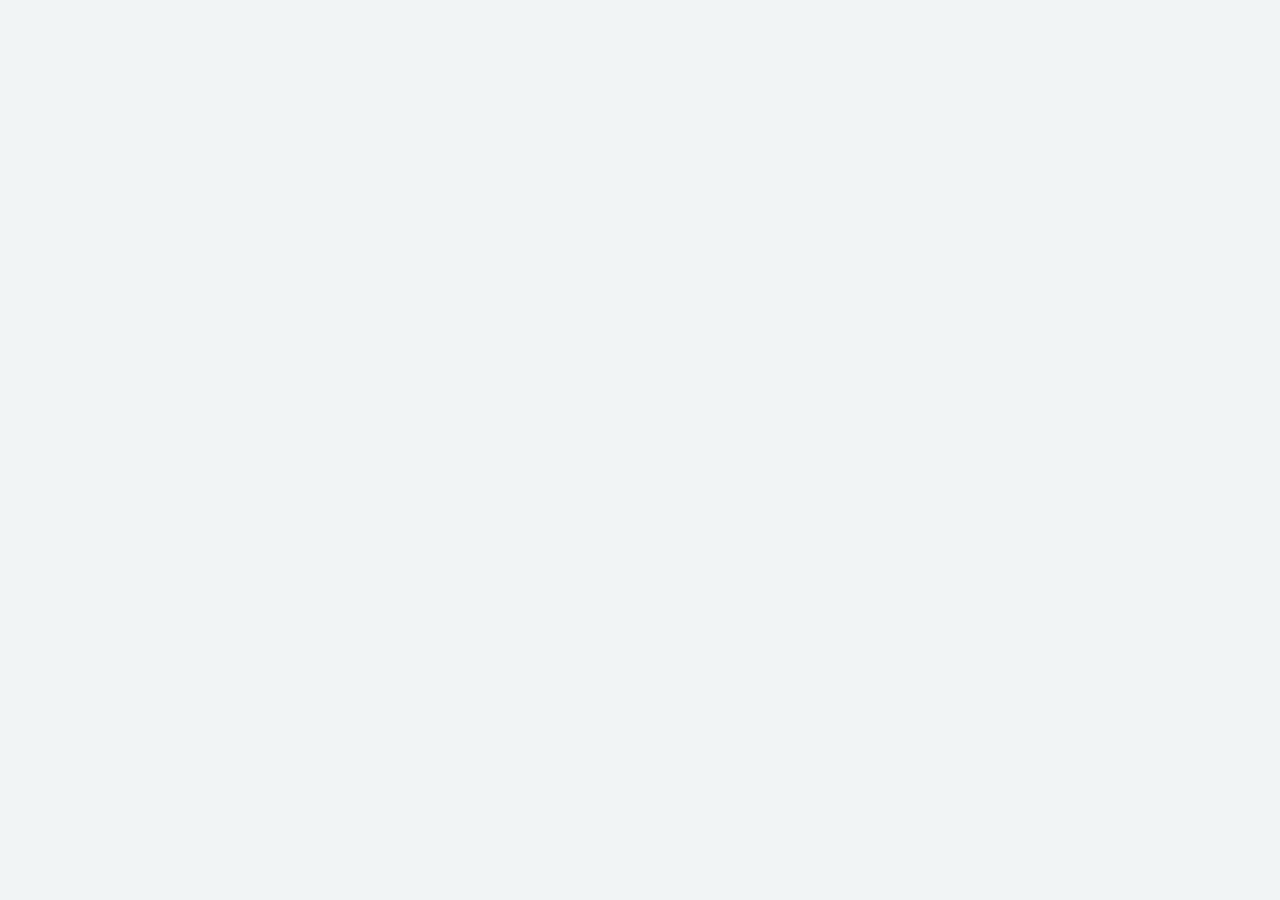
==== commit b015fdaf: "home tabs added" ====
--- a/about.html
+++ b/about.html
@@ -2,7 +2,7 @@
 <html class="no-js">
   <head>
     <meta charset="utf-8">
-    <title>Kannada Christian Songs</title>
+    <title>Kannada Christian Videos</title>
     <meta name="description" content="">
     <meta name="HandheldFriendly" content="True">
     <meta name="MobileOptimized" content="320">
@@ -16,7 +16,7 @@
     <link rel="stylesheet" type="text/css" href="css/sweetalert.css">
     <link rel="stylesheet" href="css/material.blue-light_blue.min.css">  
     <link rel="stylesheet" href="css/swipebox.min.css">
-    <link rel="stylesheet" href="css/style2.css">
+    <link rel="stylesheet" href="css/style.css">
   </head>
 
   <body>
@@ -70,10 +70,6 @@
 			
 			<a class="mdl-navigation__link animsition-link" href="index.html"><i class="material-icons">&#xE88A;</i><div class="spn">Home</div></a>
             <a class="mdl-navigation__link animsition-link" href="about.html"><i class="material-icons">&#xE88E;</i><div class="spn">About us</div></a>
-			<a class="mdl-navigation__link animsition-link" href="kannada-offline-home.html"><i class="material-icons">&#xE03D;</i><div class="spn">Lyrics with Chords</div></a>
-			<a class="mdl-navigation__link animsition-link" href="kannada-offline-home-sbook.html"><i class="material-icons">&#xE865;</i><div class="spn">Songs Book</div></a>
-			<a class="mdl-navigation__link animsition-link" href="online-home.html"><i class="material-icons">&#xE405;</i><div class="spn">Audio with Lyrics</div></a> <a class="mdl-navigation__link animsition-link" href="settings.html"><i class="material-icons">&#xE8B8;</i><div class="spn">Settings</div></a>
-			
 			<a class="mdl-navigation__link animsition-link" href="https://play.google.com/store/apps/dev?id=6155052346703643835"><i class="material-icons">&#xE5C3;</i><div class="spn">Our Android Apps</div></a>
 			<a class="mdl-navigation__link animsition-link" href="http://freechurchwebsite.org/realisations/"><i class="material-icons">&#xE051;</i><div class="spn">Our Websites</div></a>
 			<a class="mdl-navigation__link animsition-link" href="http://kannadachristiansongs.in/donations/"><i class="material-icons">&#xE8F6;</i><div class="spn">Donate</div></a>
--- a/css/style.css
+++ b/css/style.css
@@ -0,0 +1,1576 @@
+/*------------------------------------------------------------------
+Project: Satellite
+Version: 1.2
+Last change: Added vertical Slider
+Primary use: App & Mobile Website 
+-------------------------------------------------------------------*/
+
+/*------------------------------------------------------------------
+[Table of contents]
+
+1. Utility
+2. Colors
+3. Typography
+4. Base Elements
+	4.1.1 Forms
+5. Page Transition
+6. Layout
+	6.1. Grid
+	6.2. Drawer
+	6.3. Right Panel
+	6.4. Inbox Message
+7. Elements
+	7.1. Accordion
+	7.2. Table
+	7.3. Badge
+	7.4. Card
+	7.5. Contact
+8. Page Specific
+	8.1. Gallery
+	8.2. Login
+	8.3. Blog
+	8.4. Calendar
+	8.5. Article
+	8.6. Comments
+	8.7. Index
+	8.8. Lockscreen
+	8.9. Settings
+	8.10. Inbox
+	8.11. Profile
+9. Media Queries
+-------------------------------------------------------------------*/
+
+
+/*------------------------------------------------------------------
+1. UTILITY
+-------------------------------------------------------------------*/
+.container {
+	position: relative;
+	padding:16px;
+	background-color: #ffffff;
+}
+.valign-wrapper {
+    display: table !important;
+}
+.valign-wrapper .valign {
+    display: table-cell !important;
+    vertical-align: middle !important;
+}
+.clr {
+	clear: both;
+}
+.left {
+	float: left;
+}
+.right {
+	float: right;
+}
+.back {
+	position: absolute;
+	width:50px;
+	height:50px;
+	bottom: 5%;
+	right: 10%;
+	z-index: 10;
+	box-shadow: 2px 2px 10px rgba(10,10,10,0.3);
+	border-radius: 50%;
+	background-color:#11c1f3;
+}
+.down {
+	position: absolute;
+	width: 100%;
+	bottom: 16px;
+	text-align: center;
+	z-index: 10;
+}
+.up {
+	position: absolute;
+	width: 100%;
+	top: 16px;
+	text-align: center;
+	z-index: 10;
+}
+.transparent {
+	background-color: transparent;
+}
+.transparent-header {
+	background-color: transparent;
+	position: absolute;
+	box-shadow: none;
+}
+.mdl-shadow--1dp {
+box-shadow: 0px 1px 1px rgba(0, 0, 0, 0.1);
+}
+.fullscreen {
+	width: 100vw;
+	height: 100vh;
+}
+.full {
+	width: 100%;
+}
+.minilogo {
+    width: 44px;
+    height: 44px;
+    background-position: center;
+    background-repeat: no-repeat;
+    background-size: 44px;
+    border-radius: 22px;
+    background-color: #F5F5F5;
+    margin-right: 16px;
+    float: left;
+}
+.user1 {
+	background-image: url('../img/user.jpg');
+}
+.user2 {
+	background-image: url('../img/sub-user.jpg');
+}
+.little-user {
+	width: 32px;
+	height: 32px;
+	border-radius: 50%;
+	margin-right: 8px;
+}
+.big-user {
+	width: 80px;
+	height: 80px;
+	border-radius: 50%;
+	margin-right: 8px;
+}
+.square-user {
+	width: 48px;
+	height: 48px;
+}
+.bg-2 {
+	background: url('../img/2.jpg') no-repeat center / cover;
+}
+.bg-3 {
+	background: url('../img/3.jpg') no-repeat center / cover;
+}
+.bg-4 {
+	background: url('../img/4.jpg') no-repeat center / cover;
+}
+.bg-5 {
+	background: url('../img/5.jpg') no-repeat center / cover;
+}
+.bg-6 {
+	background: url('../img/6.jpg') no-repeat center / cover;
+}
+.bg-7 {
+	background: url('../img/11.jpg') no-repeat center / cover;
+}
+.bg-10 {
+	background: url('../img/background.jpg') no-repeat center / cover;
+}
+.bg-20 {
+	background: url('../img/20.jpg') no-repeat center / cover;
+}
+.bg-shop {
+	background: url('../img/shop.jpg') no-repeat center / cover;
+}
+.bg-blog {
+	background: url('../img/blog.jpg') no-repeat center / cover;
+}
+.bg-product {
+	background: url('../img/product2.jpg') no-repeat center / cover;
+}
+.no-margin {
+	margin: 0;
+}
+.no-padding {
+	padding: 0;
+}
+.padding-bottom-0 {
+	padding-bottom: 0 !important;
+}
+.padding-top-0 {
+	padding-top: 0 !important;
+}
+.padding-bottom-32 {
+	padding-bottom: 32px !important;
+}
+.padding-top-32 {
+	padding-top: 32px !important;
+}
+.padding-bottom-64 {
+	padding-bottom: 64px !important;
+}
+.padding-top-64 {
+	padding-top: 64px !important;
+}
+.margin-bottom-0 {
+	margin-bottom: 0px !important;
+}
+.margin-top-0 {
+	margin-top: 0px !important;
+}
+.margin-bottom-16 {
+	margin-bottom: 16px !important;
+}
+.margin-top-16 {
+	margin-top: 16px !important;
+}
+.margin-bottom-32 {
+	margin-bottom: 32px !important;
+}
+.margin-top-32 {
+	margin-top: 32px !important;
+}
+.center {
+	text-align: center;
+}
+.dot {
+	display: inline-block;
+	width: 8px;
+	height: 8px;
+	margin-left: 8px;
+	border-radius: 50%;
+}
+.border {
+	border: 1px solid rgb(64,196,255);
+}
+.no-border {
+	border: none !important;
+}
+.pointer {
+	cursor: pointer;
+}
+.blog-header {
+	padding: 48px 16px;
+	margin: 0;
+	text-align: center;
+}
+.gradient-container {
+	position: relative;
+}
+.overlay-opacity {
+	position: absolute;
+    top: 0;
+    right: 0;
+    bottom: 0;
+    left: 0;
+    padding: 20px;
+	background-color: rgba(0,0,0,0.3);
+}
+.overlay-gradient {
+	position: absolute;
+    top: 0;
+    right: 0;
+    bottom: 0;
+    left: 0;
+    padding: 20px;
+    background: rgba(0,0,0,0) -webkit-gradient(linear,left top,left bottom,color-stop(48%,rgba(255,255,255,0)),color-stop(90%,rgba(255,255,255,.85)),to(#fff)) repeat scroll 0 0;
+    background: rgba(0,0,0,0) -webkit-linear-gradient(top,rgba(255,255,255,0) 48%,rgba(255,255,255,.85) 90%,#fff 100%) repeat scroll 0 0;
+    background: rgba(0,0,0,0) -o-linear-gradient(top,rgba(255,255,255,0) 48%,rgba(255,255,255,.85) 90%,#fff 100%) repeat scroll 0 0;
+    background: rgba(0,0,0,0) linear-gradient(to bottom,rgba(255,255,255,0) 48%,rgba(255,255,255,.85) 90%,#fff 100%) repeat scroll 0 0;
+}
+
+/*------------------------------------------------------------------
+2. COLORS
+-------------------------------------------------------------------*/
+body, html {
+	color: #76838f;
+	background-color: #f1f4f5;
+}
+
+h1{
+	color: #ffffff;
+}
+ h2, h3, h4, h5, h6 {
+	color: #37474f;
+}
+i {
+	color: #76838f;
+}
+header {
+	background-color: #ffffff;
+}
+.mdl-layout__header {
+	color: #76838f;
+}
+.mdl-layout__drawer {
+	color: #ffffff;
+}
+.mdl-button--accent.mdl-button--accent.mdl-button--raised, 
+.mdl-button--accent.mdl-button--accent.mdl-button--fab {
+    color: #ffffff;
+}
+.mdl-button--primary.mdl-button--primary.mdl-button--raised, .mdl-button--primary.mdl-button--primary.mdl-button--fab {
+    color: #ffffff;
+}
+.mdl-menu__item, .mdl-layout__drawer .mdl-navigation .mdl-navigation__link {
+	color: #76838f;
+}
+.title {
+	color: #37474f;
+}
+.white {
+	color: #ffffff;
+}
+.light-text {
+	color: #a3afb7;
+}
+.bg-white {
+	background-color: #ffffff;
+}
+.green {
+	color: #46be8a;
+}
+.bg-green {
+	background-color: #46be8a;
+}
+.red {
+	color: #f96868;
+}
+.bg-red {
+	background-color: #f96868;
+}
+.purple {
+	color: #926dde;
+}
+.bg-purple {
+	background-color: #926dde;
+}
+.blue {
+	color: #62a8ea;
+}
+.bg-blue {
+	background-color: #62a8ea;
+}
+.light-blue {
+	color: rgb(64,196,255);
+}
+.bg-light-blue {
+	background-color: rgb(64,196,255);
+}
+.teal {
+	color: #4DB6AC;
+}
+.bg-teal {
+	background-color: #4DB6AC;
+}
+.green {
+	color: #9CCC65;
+}
+.bg-green {
+	background-color: #9CCC65;
+}
+
+/*------------------------------------------------------------------
+3. TYPOGRAPHY
+-------------------------------------------------------------------*/
+html, body {
+	font-weight: 500;
+	font-family: 'Roboto';
+	font-size:16px;
+}
+h1, h2, h3, h4, h5, h6 {
+    text-shadow: rgba(0,0,0,.12) 0 0 1px;
+    font-weight: 400;
+    line-height: 1.2;
+}
+a {
+	text-decoration: none;
+	font-weight: 300;
+}
+i {
+	color: #76838f;
+}
+h1 {
+	font-size: 26px;
+	margin-top: 8px;
+    margin-bottom: 22px;
+}
+h3 {
+	font-size: 18px;
+	margin-top: 22px;
+    margin-bottom: 11px;
+}
+h4 {
+	font-size: 14px;
+	text-transform: uppercase;
+	margin-bottom: 11px;
+}
+p {
+	font-size: 20px;
+    margin: 12px 0 11px;
+    font-weight: 300;
+}
+span {
+	font-size: 18px;
+	text-decoration: none;
+}
+.highlight {
+    padding: 16px;
+    margin: 16px 0;
+    border-left: 3px solid #62a8ea;
+}
+.highlight p {
+	font-size: 19px;
+	line-height: 1.5;
+}
+h1.page-title {
+	margin: 0;
+}
+.title {
+	display: block;
+	font-weight: bold;
+}
+.title i {
+	font-size: 14px;
+}
+.title-counter {
+	display: inline-block;
+	margin-right: 8px;
+}
+.price {
+	font-size: 22px;
+	display: block;
+	margin-bottom: 28px;
+}
+.product h1 {
+	margin-bottom: 8px;
+}
+.rate {
+	margin: 32px 0 16px;
+}
+.not-avaliable {
+	display: inline-block;
+	text-decoration: line-through;
+}
+.mdl-layout-title {
+	font-weight: 300;
+}
+.mdl-menu__item {
+	font-weight: 300;
+}
+.mdl-layout__drawer .mdl-navigation span {
+	font-size: 14px;
+}
+.mdl-navigation__link {
+	font-weight: 300;
+}
+.mdl-tabs__tab {
+	font-weight: 300;
+	text-transform: none;
+}
+.mdl-tabs.is-upgraded .mdl-tabs__tab.is-active:after {
+	-webkit-animation: none;
+	animation: none;
+}
+
+/*------------------------------------------------------------------
+4. BASE ELEMENTS
+-------------------------------------------------------------------*/
+html, body {
+	width: 100vw;
+	overflow-x: hidden;
+}
+img {
+	width: 100%;
+	height: auto;
+}
+ul {
+	margin: 0;
+	padding: 0;
+}
+header {
+	z-index: 9999;
+}
+.mdl-mini-footer {
+	padding: 16px;
+}
+.mdl-textfield--expandable {
+	max-width: 150px;
+}
+.mdl-layout__container {
+    position: relative !important;
+    width: 100% !important;
+    height: 100vh !important;
+}
+.mdl-layout__content {
+	width: 100%;
+}
+.mdl-textfield {
+	width: auto;
+	padding: 22px 0;
+}
+header .mdl-textfield {
+	margin-right: 8px;
+}
+.page-header {
+	padding: 0px 0px 0px 20px;
+    margin: 0;
+}
+.page-header .breadcrumb {
+	padding: 0;
+	margin: 0;
+}
+.page-header .breadcrumb a {
+	font-weight: 300;
+}
+.page-header .breadcrumb span {
+	margin: 0 7px;
+	font-size: 14px;
+	font-weight: bold;
+}
+.swiper-container-vertical>.swiper-pagination {
+	left: 10px;
+}
+.swiper-container-vertical>.swiper-pagination .swiper-pagination-bullet {
+	margin: 10px 0;
+}
+.swiper-pagination-bullet {
+	height: 15px;
+	width: 15px;
+}
+.swiper-pagination-bullet-active {
+	background: rgb(64,196,255);
+	height: 20px;
+	width: 20px;
+}
+
+/* 4.1. Form
+-------------------------------------------------------------------*/
+label.normal {
+	display: block;
+    font-size: 16px;
+    padding-bottom: 4px;
+}
+input.normal {
+	display: block;
+    width: calc(100% - 22px);
+    font-family: inherit;
+    line-height: 1.5;
+    outline: 0;
+    padding: 10px;
+    border: 1px solid #e7e7e7;
+    border-radius: 0;
+    box-shadow: none;
+}
+select.normal {
+	display: block;
+	width: 100%;
+	height: 38px;
+	line-height: 1.5;
+	padding: 10px;
+	background-color: #ffffff;
+    border: 1px solid #e7e7e7;
+    border-radius: 0;
+    box-shadow: none;
+}
+textarea.normal {
+	display: block;
+	width: calc(100% - 22px);
+	height: 72px;
+	line-height: 1.5;
+	padding: 10px;
+	background-color: #ffffff;
+    border: 1px solid #e7e7e7;
+    border-radius: 0;
+    box-shadow: none;
+}
+
+/*------------------------------------------------------------------
+5. PAGE TRANSITION
+-------------------------------------------------------------------*/
+.animsition, .animsition-overlay {
+	position: static;
+	min-height: 100vh;
+}
+
+/*------------------------------------------------------------------
+6. LAYOUT
+-------------------------------------------------------------------*/
+/* 6.1. Grid
+-------------------------------------------------------------------*/
+.mdl-grid {
+    padding: 8px;
+}
+.mdl-cell {
+	margin: 8px;
+}
+.mdl-cell--4-col {
+    width: calc(33.33333% - 16px);
+}
+.mdl-cell--6-col {
+    width: calc(50% - 16px);
+}
+.mdl-cell--8-col {
+    width: calc(66.66666% - 16px);
+}
+.mdl-cell--12-col {
+	width: calc(100% - 16px);
+}
+
+/* 6.2. Drawer
+-------------------------------------------------------------------*/
+.mdl-collapse__content .mdl-navigation__link {
+  font-weight: 300;
+}
+#user-menu {
+	position: absolute;
+	right: 16px;
+	bottom: 9px;
+	display: inline-block;
+}
+.user img {
+	border-radius: 100%;
+	width: 64px;
+	margin-bottom: 16px;
+}
+.sub-user {
+	float:right; 
+	width:40px; 
+	border-radius:100%;
+}
+.user-name {
+	margin-bottom: 2px;
+	font-size: 14px;
+	font-family: 'Roboto';
+	font-weight: 400;
+	display: block;
+}
+.user-mail {
+	font-size: 14px;
+	font-family: 'Roboto';
+	font-weight: 100;
+	display: table;
+}
+.drawer-separator {
+    height: 1px;
+    background-color: #DCDCDC;
+    margin: 8px 0px;
+}
+.mdl-layout__drawer .mdl-navigation .mdl-navigation__link:hover {
+	background-color: transparent;
+}
+
+.mdl-layout__drawer {
+	border-right: none;
+	background-color: #ffffff;
+}
+.drawer-profile {
+	box-shadow: none;
+	width: 100%;
+	border-radius: 0;
+}
+.drawer-profile i {
+	color: #fff;
+}
+.mdl-layout__drawer .mdl-navigation {
+	position: absolute;
+    width: 100%;
+    top: 85px;
+    padding-top: 0;
+}
+.mdl-layout__drawer .mdl-navigation span {
+	float: left;
+	line-height: 24px;
+}
+.mdl-layout__drawer .mdl-navigation i {
+	float: left;
+	margin-right: 32px;
+}
+.mdl-layout__drawer .mdl-collapse.first .mdl-navigation__link.mdl-collapse__button i {
+	color: #ffffff;
+}
+.mdl-layout__drawer-button {
+	line-height: 56px;
+	height: 48px;
+}
+.mdl-layout__drawer-button i {
+	height: 32px;
+	line-height: 32px;
+	font-size: 24px;
+}
+
+.drawer-header {
+	position: relative;
+    height: 140px;
+	background: url(../img/user-bg.jpg) center / cover;
+}
+.drawer-header img {
+	width: 48px;
+	height: 48px;
+	border-radius: 50%;
+	display: none;
+}
+.mdl-collapse.first .mdl-collapse__content .mdl-navigation__link {
+	padding: 16px !important;
+	background-color: #f1f4f5;
+}
+.mdl-collapse.first .mdl-collapse__content .mdl-navigation__link:last-child {
+	border-bottom: 1px solid #DCDCDC;
+}
+.mdl-collapse.first .mdl-navigation__link.mdl-collapse__button {
+	color: #ffffff;
+	font-weight: 300;
+}
+.mdl-collapse.first .mdl-navigation__link.mdl-collapse__button:hover {
+	background-color: transparent;
+}
+
+/* 6.3. Right Panel
+-------------------------------------------------------------------*/
+.s-right {
+  position: fixed;
+  top: 0;
+  left: 0;
+  height: 100%;
+  width: 100%;
+  z-index: 1000;
+  visibility: hidden;
+  -webkit-transition: visibility 0s 0.6s;
+  -moz-transition: visibility 0s 0.6s;
+  transition: visibility 0s 0.6s;
+}
+.s-right.is-visible {
+  top: 56px;
+  background-color: rgba(0,0,0,.5);
+  visibility: visible;
+  -webkit-transition: visibility 0s 0s;
+  -moz-transition: visibility 0s 0s;
+  transition: visibility 0s 0s;
+}
+.s-right.is-visible::after {
+  -webkit-transition: background 0.4s 0s;
+  -moz-transition: background 0.4s 0s;
+  transition: background 0.4s 0s;
+}
+.s-right.is-visible .s-right-close {
+	display: block;
+}
+.s-right .s-right-close {
+	display: none;
+}
+.s-right-close {
+  position: absolute;
+  top: 16px;
+  left: -56px;
+  z-index: 6;
+  color: #ffffff;
+}
+.s-right-container {
+  position: fixed;
+  width: calc(100% - 72px);
+  min-height: calc(100% - 56px);
+  top: 56px;
+  background-color: #ffffff;
+  z-index: 5;
+  -webkit-transition-property: -webkit-transform;
+  -moz-transition-property: -moz-transform;
+  transition-property: transform;
+  -webkit-transition-duration: 0.4s;
+  -moz-transition-duration: 0.4s;
+  transition-duration: 0.4s;
+  -webkit-transition-delay: 0s;
+  -moz-transition-delay: 0s;
+  transition-delay: 0s;
+}
+.from-right .s-right-container {
+  right: 0;
+  -webkit-transform: translate3d(100%, 0, 0);
+  -moz-transform: translate3d(100%, 0, 0);
+  -ms-transform: translate3d(100%, 0, 0);
+  -o-transform: translate3d(100%, 0, 0);
+  transform: translate3d(100%, 0, 0);
+}
+.is-visible .s-right-container {
+  -webkit-transform: translate3d(0, 0, 0);
+  -moz-transform: translate3d(0, 0, 0);
+  -ms-transform: translate3d(0, 0, 0);
+  -o-transform: translate3d(0, 0, 0);
+  transform: translate3d(0, 0, 0);
+  -webkit-transition-delay: 0s;
+  -moz-transition-delay: 0s;
+  transition-delay: 0s;
+}
+.s-right-content {
+	position: fixed;
+  	top: 0;
+  	left: 0;
+  	width: calc(100% - 32px);
+  	height: 100%;
+  	padding: 8px 16px 16px;
+  	overflow: auto;
+  	-webkit-overflow-scrolling: touch;
+}
+.s-right-content .mdl-tabs__tab {
+	width: 100%;
+}
+.s-right-content .mdl-tabs__tab.is-active i {
+	color: rgba(0,0,0,.87);
+}
+.s-right-content .mdl-tabs__tab i {
+	position: relative;
+    top: 6px;
+    margin-right: 6px;
+}
+
+.tab-container {
+	position: relative;
+	padding: 16px;
+}
+.tab-container .card-header {
+    padding: 16px 16px 16px 65px;
+}
+.tab-container .card-header img {
+	left: 0;
+}
+.tab-container .contact-user {
+	left: 0;
+}
+.sidebar-settings {
+	padding: 16px 0 0;
+}
+.sidebar-settings p {
+	margin: 0;
+}
+.sidebar-settings span {
+    float: left;
+    line-height: 26px;
+}
+.sidebar-settings label {
+	float: right;
+}
+.sidebar-settings .mdl-switch {
+	width: auto;
+}
+
+/* 6.4. Inbox Message 
+-------------------------------------------------------------------*/
+.isvisible {
+	background-color: rgba(0,0,0,.5);
+    visibility: visible;
+}
+#slideout {
+  display:none;
+  background: #ffffff;
+  position: absolute;
+  visibility: hidden;
+  top: 0;
+  left: -100vw;
+  width: 100vw;
+  min-height: 100vh;
+  width-width: 100vw;
+  z-index: 99999;
+  box-shadow: 0 2px 2px 0 rgba(0,0,0,.14),0 3px 1px -2px rgba(0,0,0,.2),0 1px 5px 0 rgba(0,0,0,.12);
+  -webkit-transition-duration: 0.4s;
+  -moz-transition-duration: 0.4s;
+  -o-transition-duration: 0.4s;
+  transition-duration: 0.4s;
+}
+#slideout.show {
+  display:block;
+  left: 0;
+  visibility: visible;
+}
+.inbox-close {
+	position: absolute;
+	top: 16px;
+	right: 16px;
+}
+.inbox-icons {
+	margin-top: 8px;
+}
+#slideout .inbox-icons i {
+	font-size: 20px;
+}
+#slideout .card-header {
+	padding-left: 64px;
+}
+#slideout .card-header img {
+	left: 0;
+}
+
+/*------------------------------------------------------------------
+7. ELEMENTS
+-------------------------------------------------------------------*/
+/* 7.1. Accordion
+-------------------------------------------------------------------*/
+.mdl-navigation__link.mdl-collapse__button {
+  cursor: pointer;
+}
+
+.mdl-collapse.mdl-collapse--opened {
+  margin-top: 0;
+}
+
+.mdl-collapse__content .mdl-navigation__link {
+	padding-left: 90px !important;
+}
+
+.mdl-navigation__link.mdl-collapse__button {
+  min-height: 24px;
+}
+
+.mdl-collapse.mdl-collapse--opened + .mdl-collapse.mdl-collapse--opened {
+  border-top: none;
+  margin-top: 0;
+}
+
+.mdl-collapse .mdl-collapse__content-wrapper {
+  overflow: hidden;
+}
+
+.mdl-collapse .mdl-collapse__content {
+	background-color: #f1f4f5;
+  transition-property: margin-top;
+  transition-duration: 0.4s;
+}
+
+.mdl-collapse .mdl-collapse__icon {
+  transition-property: transform;
+  transition-duration: 0.4s;
+  color: rgba(0,0,0,0.3);
+  position: absolute;
+  right: 0;
+  margin-top: 0;
+  margin-right: 20px !important;
+}
+
+.mdl-collapse.mdl-collapse--opened .mdl-collapse__icon {
+  transform: rotate(-180deg);
+}
+
+.mdl-collapse.mdl-collapse--opened .mdl-collapse__content {
+  margin-top: 0 !important;
+}
+
+
+/* 7.2. Table
+-------------------------------------------------------------------*/
+.mdl-data-table {
+	width: 100%;
+	display: block;
+}
+thead, tbody, .mdl-data-table__cell--non-numeric {
+	width: 100%;
+}
+
+/* 7.3. Badge
+-------------------------------------------------------------------*/
+.mdl-menu .mdl-badge[data-badge]:after {
+	top: 5px;
+	right: 10px;
+	position: absolute;
+}
+.mdl-menu .mdl-badge {
+	margin-right: 0;
+}
+
+/* 7.4. Card
+-------------------------------------------------------------------*/
+.card {
+	margin: 0 16px 16px;
+	overflow: hidden;
+	position: relative;
+	border-radius: 2px;
+	box-sizing: border-box;
+}
+.fullscreen-card {
+	margin: 0;
+	height: 200px;
+	overflow: hidden;
+	border-radius: 0;
+}
+.fullscreen-card h3 {
+	position: absolute;
+	top: 19px;
+	left: 16px;
+	font-size: 20px;
+	margin: 0;
+}
+.fullscreen .card-header {
+	position: relative;
+}
+.scale {
+	transition: all .2s ease;
+	-webkit-transition: all .2s ease;
+}
+.fullscreen-card:hover .scale {
+	transform: scale(1.05);
+	-webkit-transform: scale(1.05);
+}
+.fullscreen-card .card-header {
+	position: absolute;
+	bottom: 0;
+}
+.card-menu {
+	position: absolute;
+	right: 16px;
+	top: 16px;
+}
+.card-close i {
+	position: absolute;
+	right: 8px;
+	top: 8px;
+	font-size: 16px;
+}
+.card-header {
+	position: relative;
+	padding: 16px 16px 16px 80px;
+}
+.card-info {
+	padding: 16px 16px 0;
+	text-align: right;
+}
+.card-info p,
+.card-info i {
+	font-size: 13px;
+}
+.card-header img {
+	position: absolute;
+	top: 16px;
+	left: 16px;
+	width: 45px;
+	height: 45px;
+	border-radius: 50%;
+}
+.card-autor p {
+	margin-bottom: 0;
+}
+.card-content {
+	padding: 16px;
+}
+.card-content span {
+	margin-bottom: 16px;
+	display: block;
+}
+.card-content .mdl-button {
+	margin-top: 24px;
+}
+.card-content-overlay {
+	width: 100%;
+	padding: 16px;
+	bottom: 0;
+	position: absolute;
+	color: #ffffff;
+	background-color: transparent;
+	box-sizing: border-box;
+}
+.card-content-overlay h3 {
+	margin-top: 0;
+	color: #ffffff;
+}
+.card-content-overlay p {
+	font-weight: 100;
+}
+.card-content-overlay.gradient {
+	z-index: 100;
+	background: -moz-linear-gradient(top,  rgba(255,255,255,0) 0%, rgba(0,0,0,1) 100%); /* FF3.6+ */
+	background: -webkit-gradient(linear, left top, left bottom, color-stop(0%,rgba(255,255,255,0)), color-stop(100%,rgba(0,0,0,1))); /* Chrome,Safari4+ */
+	background: -webkit-linear-gradient(top,  rgba(255,255,255,0) 0%,rgba(0,0,0,1) 100%); /* Chrome10+,Safari5.1+ */
+	background: -o-linear-gradient(top,  rgba(255,255,255,0) 0%,rgba(0,0,0,1) 100%); /* Opera 11.10+ */
+	background: -ms-linear-gradient(top,  rgba(255,255,255,0) 0%,rgba(0,0,0,1) 100%); /* IE10+ */
+	background: linear-gradient(to bottom,  rgba(255,255,255,0) 0%,rgba(0,0,0,1) 100%); /* W3C */
+	filter: progid:DXImageTransform.Microsoft.gradient( startColorstr='#00ffffff', endColorstr='#000000',GradientType=0 ); /* IE6-9 */
+
+}
+.card-autor p i {
+	font-size: 14px;
+}
+.card-footer {
+	padding: 16px;
+	border-top: 1px solid rgba(0, 0, 0, 0.1);
+}
+
+/* 7.5. Contact
+-------------------------------------------------------------------*/
+.contact.swipeable {
+	position: relative;
+	padding: 16px 16px 16px 80px;
+}
+.contact.swipeable > p, 
+.contact.swipeable > span, 
+.contact.swipeable > img {
+	cursor: pointer;
+}
+.swipe-left {
+	left: -80px;
+	background-color: rgba(64,196,255,0.05);
+}
+.swipe-left .swipe-actions {
+	right: -80px;
+	display: block;
+}
+.swipe-actions {
+	position: absolute;
+    height: 76px;
+    right: 0;
+    top: 0;
+    width: 80px;
+    display: none;
+    text-align: center;
+    background-color: #f7f7f7;
+}
+.swipe-actions i {
+	margin-top: 29px;
+	font-size: 20px;
+	color: rgb(33,150,243);
+	cursor: pointer;
+}
+.contact img {
+	position: absolute;
+	top: 16px;
+	left: 16px;
+	width: 48px;
+	height: 48px;
+	border-radius: 50%;
+}
+.contact-user {
+	position: absolute;
+	top: 16px;
+	left: 16px;
+	width: 48px;
+	height: 48px;
+	border-radius: 50%;
+}
+.contact-user span {
+    display: block;
+    padding: 14px 11px;
+    font-size: 22px;
+    color: #ffffff;
+}
+.contact p {
+	margin-bottom: 0;
+}
+.contact .dot {
+	width: 8px;
+	height: 8px;
+	border-radius: 50%;
+	position: absolute;
+    right: 16px;
+    top: 34px;
+}
+.mdl-button.full {
+	padding: 0;
+}
+/*------------------------------------------------------------------
+8. PAGE SPECIFIC
+-------------------------------------------------------------------*/
+/* 8.1. Gallery
+-------------------------------------------------------------------*/
+.mdl-layout__content.gallery-container {
+	margin-bottom: 4px;
+}
+.mdl-grid.gallery {
+    padding: 0 2px;
+}
+.gallery .mdl-cell {
+	margin: 4px 2px 0;
+}
+.gallery.masonry img {
+	margin-bottom: 4px;
+}
+.gallery .mdl-cell--4-col {
+    width: calc(33.33333% - 4px);
+}
+.gallery .mdl-cell--6-col {
+    width: calc(50% - 4px);
+}
+.gallery .mdl-cell--8-col {
+    width: calc(66.66666% - 4px);
+}
+.gallery .mdl-cell--12-col {
+	width: calc(100% - 4px);
+}
+
+/* 8.2. Login
+-------------------------------------------------------------------*/
+.login-bg {
+	background: url(../img/10_blur.jpg) center / cover;
+	height: 100vh;
+	overflow: hidden;
+	padding: 0 16px;
+	width: calc(100% - 32px);
+}
+.login {
+	background: #ffffff;
+	border-radius: 2px;
+	margin-top: 16px;
+}
+.account-navigation i {
+	color: #ffffff;
+}
+.account-navigation span {
+	margin-left: 32px;
+}
+.account-info {
+	padding: 16px;
+	color: #ffffff;
+	border-top-left-radius: 2px;
+	border-top-right-radius: 2px;
+}
+.card span {
+	display: block;
+}
+.minilogo-account {
+    width: 56px;
+    height: 56px;
+    background-position: center;
+    background-repeat: no-repeat;
+    background-size: 56px;
+    border-radius: 100%;
+    background-color: #F5F5F5;
+    margin: 8px 16px 32px 32px;
+}
+.account-data {
+	padding: 16px 48px 32px;
+}
+.account-data form {
+	margin-bottom: 32px;
+}
+.account-data .mdl-textfield {
+	width: 100%;
+}
+
+/* 8.3. Blog
+-------------------------------------------------------------------*/
+.v-category {
+	width: calc(50% - 32px);
+	padding: 16px;
+}
+.v-category.right {
+	margin-left: 50%;
+	float: none;
+}
+.v-category h3 {
+	font-size: 24px;
+}
+.v-category .mdl-button {
+	margin-bottom: 22px;
+}
+
+/* 8.4. Calendar
+-------------------------------------------------------------------*/
+.calendar-day {
+	width: calc(100% - 32px);
+	background: #fff;
+	padding: 16px;
+	border-bottom: 1px solid #eee;
+}
+.calendar-day span {
+	display: block;
+}
+.calendar-day > .title {
+	margin-left: 50px;
+	margin-bottom: 16px;
+}
+.calendar-date {
+	width: 50px;
+	float: left;
+}
+.calendar-date span:first-child {
+	font-size: 20px;
+	color: #000;
+	font-weight: 400;
+}
+.calendar-activity {
+	width: calc(100% - 98px);
+    float: right;
+    margin-bottom: 16px;
+    padding: 16px 32px 16px 16px;
+    border-radius: 2px;
+    color: #fff;
+    position: relative;
+}
+.calendar-activity .mdl-button {
+	position: absolute;
+	top: 2px;
+	right: 8px;
+	padding: 0;
+	height: auto;
+	min-width: 0;
+}
+.calendar-activity .mdl-button:hover {
+    background-color: transparent;
+}
+.calendar-activity a i {
+	opacity: 0.6;
+	color: #fff;
+	font-size: 18px;
+}
+.calendar-hour {
+	font-weight: 100;
+	font-size: 12px;
+}
+.now {
+	padding: 0;
+	width: calc(100% - 32px);
+}
+.now .circle {
+	width: 10px;
+	height: 10px;
+	border-radius: 100%;
+	float: left;
+}
+.now .line {
+	height: 2px;
+	width: 100%;
+	float: left;
+	position: relative;
+	top: -6px;
+}
+
+/* 8.5. Article
+-------------------------------------------------------------------*/
+.article-header {
+	position: relative;
+}
+.article-header .card-header {
+	position: absolute;
+	bottom: 0;
+}
+.article-header .card-header p,
+.article-header .card-header span {
+	font-weight: 400;
+}
+.article .article-header .card-header {
+	color: #37474f;
+}
+.article .page-header {
+	padding-left: 16px;
+	padding-right: 16px;
+	padding-bottom: 16px;
+}
+.fullscreen-title {
+	height: 100vh;
+	width: 100%;
+	text-align: center;
+}
+.fullscreen-title h1 {
+	font-size: 42px;
+	margin-bottom: 0;
+}
+.fullscreen-title p {
+
+}
+/* 8.6. Comments
+-------------------------------------------------------------------*/
+.comments {
+	border-top: 1px solid #DCDCDC;
+	padding: 16px 0 32px;
+}
+.comments .card-header {
+	padding: 16px 16px 16px 64px;
+}
+.comments .card-header img, 
+.comments .card-header .contact-user {
+	left: 0;
+}
+.comments .card-header span {
+	display: block;
+	margin-bottom: 8px;
+}
+.comments .reply {
+    padding-left: 16px;
+    margin-left: 16px;
+    border-left: 1px solid #DCDCDC;
+}
+.photo-add {
+	margin-top: 8px;
+}
+.photo-add .square-user {
+	height: 48px;
+	width: 48px;
+	margin-right: 4px;
+	float: left;
+}
+
+/* 8.7. Index
+-------------------------------------------------------------------*/
+.index.swiper-container {
+    width: 100%;
+    height: 100vh;
+    position: absolute;
+    top: 0;
+}
+.index .swiper-slide {
+    text-align: center;
+    font-size: 18px;
+}
+.index .swiper-slide.valigned {
+ 	/* Center slide text vertically */
+    display: -webkit-box;
+    display: -ms-flexbox;
+    display: -webkit-flex;
+    display: flex;
+    -webkit-box-pack: center;
+    -ms-flex-pack: center;
+    -webkit-justify-content: center;
+    justify-content: center;
+    -webkit-box-align: center;
+    -ms-flex-align: center;
+    -webkit-align-items: center;
+    align-items: center
+}
+
+/* 8.8. Lockscreen
+-------------------------------------------------------------------*/
+#psw .mdl-textfield__label {
+	text-align: center;
+}
+
+/* 8.9. Settings
+-------------------------------------------------------------------*/
+.settings .title {
+	padding: 32px 16px 16px;
+	margin: 0;
+	border-bottom: 1px solid #dddddd;
+}
+.settings i {
+	float: left;
+    margin-right: 32px;
+}
+.settings span {
+    float: left;
+    line-height: 26px;
+}
+.settings li {
+	width: calc(100% - 32px);
+	list-style-type: none;
+	padding: 16px;
+	border-bottom: 1px solid #dddddd;
+}
+.settings label {
+	float: right;
+	margin-right: 16px;
+}
+.settings .mdl-slider__container {
+	width: 180px;
+	float: right;
+	margin-top: 5px;
+	margin-right: -16px;
+}
+.settings .mdl-switch {
+	width: auto;
+}
+.settings .mdl-icon-toggle {
+	width: 32px;
+	margin-right: 0;
+}
+
+/* 8.10. Inbox
+-------------------------------------------------------------------*/
+.inbox.mdl-data-table {
+	border: none;
+}
+.mdl-data-table td {
+	border-color: #eee;
+}
+.inbox.mdl-data-table td,
+.inbox .mdl-data-table__cell--non-numeric {
+	padding-top: 0;
+	padding-right: 0;
+	padding-bottom: 0;
+	padding-left: 16px;
+	height: auto;
+}
+.inbox th, .inbox th.mdl-data-table__cell--non-numeric {
+	padding: 0 0 8px 16px;
+}
+.inbox .card-header {
+	padding-left: 64px;
+	padding-top: 19px;
+}
+.inbox .contact-user {
+	left: 0;
+}
+.mdl-data-table td .mdl-data-table__select {
+	top: 28px;
+}
+td .mdl-checkbox__ripple-container {
+	top: -7px;
+}
+.inbox .mdl-data-table td:first-of-type, .mdl-data-table th:first-of-type {
+    padding-left: 25px;
+}
+.mdl-data-table tbody tr.is-selected,
+.mdl-data-table tbody tr:hover {
+    background-color: #f6f6f6;
+}
+
+/* 8.11. Profile
+-------------------------------------------------------------------*/
+.profile-image {
+	position: relative;
+}
+.profile-image button {
+	position: absolute;
+	right: 16px;
+	bottom: -28px;
+	z-index: 100;
+}
+
+/*------------------------------------------------------------------
+9. MEDIA QUERIES
+-------------------------------------------------------------------*/
+@media screen and (max-width: 1024px) {
+
+.mdl-layout__header {
+    display: -webkit-box;
+    display: -webkit-flex;
+    display: -ms-flexbox;
+    display: flex;
+}
+.mdl-layout__drawer-button {
+	color: #ffffff;
+}
+
+}
+
+
+@media (max-width: 839px) and (min-width: 480px) {
+
+.mdl-cell--4-col {
+    width: calc(33.33333% - 16px);
+}
+.gallery .mdl-cell--4-col {
+    width: calc(33.33333% - 4px);
+}
+.gallery .mdl-cell--6-col {
+    width: calc(50% - 4px);
+}
+.gallery .mdl-cell--8-col {
+    width: calc(66.66666% - 4px);
+}
+.gallery .mdl-cell--12-col {
+	width: calc(100% - 4px);
+}
+
+}
+
+
+@media (max-width: 479px) {
+
+.mdl-cell--4-col {
+    width: calc(33.33333% - 16px);
+}
+.gallery .mdl-cell--4-col {
+    width: calc(33.33333% - 4px);
+}
+.gallery .mdl-cell--6-col {
+    width: calc(50% - 4px);
+}
+.gallery .mdl-cell--8-col {
+    width: calc(66.66666% - 4px);
+}
+.gallery .mdl-cell--12-col {
+	width: calc(100% - 4px);
+}
+
+}
+
+@media (max-width: 340px) {
+.account-data .mdl-button {
+	float: none;
+	margin-top: 16px;
+}
+}
+
+.highlight .lre {
+	line-height : 1.5em;
+}
+
